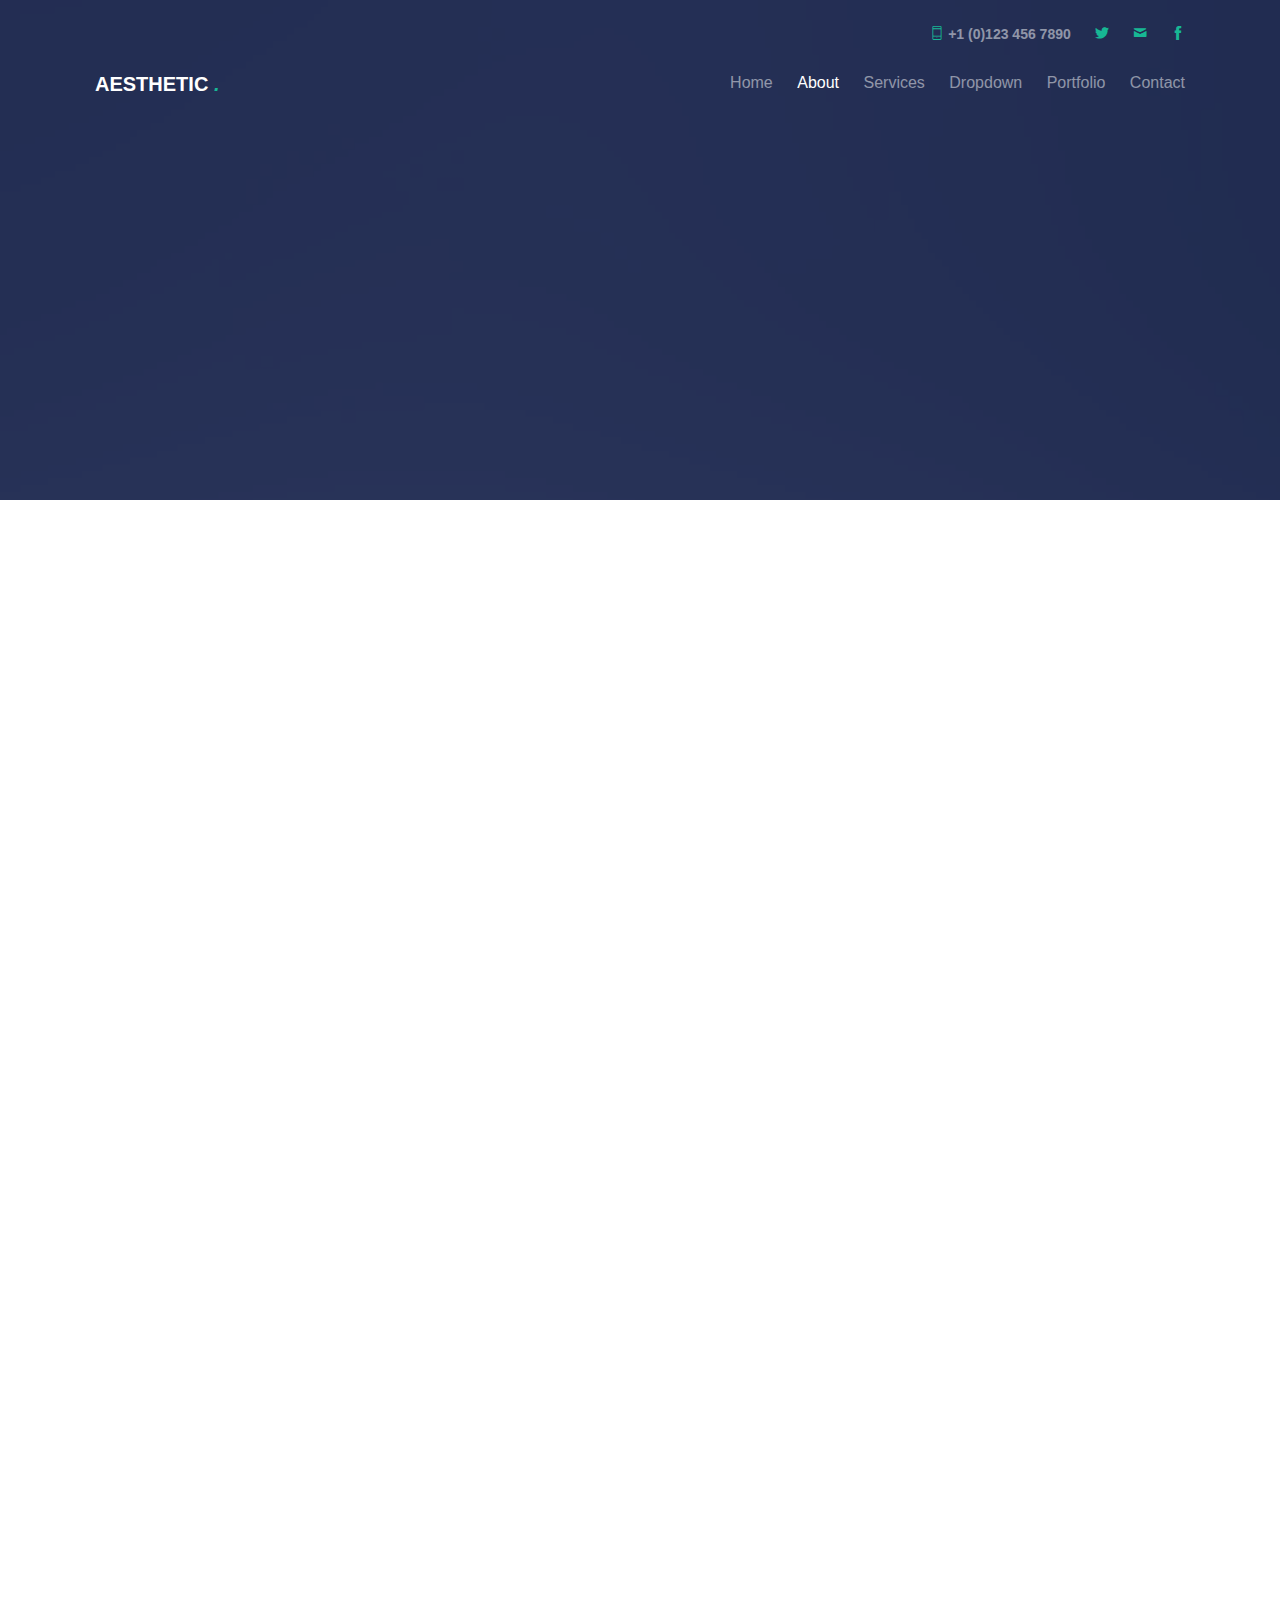
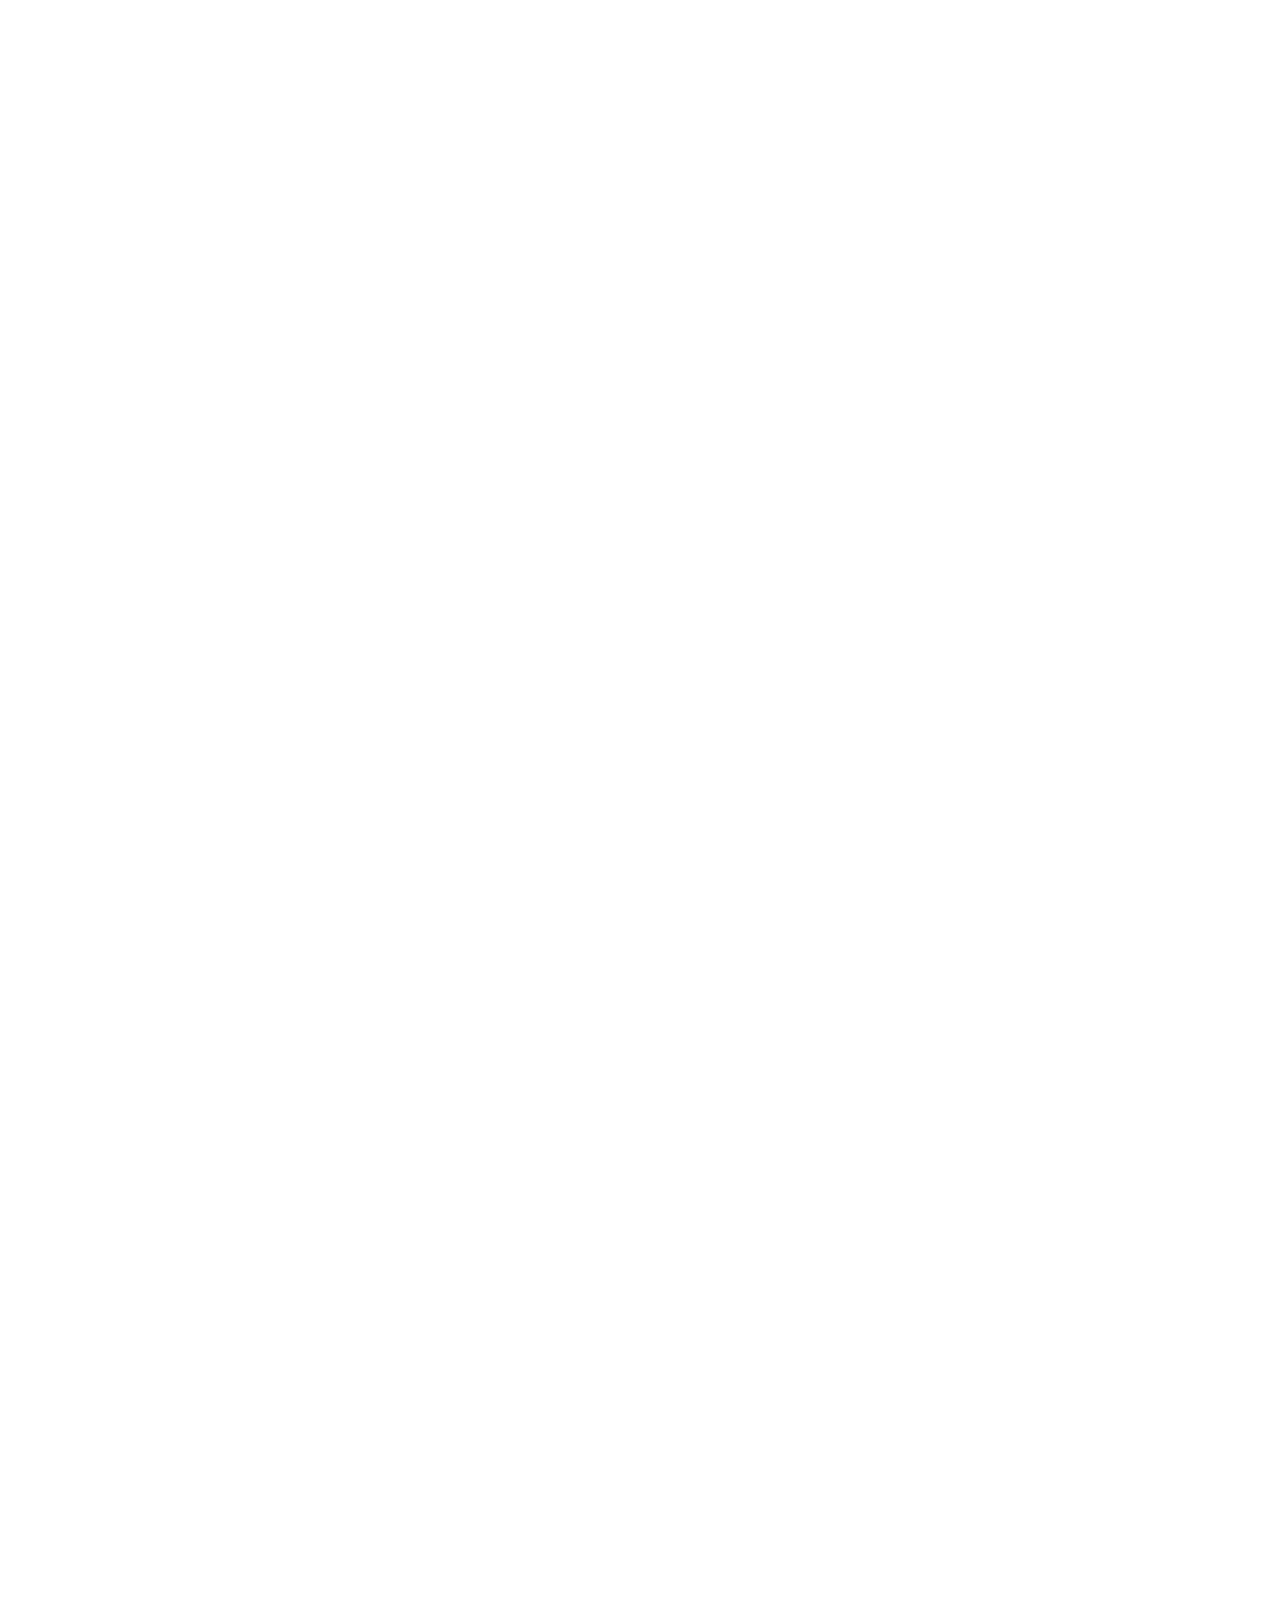
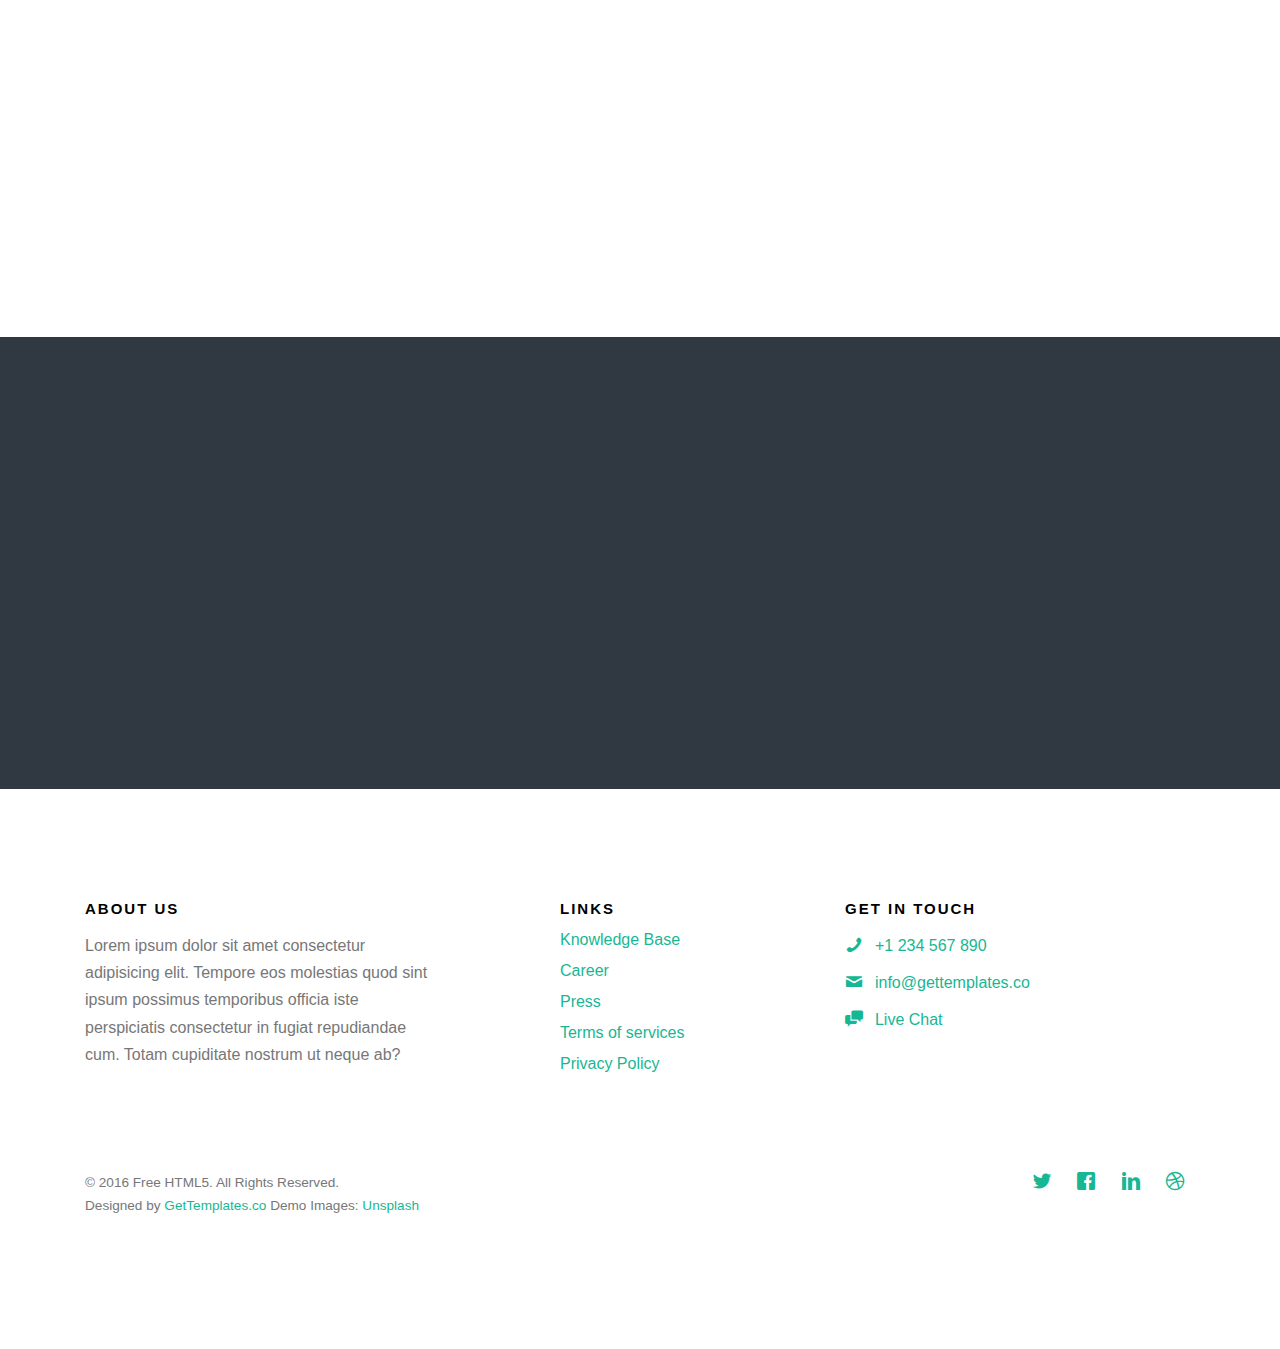
==== about.html @ 529b13a2 "latest code" ====
<!DOCTYPE HTML>
<!--
	Aesthetic by gettemplates.co
	Twitter: http://twitter.com/gettemplateco
	URL: http://gettemplates.co
-->
<html>
	<head>
	<meta charset="utf-8">
	<meta http-equiv="X-UA-Compatible" content="IE=edge">
	<title>Aesthetic &mdash; Free Website Template, Free HTML5 Template by gettemplates.co</title>
	<meta name="viewport" content="width=device-width, initial-scale=1">
	<meta name="description" content="Free HTML5 Website Template by gettemplates.co" />
	<meta name="keywords" content="free website templates, free html5, free template, free bootstrap, free website template, html5, css3, mobile first, responsive" />
	<meta name="author" content="gettemplates.co" />

  	<!-- Facebook and Twitter integration -->
	<meta property="og:title" content=""/>
	<meta property="og:image" content=""/>
	<meta property="og:url" content=""/>
	<meta property="og:site_name" content=""/>
	<meta property="og:description" content=""/>
	<meta name="twitter:title" content="" />
	<meta name="twitter:image" content="" />
	<meta name="twitter:url" content="" />
	<meta name="twitter:card" content="" />

	<!-- <link href="https://fonts.googleapis.com/css?family=Droid+Sans" rel="stylesheet"> -->
	
	<!-- Animate.css -->
	<link rel="stylesheet" href="css/animate.css">
	<!-- Icomoon Icon Fonts-->
	<link rel="stylesheet" href="css/icomoon.css">
	<!-- Themify Icons-->
	<link rel="stylesheet" href="css/themify-icons.css">
	<!-- Bootstrap  -->
	<link rel="stylesheet" href="css/bootstrap.css">

	<!-- Magnific Popup -->
	<link rel="stylesheet" href="css/magnific-popup.css">

	<!-- Owl Carousel  -->
	<link rel="stylesheet" href="css/owl.carousel.min.css">
	<link rel="stylesheet" href="css/owl.theme.default.min.css">

	<!-- Theme style  -->
	<link rel="stylesheet" href="css/style.css">

	<!-- Modernizr JS -->
	<script src="js/modernizr-2.6.2.min.js"></script>
	<!-- FOR IE9 below -->
	<!--[if lt IE 9]>
	<script src="js/respond.min.js"></script>
	<![endif]-->

	</head>
	<body>
		
	<div class="gtco-loader"></div>
	
	<div id="page">
	<nav class="gtco-nav" role="navigation">
		<div class="gtco-container">
			<div class="row">
				<div class="col-md-12 text-right gtco-contact">
					<ul class="">
						<li><a href="#"><i class="ti-mobile"></i> +1 (0)123 456 7890 </a></li>
						<li><a href="http://twitter.com/gettemplatesco"><i class="ti-twitter-alt"></i> </a></li>
						<li><a href="#"><i class="icon-mail2"></i></a></li>
						<li><a href="#"><i class="ti-facebook"></i></a></li>
					</ul>
				</div>
			</div>
			<div class="row">
				<div class="col-sm-4 col-xs-12">
					<div id="gtco-logo"><a href="index.html">Aesthetic <em>.</em></a></div>
				</div>
				<div class="col-xs-8 text-right menu-1">
					<ul>
						<li><a href="index.html">Home</a></li>
						<li class="active"><a href="about.html">About</a></li>
						<li class="has-dropdown">
							<a href="services.html">Services</a>
							<ul class="dropdown">
								<li><a href="#">Web Design</a></li>
								<li><a href="#">eCommerce</a></li>
								<li><a href="#">Branding</a></li>
								<li><a href="#">API</a></li>
							</ul>
						</li>
						<li class="has-dropdown">
							<a href="#">Dropdown</a>
							<ul class="dropdown">
								<li><a href="#">HTML5</a></li>
								<li><a href="#">CSS3</a></li>
								<li><a href="#">Sass</a></li>
								<li><a href="#">jQuery</a></li>
							</ul>
						</li>
						<li><a href="portfolio.html">Portfolio</a></li>
						<li><a href="contact.html">Contact</a></li>
					</ul>
				</div>
			</div>
			
		</div>
	</nav>

	<header id="gtco-header" class="gtco-cover gtco-cover-xs" role="banner" style="background-image:url(images/img_bg_1.jpg);">
		<div class="overlay"></div>
		<div class="gtco-container">
			<div class="row">
				<div class="col-md-8 col-md-offset-2 text-center">
					<div class="display-t">
						<div class="display-tc">
							<h1 class="animate-box" data-animate-effect="fadeInUp">About Us</h1>
							<h2 class="animate-box" data-animate-effect="fadeInUp">Free HTML5 Bootstrap Templates Made <em>by</em> <a href="http://gettemplates.co/" target="_blank">GetTemplates.co</a></h2>
						</div>
					</div>
				</div>
			</div>
		</div>
	</header>

	<div id="gtco-history" class="gtco-section border-bottom animate-box">
		<div class="gtco-container">
				
			<div class="row">
				<div class="col-md-8 col-md-offset-2 text-center gtco-heading">
					<h2>Company History</h2>
					<p>Dignissimos asperiores vitae velit veniam totam fuga molestias accusamus alias autem provident. Odit ab aliquam dolor eius.</p>
				</div>
			</div>

			<div class="row row-pb-md">
				<div class="col-md-6">
					<p>Lorem ipsum dolor sit amet, consectetur adipisicing elit. Magnam repudiandae maiores officiis illo soluta accusantium architecto cumque ipsam aut quasi, repellendus reprehenderit rem minima eius impedit. Earum dolor omnis officiis tenetur dolorum. Placeat repudiandae dolores eveniet pariatur, aspernatur sit assumenda architecto est optio animi natus qui laboriosam amet rerum sunt!</p>
				</div>
				<div class="col-md-6">
					<p>Lorem ipsum dolor sit amet, consectetur adipisicing elit. Maiores maxime earum sequi explicabo consectetur. Labore, odio enim sequi. Quaerat explicabo modi laboriosam illo tempore, alias magnam non, debitis asperiores minima.</p>
				</div>
			</div>

			<div class="row">
				<div class="col-md-12">
					<h3>See The Photos</h3>
				</div>
				<div class="col-md-12">
					<div class="owl-carousel owl-carousel-fullwidth">
						<div class="item">
							<img src="images/img_1.jpg" alt="Free HTML5 Bootstrap Template by GetTemplates.co">
						</div>
						<div class="item">
							<img src="images/img_2.jpg" alt="Free HTML5 Bootstrap Template by GetTemplates.co">
						</div>
						<div class="item">
							<img src="images/img_3.jpg" alt="Free HTML5 Bootstrap Template by GetTemplates.co">
						</div>
						<div class="item">
							<img src="images/img_4.jpg" alt="Free HTML5 Bootstrap Template by GetTemplates.co">
						</div>
						<div class="item">
							<img src="images/img_5.jpg" alt="Free HTML5 Bootstrap Template by GetTemplates.co">
						</div>
						<div class="item">
							<img src="images/img_6.jpg" alt="Free HTML5 Bootstrap Template by GetTemplates.co">
						</div>
					</div>
				</div>
			</div>

			
		</div>
	</div>

	<div id="gtco-team" class="gtco-section">
		<div class="gtco-container">
			<div class="row animate-box">
				<div class="col-md-8 col-md-offset-2 text-center gtco-heading">
					<h2>Meet The Team</h2>
					<p>Dignissimos asperiores vitae velit veniam totam fuga molestias accusamus alias autem provident. Odit ab aliquam dolor eius.</p>
				</div>
			</div>


			<div class="row">

				<div class="col-lg-4 col-md-4 col-sm-6 animate-box" data-animate-effect="fadeIn">
					<div class="gtco-staff">
						<img src="images/person_1.jpg" alt="Free HTML5 Templates by gettemplates.co">
						<h3>Jean Smith</h3>
						<strong class="role">Web Designer</strong>
						<p>Quos quia provident consequuntur culpa facere ratione maxime commodi voluptates id repellat velit eaque aspernatur expedita. Possimus itaque adipisci.</p>
						<ul class="gtco-social-icons">
							<li><a href="#"><i class="icon-facebook"></i></a></li>
							<li><a href="#"><i class="icon-twitter"></i></a></li>
							<li><a href="#"><i class="icon-dribbble"></i></a></li>
							<li><a href="#"><i class="icon-github"></i></a></li>
						</ul>
					</div>
				</div>

				<div class="col-lg-4 col-md-4 col-sm-6 animate-box" data-animate-effect="fadeIn">
					<div class="gtco-staff">
						<img src="images/person_2.jpg" alt="Free HTML5 Templates by gettemplates.co">
						<h3>Hush Raven</h3>
						<strong class="role">Front-end Developer</strong>
						<p>Quos quia provident consequuntur culpa facere ratione maxime commodi voluptates id repellat velit eaque aspernatur expedita. Possimus itaque adipisci.</p>
						<ul class="gtco-social-icons">
							<li><a href="#"><i class="icon-facebook"></i></a></li>
							<li><a href="#"><i class="icon-twitter"></i></a></li>
							<li><a href="#"><i class="icon-dribbble"></i></a></li>
							<li><a href="#"><i class="icon-github"></i></a></li>
						</ul>
					</div>
				</div>

				<div class="clearfix visible-sm-block"></div>
				<div class="col-lg-4 col-md-4 col-sm-6 animate-box" data-animate-effect="fadeIn">
					<div class="gtco-staff">
						<img src="images/person_3.jpg" alt="Free HTML5 Templates by gettemplates.co">
						<h3>Alex King</h3>
						<strong class="role">Back-end Developer</strong>
						<p>Quos quia provident consequuntur culpa facere ratione maxime commodi voluptates id repellat velit eaque aspernatur expedita. Possimus itaque adipisci.</p>
						<ul class="gtco-social-icons">
							<li><a href="#"><i class="icon-facebook"></i></a></li>
							<li><a href="#"><i class="icon-twitter"></i></a></li>
							<li><a href="#"><i class="icon-dribbble"></i></a></li>
							<li><a href="#"><i class="icon-github"></i></a></li>
						</ul>
					</div>
				</div>

				<div class="clearfix visible-lg-block visible-md-block"></div>
			
				<div class="col-lg-4 col-md-4 col-sm-6 animate-box" data-animate-effect="fadeIn">
					<div class="gtco-staff">
						<img src="images/person_1.jpg" alt="Free HTML5 Templates by gettemplates.co">
						<h3>Jean Smith</h3>
						<strong class="role">Web Designer</strong>
						<p>Quos quia provident consequuntur culpa facere ratione maxime commodi voluptates id repellat velit eaque aspernatur expedita. Possimus itaque adipisci.</p>
						<ul class="gtco-social-icons">
							<li><a href="#"><i class="icon-facebook"></i></a></li>
							<li><a href="#"><i class="icon-twitter"></i></a></li>
							<li><a href="#"><i class="icon-dribbble"></i></a></li>
							<li><a href="#"><i class="icon-github"></i></a></li>
						</ul>
					</div>
				</div>
				<div class="clearfix visible-sm-block"></div>
				<div class="col-lg-4 col-md-4 col-sm-6 animate-box" data-animate-effect="fadeIn">
					<div class="gtco-staff">
						<img src="images/person_2.jpg" alt="Free HTML5 Templates by gettemplates.co">
						<h3>Hush Raven</h3>
						<strong class="role">Front-end Developer</strong>
						<p>Quos quia provident consequuntur culpa facere ratione maxime commodi voluptates id repellat velit eaque aspernatur expedita. Possimus itaque adipisci.</p>
						<ul class="gtco-social-icons">
							<li><a href="#"><i class="icon-facebook"></i></a></li>
							<li><a href="#"><i class="icon-twitter"></i></a></li>
							<li><a href="#"><i class="icon-dribbble"></i></a></li>
							<li><a href="#"><i class="icon-github"></i></a></li>
						</ul>
					</div>
				</div>
				<div class="col-lg-4 col-md-4 col-sm-6 animate-box" data-animate-effect="fadeIn">
					<div class="gtco-staff">
						<img src="images/person_3.jpg" alt="Free HTML5 Templates by gettemplates.co">
						<h3>Alex King</h3>
						<strong class="role">Back-end Developer</strong>
						<p>Quos quia provident consequuntur culpa facere ratione maxime commodi voluptates id repellat velit eaque aspernatur expedita. Possimus itaque adipisci.</p>
						<ul class="gtco-social-icons">
							<li><a href="#"><i class="icon-facebook"></i></a></li>
							<li><a href="#"><i class="icon-twitter"></i></a></li>
							<li><a href="#"><i class="icon-dribbble"></i></a></li>
							<li><a href="#"><i class="icon-github"></i></a></li>
						</ul>
					</div>
				</div>
				<div class="clearfix visible-sm-block"></div>
			</div>

		</div>
	</div>

	<div id="gtco-subscribe">
		<div class="gtco-container">
			<div class="row animate-box">
				<div class="col-md-8 col-md-offset-2 text-center gtco-heading">
					<h2>Subscribe</h2>
					<p>Be the first to know about the new templates.</p>
				</div>
			</div>
			<div class="row animate-box">
				<div class="col-md-12">
					<form class="form-inline">
						<div class="col-md-4 col-sm-4">
							<div class="form-group">
								<label for="email" class="sr-only">Email</label>
								<input type="email" class="form-control" id="email" placeholder="Your Email">
							</div>
						</div>
						<div class="col-md-4 col-sm-4">
							<div class="form-group">
								<label for="name" class="sr-only">Name</label>
								<input type="text" class="form-control" id="name" placeholder="Your Name">
							</div>
						</div>
						<div class="col-md-4 col-sm-4">
							<button type="submit" class="btn btn-default btn-block">Subscribe</button>
						</div>
					</form>
				</div>
			</div>
		</div>
	</div>

	<footer id="gtco-footer" role="contentinfo">
		<div class="gtco-container">
			<div class="row row-pb-md">

				<div class="col-md-4">
					<div class="gtco-widget">
						<h3>About Us</h3>
						<p>Lorem ipsum dolor sit amet consectetur adipisicing elit. Tempore eos molestias quod sint ipsum possimus temporibus officia iste perspiciatis consectetur in fugiat repudiandae cum. Totam cupiditate nostrum ut neque ab?</p>
					</div>
				</div>

				<div class="col-md-4 col-md-push-1">
					<div class="gtco-widget">
						<h3>Links</h3>
						<ul class="gtco-footer-links">
							<li><a href="#">Knowledge Base</a></li>
							<li><a href="#">Career</a></li>
							<li><a href="#">Press</a></li>
							<li><a href="#">Terms of services</a></li>
							<li><a href="#">Privacy Policy</a></li>
						</ul>
					</div>
				</div>

				<div class="col-md-4">
					<div class="gtco-widget">
						<h3>Get In Touch</h3>
						<ul class="gtco-quick-contact">
							<li><a href="#"><i class="icon-phone"></i> +1 234 567 890</a></li>
							<li><a href="#"><i class="icon-mail2"></i> info@gettemplates.co</a></li>
							<li><a href="#"><i class="icon-chat"></i> Live Chat</a></li>
						</ul>
					</div>
				</div>

			</div>

			<div class="row copyright">
				<div class="col-md-12">
					<p class="pull-left">
						<small class="block">&copy; 2016 Free HTML5. All Rights Reserved.</small> 
						<small class="block">Designed by <a href="http://gettemplates.co/" target="_blank">GetTemplates.co</a> Demo Images: <a href="http://unsplash.co/" target="_blank">Unsplash</a></small>
					</p>
					<p class="pull-right">
						<ul class="gtco-social-icons pull-right">
							<li><a href="#"><i class="icon-twitter"></i></a></li>
							<li><a href="#"><i class="icon-facebook"></i></a></li>
							<li><a href="#"><i class="icon-linkedin"></i></a></li>
							<li><a href="#"><i class="icon-dribbble"></i></a></li>
						</ul>
					</p>
				</div>
			</div>

		</div>
	</footer>
	</div>

	<div class="gototop js-top">
		<a href="#" class="js-gotop"><i class="icon-arrow-up"></i></a>
	</div>
	
	<!-- jQuery -->
	<script src="js/jquery.min.js"></script>
	<!-- jQuery Easing -->
	<script src="js/jquery.easing.1.3.js"></script>
	<!-- Bootstrap -->
	<script src="js/bootstrap.min.js"></script>
	<!-- Waypoints -->
	<script src="js/jquery.waypoints.min.js"></script>
	<!-- Carousel -->
	<script src="js/owl.carousel.min.js"></script>
	<!-- countTo -->
	<script src="js/jquery.countTo.js"></script>
	<!-- Magnific Popup -->
	<script src="js/jquery.magnific-popup.min.js"></script>
	<script src="js/magnific-popup-options.js"></script>
	<!-- Main -->
	<script src="js/main.js"></script>

	</body>
</html>
---- css/icomoon.css ----
@font-face {
  font-family: 'icomoon';
  src:  url('../fonts/icomoon/icomoon.eot?6iuir');
  src:  url('../fonts/icomoon/icomoon.eot?6iuir#iefix') format('embedded-opentype'),
    url('../fonts/icomoon/icomoon.ttf?6iuir') format('truetype'),
    url('../fonts/icomoon/icomoon.woff?6iuir') format('woff'),
    url('../fonts/icomoon/icomoon.svg?6iuir#icomoon') format('svg');
  font-weight: normal;
  font-style: normal;
}

[class^="icon-"], [class*=" icon-"] {
  /* use !important to prevent issues with browser extensions that change fonts */
  font-family: 'icomoon' !important;
  speak: none;
  font-style: normal;
  font-weight: normal;
  font-variant: normal;
  text-transform: none;
  line-height: 1;

  /* Better Font Rendering =========== */
  -webkit-font-smoothing: antialiased;
  -moz-osx-font-smoothing: grayscale;
}

.icon-eye:before {
  content: "\e000";
}
.icon-paper-clip:before {
  content: "\e001";
}
.icon-mail:before {
  content: "\e002";
}
.icon-toggle:before {
  content: "\e003";
}
.icon-layout:before {
  content: "\e004";
}
.icon-link:before {
  content: "\e005";
}
.icon-bell:before {
  content: "\e006";
}
.icon-lock:before {
  content: "\e007";
}
.icon-unlock:before {
  content: "\e008";
}
.icon-ribbon:before {
  content: "\e009";
}
.icon-image:before {
  content: "\e010";
}
.icon-signal:before {
  content: "\e011";
}
.icon-target:before {
  content: "\e012";
}
.icon-clipboard:before {
  content: "\e013";
}
.icon-clock:before {
  content: "\e014";
}
.icon-watch:before {
  content: "\e015";
}
.icon-air-play:before {
  content: "\e016";
}
.icon-camera:before {
  content: "\e017";
}
.icon-video:before {
  content: "\e018";
}
.icon-disc:before {
  content: "\e019";
}
.icon-printer:before {
  content: "\e020";
}
.icon-monitor:before {
  content: "\e021";
}
.icon-server:before {
  content: "\e022";
}
.icon-cog:before {
  content: "\e023";
}
.icon-heart:before {
  content: "\e024";
}
.icon-paragraph:before {
  content: "\e025";
}
.icon-align-justify:before {
  content: "\e026";
}
.icon-align-left:before {
  content: "\e027";
}
.icon-align-center:before {
  content: "\e028";
}
.icon-align-right:before {
  content: "\e029";
}
.icon-book:before {
  content: "\e030";
}
.icon-layers:before {
  content: "\e031";
}
.icon-stack:before {
  content: "\e032";
}
.icon-stack-2:before {
  content: "\e033";
}
.icon-paper:before {
  content: "\e034";
}
.icon-paper-stack:before {
  content: "\e035";
}
.icon-search:before {
  content: "\e036";
}
.icon-zoom-in:before {
  content: "\e037";
}
.icon-zoom-out:before {
  content: "\e038";
}
.icon-reply:before {
  content: "\e039";
}
.icon-circle-plus:before {
  content: "\e040";
}
.icon-circle-minus:before {
  content: "\e041";
}
.icon-circle-check:before {
  content: "\e042";
}
.icon-circle-cross:before {
  content: "\e043";
}
.icon-square-plus:before {
  content: "\e044";
}
.icon-square-minus:before {
  content: "\e045";
}
.icon-square-check:before {
  content: "\e046";
}
.icon-square-cross:before {
  content: "\e047";
}
.icon-microphone:before {
  content: "\e048";
}
.icon-record:before {
  content: "\e049";
}
.icon-skip-back:before {
  content: "\e050";
}
.icon-rewind:before {
  content: "\e051";
}
.icon-play:before {
  content: "\e052";
}
.icon-pause:before {
  content: "\e053";
}
.icon-stop:before {
  content: "\e054";
}
.icon-fast-forward:before {
  content: "\e055";
}
.icon-skip-forward:before {
  content: "\e056";
}
.icon-shuffle:before {
  content: "\e057";
}
.icon-repeat:before {
  content: "\e058";
}
.icon-folder:before {
  content: "\e059";
}
.icon-umbrella:before {
  content: "\e060";
}
.icon-moon:before {
  content: "\e061";
}
.icon-thermometer:before {
  content: "\e062";
}
.icon-drop:before {
  content: "\e063";
}
.icon-sun:before {
  content: "\e064";
}
.icon-cloud:before {
  content: "\e065";
}
.icon-cloud-upload:before {
  content: "\e066";
}
.icon-cloud-download:before {
  content: "\e067";
}
.icon-upload:before {
  content: "\e068";
}
.icon-download:before {
  content: "\e069";
}
.icon-location:before {
  content: "\e070";
}
.icon-location-2:before {
  content: "\e071";
}
.icon-map:before {
  content: "\e072";
}
.icon-battery:before {
  content: "\e073";
}
.icon-head:before {
  content: "\e074";
}
.icon-briefcase:before {
  content: "\e075";
}
.icon-speech-bubble:before {
  content: "\e076";
}
.icon-anchor:before {
  content: "\e077";
}
.icon-globe:before {
  content: "\e078";
}
.icon-box:before {
  content: "\e079";
}
.icon-reload:before {
  content: "\e080";
}
.icon-share:before {
  content: "\e081";
}
.icon-marquee:before {
  content: "\e082";
}
.icon-marquee-plus:before {
  content: "\e083";
}
.icon-marquee-minus:before {
  content: "\e084";
}
.icon-tag:before {
  content: "\e085";
}
.icon-power:before {
  content: "\e086";
}
.icon-command:before {
  content: "\e087";
}
.icon-alt:before {
  content: "\e088";
}
.icon-esc:before {
  content: "\e089";
}
.icon-bar-graph:before {
  content: "\e090";
}
.icon-bar-graph-2:before {
  content: "\e091";
}
.icon-pie-graph:before {
  content: "\e092";
}
.icon-star:before {
  content: "\e093";
}
.icon-arrow-left:before {
  content: "\e094";
}
.icon-arrow-right:before {
  content: "\e095";
}
.icon-arrow-up:before {
  content: "\e096";
}
.icon-arrow-down:before {
  content: "\e097";
}
.icon-volume:before {
  content: "\e098";
}
.icon-mute:before {
  content: "\e099";
}
.icon-content-right:before {
  content: "\e100";
}
.icon-content-left:before {
  content: "\e101";
}
.icon-grid:before {
  content: "\e102";
}
.icon-grid-2:before {
  content: "\e103";
}
.icon-columns:before {
  content: "\e104";
}
.icon-loader:before {
  content: "\e105";
}
.icon-bag:before {
  content: "\e106";
}
.icon-ban:before {
  content: "\e107";
}
.icon-flag:before {
  content: "\e108";
}
.icon-trash:before {
  content: "\e109";
}
.icon-expand:before {
  content: "\e110";
}
.icon-contract:before {
  content: "\e111";
}
.icon-maximize:before {
  content: "\e112";
}
.icon-minimize:before {
  content: "\e113";
}
.icon-plus:before {
  content: "\e114";
}
.icon-minus:before {
  content: "\e115";
}
.icon-check:before {
  content: "\e116";
}
.icon-cross:before {
  content: "\e117";
}
.icon-move:before {
  content: "\e118";
}
.icon-delete:before {
  content: "\e119";
}
.icon-menu:before {
  content: "\e120";
}
.icon-archive:before {
  content: "\e121";
}
.icon-inbox:before {
  content: "\e122";
}
.icon-outbox:before {
  content: "\e123";
}
.icon-file:before {
  content: "\e124";
}
.icon-file-add:before {
  content: "\e125";
}
.icon-file-subtract:before {
  content: "\e126";
}
.icon-help:before {
  content: "\e127";
}
.icon-open:before {
  content: "\e128";
}
.icon-ellipsis:before {
  content: "\e129";
}
.icon-add-to-list:before {
  content: "\e900";
}
.icon-classic-computer:before {
  content: "\e901";
}
.icon-controller-fast-backward:before {
  content: "\e902";
}
.icon-creative-commons-attribution:before {
  content: "\e903";
}
.icon-creative-commons-noderivs:before {
  content: "\e904";
}
.icon-creative-commons-noncommercial-eu:before {
  content: "\e905";
}
.icon-creative-commons-noncommercial-us:before {
  content: "\e906";
}
.icon-creative-commons-public-domain:before {
  content: "\e907";
}
.icon-creative-commons-remix:before {
  content: "\e908";
}
.icon-creative-commons-share:before {
  content: "\e909";
}
.icon-creative-commons-sharealike:before {
  content: "\e90a";
}
.icon-creative-commons:before {
  content: "\e90b";
}
.icon-document-landscape:before {
  content: "\e90c";
}
.icon-remove-user:before {
  content: "\e90d";
}
.icon-warning:before {
  content: "\e90e";
}
.icon-arrow-bold-down:before {
  content: "\e90f";
}
.icon-arrow-bold-left:before {
  content: "\e910";
}
.icon-arrow-bold-right:before {
  content: "\e911";
}
.icon-arrow-bold-up:before {
  content: "\e912";
}
.icon-arrow-down2:before {
  content: "\e913";
}
.icon-arrow-left2:before {
  content: "\e914";
}
.icon-arrow-long-down:before {
  content: "\e915";
}
.icon-arrow-long-left:before {
  content: "\e916";
}
.icon-arrow-long-right:before {
  content: "\e917";
}
.icon-arrow-long-up:before {
  content: "\e918";
}
.icon-arrow-right2:before {
  content: "\e919";
}
.icon-arrow-up2:before {
  content: "\e91a";
}
.icon-arrow-with-circle-down:before {
  content: "\e91b";
}
.icon-arrow-with-circle-left:before {
  content: "\e91c";
}
.icon-arrow-with-circle-right:before {
  content: "\e91d";
}
.icon-arrow-with-circle-up:before {
  content: "\e91e";
}
.icon-bookmark:before {
  content: "\e91f";
}
.icon-bookmarks:before {
  content: "\e920";
}
.icon-chevron-down:before {
  content: "\e921";
}
.icon-chevron-left:before {
  content: "\e922";
}
.icon-chevron-right:before {
  content: "\e923";
}
.icon-chevron-small-down:before {
  content: "\e924";
}
.icon-chevron-small-left:before {
  content: "\e925";
}
.icon-chevron-small-right:before {
  content: "\e926";
}
.icon-chevron-small-up:before {
  content: "\e927";
}
.icon-chevron-thin-down:before {
  content: "\e928";
}
.icon-chevron-thin-left:before {
  content: "\e929";
}
.icon-chevron-thin-right:before {
  content: "\e92a";
}
.icon-chevron-thin-up:before {
  content: "\e92b";
}
.icon-chevron-up:before {
  content: "\e92c";
}
.icon-chevron-with-circle-down:before {
  content: "\e92d";
}
.icon-chevron-with-circle-left:before {
  content: "\e92e";
}
.icon-chevron-with-circle-right:before {
  content: "\e92f";
}
.icon-chevron-with-circle-up:before {
  content: "\e930";
}
.icon-cloud2:before {
  content: "\e931";
}
.icon-controller-fast-forward:before {
  content: "\e932";
}
.icon-controller-jump-to-start:before {
  content: "\e933";
}
.icon-controller-next:before {
  content: "\e934";
}
.icon-controller-paus:before {
  content: "\e935";
}
.icon-controller-play:before {
  content: "\e936";
}
.icon-controller-record:before {
  content: "\e937";
}
.icon-controller-stop:before {
  content: "\e938";
}
.icon-controller-volume:before {
  content: "\e939";
}
.icon-dot-single:before {
  content: "\e93a";
}
.icon-dots-three-horizontal:before {
  content: "\e93b";
}
.icon-dots-three-vertical:before {
  content: "\e93c";
}
.icon-dots-two-horizontal:before {
  content: "\e93d";
}
.icon-dots-two-vertical:before {
  content: "\e93e";
}
.icon-download2:before {
  content: "\e93f";
}
.icon-emoji-flirt:before {
  content: "\e940";
}
.icon-flow-branch:before {
  content: "\e941";
}
.icon-flow-cascade:before {
  content: "\e942";
}
.icon-flow-line:before {
  content: "\e943";
}
.icon-flow-parallel:before {
  content: "\e944";
}
.icon-flow-tree:before {
  content: "\e945";
}
.icon-install:before {
  content: "\e946";
}
.icon-layers2:before {
  content: "\e947";
}
.icon-open-book:before {
  content: "\e948";
}
.icon-resize-100:before {
  content: "\e949";
}
.icon-resize-full-screen:before {
  content: "\e94a";
}
.icon-save:before {
  content: "\e94b";
}
.icon-select-arrows:before {
  content: "\e94c";
}
.icon-sound-mute:before {
  content: "\e94d";
}
.icon-sound:before {
  content: "\e94e";
}
.icon-trash2:before {
  content: "\e94f";
}
.icon-triangle-down:before {
  content: "\e950";
}
.icon-triangle-left:before {
  content: "\e951";
}
.icon-triangle-right:before {
  content: "\e952";
}
.icon-triangle-up:before {
  content: "\e953";
}
.icon-uninstall:before {
  content: "\e954";
}
.icon-upload-to-cloud:before {
  content: "\e955";
}
.icon-upload2:before {
  content: "\e956";
}
.icon-add-user:before {
  content: "\e957";
}
.icon-address:before {
  content: "\e958";
}
.icon-adjust:before {
  content: "\e959";
}
.icon-air:before {
  content: "\e95a";
}
.icon-aircraft-landing:before {
  content: "\e95b";
}
.icon-aircraft-take-off:before {
  content: "\e95c";
}
.icon-aircraft:before {
  content: "\e95d";
}
.icon-align-bottom:before {
  content: "\e95e";
}
.icon-align-horizontal-middle:before {
  content: "\e95f";
}
.icon-align-left2:before {
  content: "\e960";
}
.icon-align-right2:before {
  content: "\e961";
}
.icon-align-top:before {
  content: "\e962";
}
.icon-align-vertical-middle:before {
  content: "\e963";
}
.icon-archive2:before {
  content: "\e964";
}
.icon-area-graph:before {
  content: "\e965";
}
.icon-attachment:before {
  content: "\e966";
}
.icon-awareness-ribbon:before {
  content: "\e967";
}
.icon-back-in-time:before {
  content: "\e968";
}
.icon-back:before {
  content: "\e969";
}
.icon-bar-graph2:before {
  content: "\e96a";
}
.icon-battery2:before {
  content: "\e96b";
}
.icon-beamed-note:before {
  content: "\e96c";
}
.icon-bell2:before {
  content: "\e96d";
}
.icon-blackboard:before {
  content: "\e96e";
}
.icon-block:before {
  content: "\e96f";
}
.icon-book2:before {
  content: "\e970";
}
.icon-bowl:before {
  content: "\e971";
}
.icon-box2:before {
  content: "\e972";
}
.icon-briefcase2:before {
  content: "\e973";
}
.icon-browser:before {
  content: "\e974";
}
.icon-brush:before {
  content: "\e975";
}
.icon-bucket:before {
  content: "\e976";
}
.icon-cake:before {
  content: "\e977";
}
.icon-calculator:before {
  content: "\e978";
}
.icon-calendar:before {
  content: "\e979";
}
.icon-camera2:before {
  content: "\e97a";
}
.icon-ccw:before {
  content: "\e97b";
}
.icon-chat:before {
  content: "\e97c";
}
.icon-check2:before {
  content: "\e97d";
}
.icon-circle-with-cross:before {
  content: "\e97e";
}
.icon-circle-with-minus:before {
  content: "\e97f";
}
.icon-circle-with-plus:before {
  content: "\e980";
}
.icon-circle:before {
  content: "\e981";
}
.icon-circular-graph:before {
  content: "\e982";
}
.icon-clapperboard:before {
  content: "\e983";
}
.icon-clipboard2:before {
  content: "\e984";
}
.icon-clock2:before {
  content: "\e985";
}
.icon-code:before {
  content: "\e986";
}
.icon-cog2:before {
  content: "\e987";
}
.icon-colours:before {
  content: "\e988";
}
.icon-compass:before {
  content: "\e989";
}
.icon-copy:before {
  content: "\e98a";
}
.icon-credit-card:before {
  content: "\e98b";
}
.icon-credit:before {
  content: "\e98c";
}
.icon-cross2:before {
  content: "\e98d";
}
.icon-cup:before {
  content: "\e98e";
}
.icon-cw:before {
  content: "\e98f";
}
.icon-cycle:before {
  content: "\e990";
}
.icon-database:before {
  content: "\e991";
}
.icon-dial-pad:before {
  content: "\e992";
}
.icon-direction:before {
  content: "\e993";
}
.icon-document:before {
  content: "\e994";
}
.icon-documents:before {
  content: "\e995";
}
.icon-drink:before {
  content: "\e996";
}
.icon-drive:before {
  content: "\e997";
}
.icon-drop2:before {
  content: "\e998";
}
.icon-edit:before {
  content: "\e999";
}
.icon-email:before {
  content: "\e99a";
}
.icon-emoji-happy:before {
  content: "\e99b";
}
.icon-emoji-neutral:before {
  content: "\e99c";
}
.icon-emoji-sad:before {
  content: "\e99d";
}
.icon-erase:before {
  content: "\e99e";
}
.icon-eraser:before {
  content: "\e99f";
}
.icon-export:before {
  content: "\e9a0";
}
.icon-eye2:before {
  content: "\e9a1";
}
.icon-feather:before {
  content: "\e9a2";
}
.icon-flag2:before {
  content: "\e9a3";
}
.icon-flash:before {
  content: "\e9a4";
}
.icon-flashlight:before {
  content: "\e9a5";
}
.icon-flat-brush:before {
  content: "\e9a6";
}
.icon-folder-images:before {
  content: "\e9a7";
}
.icon-folder-music:before {
  content: "\e9a8";
}
.icon-folder-video:before {
  content: "\e9a9";
}
.icon-folder2:before {
  content: "\e9aa";
}
.icon-forward:before {
  content: "\e9ab";
}
.icon-funnel:before {
  content: "\e9ac";
}
.icon-game-controller:before {
  content: "\e9ad";
}
.icon-gauge:before {
  content: "\e9ae";
}
.icon-globe2:before {
  content: "\e9af";
}
.icon-graduation-cap:before {
  content: "\e9b0";
}
.icon-grid2:before {
  content: "\e9b1";
}
.icon-hair-cross:before {
  content: "\e9b2";
}
.icon-hand:before {
  content: "\e9b3";
}
.icon-heart-outlined:before {
  content: "\e9b4";
}
.icon-heart2:before {
  content: "\e9b5";
}
.icon-help-with-circle:before {
  content: "\e9b6";
}
.icon-help2:before {
  content: "\e9b7";
}
.icon-home:before {
  content: "\e9b8";
}
.icon-hour-glass:before {
  content: "\e9b9";
}
.icon-image-inverted:before {
  content: "\e9ba";
}
.icon-image2:before {
  content: "\e9bb";
}
.icon-images:before {
  content: "\e9bc";
}
.icon-inbox2:before {
  content: "\e9bd";
}
.icon-infinity:before {
  content: "\e9be";
}
.icon-info-with-circle:before {
  content: "\e9bf";
}
.icon-info:before {
  content: "\e9c0";
}
.icon-key:before {
  content: "\e9c1";
}
.icon-keyboard:before {
  content: "\e9c2";
}
.icon-lab-flask:before {
  content: "\e9c3";
}
.icon-landline:before {
  content: "\e9c4";
}
.icon-language:before {
  content: "\e9c5";
}
.icon-laptop:before {
  content: "\e9c6";
}
.icon-leaf:before {
  content: "\e9c7";
}
.icon-level-down:before {
  content: "\e9c8";
}
.icon-level-up:before {
  content: "\e9c9";
}
.icon-lifebuoy:before {
  content: "\e9ca";
}
.icon-light-bulb:before {
  content: "\e9cb";
}
.icon-light-down:before {
  content: "\e9cc";
}
.icon-light-up:before {
  content: "\e9cd";
}
.icon-line-graph:before {
  content: "\e9ce";
}
.icon-link2:before {
  content: "\e9cf";
}
.icon-list:before {
  content: "\e9d0";
}
.icon-location-pin:before {
  content: "\e9d1";
}
.icon-location2:before {
  content: "\e9d2";
}
.icon-lock-open:before {
  content: "\e9d3";
}
.icon-lock2:before {
  content: "\e9d4";
}
.icon-log-out:before {
  content: "\e9d5";
}
.icon-login:before {
  content: "\e9d6";
}
.icon-loop:before {
  content: "\e9d7";
}
.icon-magnet:before {
  content: "\e9d8";
}
.icon-magnifying-glass:before {
  content: "\e9d9";
}
.icon-mail2:before {
  content: "\e9da";
}
.icon-man:before {
  content: "\e9db";
}
.icon-map2:before {
  content: "\e9dc";
}
.icon-mask:before {
  content: "\e9dd";
}
.icon-medal:before {
  content: "\e9de";
}
.icon-megaphone:before {
  content: "\e9df";
}
.icon-menu2:before {
  content: "\e9e0";
}
.icon-message:before {
  content: "\e9e1";
}
.icon-mic:before {
  content: "\e9e2";
}
.icon-minus2:before {
  content: "\e9e3";
}
.icon-mobile:before {
  content: "\e9e4";
}
.icon-modern-mic:before {
  content: "\e9e5";
}
.icon-moon2:before {
  content: "\e9e6";
}
.icon-mouse:before {
  content: "\e9e7";
}
.icon-music:before {
  content: "\e9e8";
}
.icon-network:before {
  content: "\e9e9";
}
.icon-new-message:before {
  content: "\e9ea";
}
.icon-new:before {
  content: "\e9eb";
}
.icon-news:before {
  content: "\e9ec";
}
.icon-note:before {
  content: "\e9ed";
}
.icon-notification:before {
  content: "\e9ee";
}
.icon-old-mobile:before {
  content: "\e9ef";
}
.icon-old-phone:before {
  content: "\e9f0";
}
.icon-palette:before {
  content: "\e9f1";
}
.icon-paper-plane:before {
  content: "\e9f2";
}
.icon-pencil:before {
  content: "\e9f3";
}
.icon-phone:before {
  content: "\e9f4";
}
.icon-pie-chart:before {
  content: "\e9f5";
}
.icon-pin:before {
  content: "\e9f6";
}
.icon-plus2:before {
  content: "\e9f7";
}
.icon-popup:before {
  content: "\e9f8";
}
.icon-power-plug:before {
  content: "\e9f9";
}
.icon-price-ribbon:before {
  content: "\e9fa";
}
.icon-price-tag:before {
  content: "\e9fb";
}
.icon-print:before {
  content: "\e9fc";
}
.icon-progress-empty:before {
  content: "\e9fd";
}
.icon-progress-full:before {
  content: "\e9fe";
}
.icon-progress-one:before {
  content: "\e9ff";
}
.icon-progress-two:before {
  content: "\ea00";
}
.icon-publish:before {
  content: "\ea01";
}
.icon-quote:before {
  content: "\ea02";
}
.icon-radio:before {
  content: "\ea03";
}
.icon-reply-all:before {
  content: "\ea04";
}
.icon-reply2:before {
  content: "\ea05";
}
.icon-retweet:before {
  content: "\ea06";
}
.icon-rocket:before {
  content: "\ea07";
}
.icon-round-brush:before {
  content: "\ea08";
}
.icon-rss:before {
  content: "\ea09";
}
.icon-ruler:before {
  content: "\ea0a";
}
.icon-scissors:before {
  content: "\ea0b";
}
.icon-share-alternitive:before {
  content: "\ea0c";
}
.icon-share2:before {
  content: "\ea0d";
}
.icon-shareable:before {
  content: "\ea0e";
}
.icon-shield:before {
  content: "\ea0f";
}
.icon-shop:before {
  content: "\ea10";
}
.icon-shopping-bag:before {
  content: "\ea11";
}
.icon-shopping-basket:before {
  content: "\ea12";
}
.icon-shopping-cart:before {
  content: "\ea13";
}
.icon-shuffle2:before {
  content: "\ea14";
}
.icon-signal2:before {
  content: "\ea15";
}
.icon-sound-mix:before {
  content: "\ea16";
}
.icon-sports-club:before {
  content: "\ea17";
}
.icon-spreadsheet:before {
  content: "\ea18";
}
.icon-squared-cross:before {
  content: "\ea19";
}
.icon-squared-minus:before {
  content: "\ea1a";
}
.icon-squared-plus:before {
  content: "\ea1b";
}
.icon-star-outlined:before {
  content: "\ea1c";
}
.icon-star2:before {
  content: "\ea1d";
}
.icon-stopwatch:before {
  content: "\ea1e";
}
.icon-suitcase:before {
  content: "\ea1f";
}
.icon-swap:before {
  content: "\ea20";
}
.icon-sweden:before {
  content: "\ea21";
}
.icon-switch:before {
  content: "\ea22";
}
.icon-tablet:before {
  content: "\ea23";
}
.icon-tag2:before {
  content: "\ea24";
}
.icon-text-document-inverted:before {
  content: "\ea25";
}
.icon-text-document:before {
  content: "\ea26";
}
.icon-text:before {
  content: "\ea27";
}
.icon-thermometer2:before {
  content: "\ea28";
}
.icon-thumbs-down:before {
  content: "\ea29";
}
.icon-thumbs-up:before {
  content: "\ea2a";
}
.icon-thunder-cloud:before {
  content: "\ea2b";
}
.icon-ticket:before {
  content: "\ea2c";
}
.icon-time-slot:before {
  content: "\ea2d";
}
.icon-tools:before {
  content: "\ea2e";
}
.icon-traffic-cone:before {
  content: "\ea2f";
}
.icon-tree:before {
  content: "\ea30";
}
.icon-trophy:before {
  content: "\ea31";
}
.icon-tv:before {
  content: "\ea32";
}
.icon-typing:before {
  content: "\ea33";
}
.icon-unread:before {
  content: "\ea34";
}
.icon-untag:before {
  content: "\ea35";
}
.icon-user:before {
  content: "\ea36";
}
.icon-users:before {
  content: "\ea37";
}
.icon-v-card:before {
  content: "\ea38";
}
.icon-video2:before {
  content: "\ea39";
}
.icon-vinyl:before {
  content: "\ea3a";
}
.icon-voicemail:before {
  content: "\ea3b";
}
.icon-wallet:before {
  content: "\ea3c";
}
.icon-water:before {
  content: "\ea3d";
}
.icon-px-with-circle:before {
  content: "\ea3e";
}
.icon-px:before {
  content: "\ea3f";
}
.icon-basecamp:before {
  content: "\ea40";
}
.icon-behance:before {
  content: "\ea41";
}
.icon-creative-cloud:before {
  content: "\ea42";
}
.icon-dropbox:before {
  content: "\ea43";
}
.icon-evernote:before {
  content: "\ea44";
}
.icon-flattr:before {
  content: "\ea45";
}
.icon-foursquare:before {
  content: "\ea46";
}
.icon-google-drive:before {
  content: "\ea47";
}
.icon-google-hangouts:before {
  content: "\ea48";
}
.icon-grooveshark:before {
  content: "\ea49";
}
.icon-icloud:before {
  content: "\ea4a";
}
.icon-mixi:before {
  content: "\ea4b";
}
.icon-onedrive:before {
  content: "\ea4c";
}
.icon-paypal:before {
  content: "\ea4d";
}
.icon-picasa:before {
  content: "\ea4e";
}
.icon-qq:before {
  content: "\ea4f";
}
.icon-rdio-with-circle:before {
  content: "\ea50";
}
.icon-renren:before {
  content: "\ea51";
}
.icon-scribd:before {
  content: "\ea52";
}
.icon-sina-weibo:before {
  content: "\ea53";
}
.icon-skype-with-circle:before {
  content: "\ea54";
}
.icon-skype:before {
  content: "\ea55";
}
.icon-slideshare:before {
  content: "\ea56";
}
.icon-smashing:before {
  content: "\ea57";
}
.icon-soundcloud:before {
  content: "\ea58";
}
.icon-spotify-with-circle:before {
  content: "\ea59";
}
.icon-spotify:before {
  content: "\ea5a";
}
.icon-swarm:before {
  content: "\ea5b";
}
.icon-vine-with-circle:before {
  content: "\ea5c";
}
.icon-vine:before {
  content: "\ea5d";
}
.icon-vk-alternitive:before {
  content: "\ea5e";
}
.icon-vk-with-circle:before {
  content: "\ea5f";
}
.icon-vk:before {
  content: "\ea60";
}
.icon-xing-with-circle:before {
  content: "\ea61";
}
.icon-xing:before {
  content: "\ea62";
}
.icon-yelp:before {
  content: "\ea63";
}
.icon-dribbble-with-circle:before {
  content: "\ea64";
}
.icon-dribbble:before {
  content: "\ea65";
}
.icon-facebook-with-circle:before {
  content: "\ea66";
}
.icon-facebook:before {
  content: "\ea67";
}
.icon-flickr-with-circle:before {
  content: "\ea68";
}
.icon-flickr:before {
  content: "\ea69";
}
.icon-github-with-circle:before {
  content: "\ea6a";
}
.icon-github:before {
  content: "\ea6b";
}
.icon-google-with-circle:before {
  content: "\ea6c";
}
.icon-google:before {
  content: "\ea6d";
}
.icon-instagram-with-circle:before {
  content: "\ea6e";
}
.icon-instagram:before {
  content: "\ea6f";
}
.icon-lastfm-with-circle:before {
  content: "\ea70";
}
.icon-lastfm:before {
  content: "\ea71";
}
.icon-linkedin-with-circle:before {
  content: "\ea72";
}
.icon-linkedin:before {
  content: "\ea73";
}
.icon-pinterest-with-circle:before {
  content: "\ea74";
}
.icon-pinterest:before {
  content: "\ea75";
}
.icon-rdio:before {
  content: "\ea76";
}
.icon-stumbleupon-with-circle:before {
  content: "\ea77";
}
.icon-stumbleupon:before {
  content: "\ea78";
}
.icon-tumblr-with-circle:before {
  content: "\ea79";
}
.icon-tumblr:before {
  content: "\ea7a";
}
.icon-twitter-with-circle:before {
  content: "\ea7b";
}
.icon-twitter:before {
  content: "\ea7c";
}
.icon-vimeo-with-circle:before {
  content: "\ea7d";
}
.icon-vimeo:before {
  content: "\ea7e";
}
.icon-youtube-with-circle:before {
  content: "\ea7f";
}
.icon-youtube:before {
  content: "\ea80";
}
---- css/themify-icons.css ----
@font-face {
	font-family: 'themify';
	src:url('../fonts/themify-icons/themify.eot?-fvbane');
	src:url('../fonts/themify-icons/themify.eot?#iefix-fvbane') format('embedded-opentype'),
		url('../fonts/themify-icons/themify.woff?-fvbane') format('woff'),
		url('../fonts/themify-icons/themify.ttf?-fvbane') format('truetype'),
		url('../fonts/themify-icons/themify.svg?-fvbane#themify') format('svg');
	font-weight: normal;
	font-style: normal;
}

[class^="ti-"], [class*=" ti-"] {
	font-family: 'themify';
	speak: none;
	font-style: normal;
	font-weight: normal;
	font-variant: normal;
	text-transform: none;
	line-height: 1;

	/* Better Font Rendering =========== */
	-webkit-font-smoothing: antialiased;
	-moz-osx-font-smoothing: grayscale;
}

.ti-wand:before {
	content: "\e600";
}
.ti-volume:before {
	content: "\e601";
}
.ti-user:before {
	content: "\e602";
}
.ti-unlock:before {
	content: "\e603";
}
.ti-unlink:before {
	content: "\e604";
}
.ti-trash:before {
	content: "\e605";
}
.ti-thought:before {
	content: "\e606";
}
.ti-target:before {
	content: "\e607";
}
.ti-tag:before {
	content: "\e608";
}
.ti-tablet:before {
	content: "\e609";
}
.ti-star:before {
	content: "\e60a";
}
.ti-spray:before {
	content: "\e60b";
}
.ti-signal:before {
	content: "\e60c";
}
.ti-shopping-cart:before {
	content: "\e60d";
}
.ti-shopping-cart-full:before {
	content: "\e60e";
}
.ti-settings:before {
	content: "\e60f";
}
.ti-search:before {
	content: "\e610";
}
.ti-zoom-in:before {
	content: "\e611";
}
.ti-zoom-out:before {
	content: "\e612";
}
.ti-cut:before {
	content: "\e613";
}
.ti-ruler:before {
	content: "\e614";
}
.ti-ruler-pencil:before {
	content: "\e615";
}
.ti-ruler-alt:before {
	content: "\e616";
}
.ti-bookmark:before {
	content: "\e617";
}
.ti-bookmark-alt:before {
	content: "\e618";
}
.ti-reload:before {
	content: "\e619";
}
.ti-plus:before {
	content: "\e61a";
}
.ti-pin:before {
	content: "\e61b";
}
.ti-pencil:before {
	content: "\e61c";
}
.ti-pencil-alt:before {
	content: "\e61d";
}
.ti-paint-roller:before {
	content: "\e61e";
}
.ti-paint-bucket:before {
	content: "\e61f";
}
.ti-na:before {
	content: "\e620";
}
.ti-mobile:before {
	content: "\e621";
}
.ti-minus:before {
	content: "\e622";
}
.ti-medall:before {
	content: "\e623";
}
.ti-medall-alt:before {
	content: "\e624";
}
.ti-marker:before {
	content: "\e625";
}
.ti-marker-alt:before {
	content: "\e626";
}
.ti-arrow-up:before {
	content: "\e627";
}
.ti-arrow-right:before {
	content: "\e628";
}
.ti-arrow-left:before {
	content: "\e629";
}
.ti-arrow-down:before {
	content: "\e62a";
}
.ti-lock:before {
	content: "\e62b";
}
.ti-location-arrow:before {
	content: "\e62c";
}
.ti-link:before {
	content: "\e62d";
}
.ti-layout:before {
	content: "\e62e";
}
.ti-layers:before {
	content: "\e62f";
}
.ti-layers-alt:before {
	content: "\e630";
}
.ti-key:before {
	content: "\e631";
}
.ti-import:before {
	content: "\e632";
}
.ti-image:before {
	content: "\e633";
}
.ti-heart:before {
	content: "\e634";
}
.ti-heart-broken:before {
	content: "\e635";
}
.ti-hand-stop:before {
	content: "\e636";
}
.ti-hand-open:before {
	content: "\e637";
}
.ti-hand-drag:before {
	content: "\e638";
}
.ti-folder:before {
	content: "\e639";
}
.ti-flag:before {
	content: "\e63a";
}
.ti-flag-alt:before {
	content: "\e63b";
}
.ti-flag-alt-2:before {
	content: "\e63c";
}
.ti-eye:before {
	content: "\e63d";
}
.ti-export:before {
	content: "\e63e";
}
.ti-exchange-vertical:before {
	content: "\e63f";
}
.ti-desktop:before {
	content: "\e640";
}
.ti-cup:before {
	content: "\e641";
}
.ti-crown:before {
	content: "\e642";
}
.ti-comments:before {
	content: "\e643";
}
.ti-comment:before {
	content: "\e644";
}
.ti-comment-alt:before {
	content: "\e645";
}
.ti-close:before {
	content: "\e646";
}
.ti-clip:before {
	content: "\e647";
}
.ti-angle-up:before {
	content: "\e648";
}
.ti-angle-right:before {
	content: "\e649";
}
.ti-angle-left:before {
	content: "\e64a";
}
.ti-angle-down:before {
	content: "\e64b";
}
.ti-check:before {
	content: "\e64c";
}
.ti-check-box:before {
	content: "\e64d";
}
.ti-camera:before {
	content: "\e64e";
}
.ti-announcement:before {
	content: "\e64f";
}
.ti-brush:before {
	content: "\e650";
}
.ti-briefcase:before {
	content: "\e651";
}
.ti-bolt:before {
	content: "\e652";
}
.ti-bolt-alt:before {
	content: "\e653";
}
.ti-blackboard:before {
	content: "\e654";
}
.ti-bag:before {
	content: "\e655";
}
.ti-move:before {
	content: "\e656";
}
.ti-arrows-vertical:before {
	content: "\e657";
}
.ti-arrows-horizontal:before {
	content: "\e658";
}
.ti-fullscreen:before {
	content: "\e659";
}
.ti-arrow-top-right:before {
	content: "\e65a";
}
.ti-arrow-top-left:before {
	content: "\e65b";
}
.ti-arrow-circle-up:before {
	content: "\e65c";
}
.ti-arrow-circle-right:before {
	content: "\e65d";
}
.ti-arrow-circle-left:before {
	content: "\e65e";
}
.ti-arrow-circle-down:before {
	content: "\e65f";
}
.ti-angle-double-up:before {
	content: "\e660";
}
.ti-angle-double-right:before {
	content: "\e661";
}
.ti-angle-double-left:before {
	content: "\e662";
}
.ti-angle-double-down:before {
	content: "\e663";
}
.ti-zip:before {
	content: "\e664";
}
.ti-world:before {
	content: "\e665";
}
.ti-wheelchair:before {
	content: "\e666";
}
.ti-view-list:before {
	content: "\e667";
}
.ti-view-list-alt:before {
	content: "\e668";
}
.ti-view-grid:before {
	content: "\e669";
}
.ti-uppercase:before {
	content: "\e66a";
}
.ti-upload:before {
	content: "\e66b";
}
.ti-underline:before {
	content: "\e66c";
}
.ti-truck:before {
	content: "\e66d";
}
.ti-timer:before {
	content: "\e66e";
}
.ti-ticket:before {
	content: "\e66f";
}
.ti-thumb-up:before {
	content: "\e670";
}
.ti-thumb-down:before {
	content: "\e671";
}
.ti-text:before {
	content: "\e672";
}
.ti-stats-up:before {
	content: "\e673";
}
.ti-stats-down:before {
	content: "\e674";
}
.ti-split-v:before {
	content: "\e675";
}
.ti-split-h:before {
	content: "\e676";
}
.ti-smallcap:before {
	content: "\e677";
}
.ti-shine:before {
	content: "\e678";
}
.ti-shift-right:before {
	content: "\e679";
}
.ti-shift-left:before {
	content: "\e67a";
}
.ti-shield:before {
	content: "\e67b";
}
.ti-notepad:before {
	content: "\e67c";
}
.ti-server:before {
	content: "\e67d";
}
.ti-quote-right:before {
	content: "\e67e";
}
.ti-quote-left:before {
	content: "\e67f";
}
.ti-pulse:before {
	content: "\e680";
}
.ti-printer:before {
	content: "\e681";
}
.ti-power-off:before {
	content: "\e682";
}
.ti-plug:before {
	content: "\e683";
}
.ti-pie-chart:before {
	content: "\e684";
}
.ti-paragraph:before {
	content: "\e685";
}
.ti-panel:before {
	content: "\e686";
}
.ti-package:before {
	content: "\e687";
}
.ti-music:before {
	content: "\e688";
}
.ti-music-alt:before {
	content: "\e689";
}
.ti-mouse:before {
	content: "\e68a";
}
.ti-mouse-alt:before {
	content: "\e68b";
}
.ti-money:before {
	content: "\e68c";
}
.ti-microphone:before {
	content: "\e68d";
}
.ti-menu:before {
	content: "\e68e";
}
.ti-menu-alt:before {
	content: "\e68f";
}
.ti-map:before {
	content: "\e690";
}
.ti-map-alt:before {
	content: "\e691";
}
.ti-loop:before {
	content: "\e692";
}
.ti-location-pin:before {
	content: "\e693";
}
.ti-list:before {
	content: "\e694";
}
.ti-light-bulb:before {
	content: "\e695";
}
.ti-Italic:before {
	content: "\e696";
}
.ti-info:before {
	content: "\e697";
}
.ti-infinite:before {
	content: "\e698";
}
.ti-id-badge:before {
	content: "\e699";
}
.ti-hummer:before {
	content: "\e69a";
}
.ti-home:before {
	content: "\e69b";
}
.ti-help:before {
	content: "\e69c";
}
.ti-headphone:before {
	content: "\e69d";
}
.ti-harddrives:before {
	content: "\e69e";
}
.ti-harddrive:before {
	content: "\e69f";
}
.ti-gift:before {
	content: "\e6a0";
}
.ti-game:before {
	content: "\e6a1";
}
.ti-filter:before {
	content: "\e6a2";
}
.ti-files:before {
	content: "\e6a3";
}
.ti-file:before {
	content: "\e6a4";
}
.ti-eraser:before {
	content: "\e6a5";
}
.ti-envelope:before {
	content: "\e6a6";
}
.ti-download:before {
	content: "\e6a7";
}
.ti-direction:before {
	content: "\e6a8";
}
.ti-direction-alt:before {
	content: "\e6a9";
}
.ti-dashboard:before {
	content: "\e6aa";
}
.ti-control-stop:before {
	content: "\e6ab";
}
.ti-control-shuffle:before {
	content: "\e6ac";
}
.ti-control-play:before {
	content: "\e6ad";
}
.ti-control-pause:before {
	content: "\e6ae";
}
.ti-control-forward:before {
	content: "\e6af";
}
.ti-control-backward:before {
	content: "\e6b0";
}
.ti-cloud:before {
	content: "\e6b1";
}
.ti-cloud-up:before {
	content: "\e6b2";
}
.ti-cloud-down:before {
	content: "\e6b3";
}
.ti-clipboard:before {
	content: "\e6b4";
}
.ti-car:before {
	content: "\e6b5";
}
.ti-calendar:before {
	content: "\e6b6";
}
.ti-book:before {
	content: "\e6b7";
}
.ti-bell:before {
	content: "\e6b8";
}
.ti-basketball:before {
	content: "\e6b9";
}
.ti-bar-chart:before {
	content: "\e6ba";
}
.ti-bar-chart-alt:before {
	content: "\e6bb";
}
.ti-back-right:before {
	content: "\e6bc";
}
.ti-back-left:before {
	content: "\e6bd";
}
.ti-arrows-corner:before {
	content: "\e6be";
}
.ti-archive:before {
	content: "\e6bf";
}
.ti-anchor:before {
	content: "\e6c0";
}
.ti-align-right:before {
	content: "\e6c1";
}
.ti-align-left:before {
	content: "\e6c2";
}
.ti-align-justify:before {
	content: "\e6c3";
}
.ti-align-center:before {
	content: "\e6c4";
}
.ti-alert:before {
	content: "\e6c5";
}
.ti-alarm-clock:before {
	content: "\e6c6";
}
.ti-agenda:before {
	content: "\e6c7";
}
.ti-write:before {
	content: "\e6c8";
}
.ti-window:before {
	content: "\e6c9";
}
.ti-widgetized:before {
	content: "\e6ca";
}
.ti-widget:before {
	content: "\e6cb";
}
.ti-widget-alt:before {
	content: "\e6cc";
}
.ti-wallet:before {
	content: "\e6cd";
}
.ti-video-clapper:before {
	content: "\e6ce";
}
.ti-video-camera:before {
	content: "\e6cf";
}
.ti-vector:before {
	content: "\e6d0";
}
.ti-themify-logo:before {
	content: "\e6d1";
}
.ti-themify-favicon:before {
	content: "\e6d2";
}
.ti-themify-favicon-alt:before {
	content: "\e6d3";
}
.ti-support:before {
	content: "\e6d4";
}
.ti-stamp:before {
	content: "\e6d5";
}
.ti-split-v-alt:before {
	content: "\e6d6";
}
.ti-slice:before {
	content: "\e6d7";
}
.ti-shortcode:before {
	content: "\e6d8";
}
.ti-shift-right-alt:before {
	content: "\e6d9";
}
.ti-shift-left-alt:before {
	content: "\e6da";
}
.ti-ruler-alt-2:before {
	content: "\e6db";
}
.ti-receipt:before {
	content: "\e6dc";
}
.ti-pin2:before {
	content: "\e6dd";
}
.ti-pin-alt:before {
	content: "\e6de";
}
.ti-pencil-alt2:before {
	content: "\e6df";
}
.ti-palette:before {
	content: "\e6e0";
}
.ti-more:before {
	content: "\e6e1";
}
.ti-more-alt:before {
	content: "\e6e2";
}
.ti-microphone-alt:before {
	content: "\e6e3";
}
.ti-magnet:before {
	content: "\e6e4";
}
.ti-line-double:before {
	content: "\e6e5";
}
.ti-line-dotted:before {
	content: "\e6e6";
}
.ti-line-dashed:before {
	content: "\e6e7";
}
.ti-layout-width-full:before {
	content: "\e6e8";
}
.ti-layout-width-default:before {
	content: "\e6e9";
}
.ti-layout-width-default-alt:before {
	content: "\e6ea";
}
.ti-layout-tab:before {
	content: "\e6eb";
}
.ti-layout-tab-window:before {
	content: "\e6ec";
}
.ti-layout-tab-v:before {
	content: "\e6ed";
}
.ti-layout-tab-min:before {
	content: "\e6ee";
}
.ti-layout-slider:before {
	content: "\e6ef";
}
.ti-layout-slider-alt:before {
	content: "\e6f0";
}
.ti-layout-sidebar-right:before {
	content: "\e6f1";
}
.ti-layout-sidebar-none:before {
	content: "\e6f2";
}
.ti-layout-sidebar-left:before {
	content: "\e6f3";
}
.ti-layout-placeholder:before {
	content: "\e6f4";
}
.ti-layout-menu:before {
	content: "\e6f5";
}
.ti-layout-menu-v:before {
	content: "\e6f6";
}
.ti-layout-menu-separated:before {
	content: "\e6f7";
}
.ti-layout-menu-full:before {
	content: "\e6f8";
}
.ti-layout-media-right-alt:before {
	content: "\e6f9";
}
.ti-layout-media-right:before {
	content: "\e6fa";
}
.ti-layout-media-overlay:before {
	content: "\e6fb";
}
.ti-layout-media-overlay-alt:before {
	content: "\e6fc";
}
.ti-layout-media-overlay-alt-2:before {
	content: "\e6fd";
}
.ti-layout-media-left-alt:before {
	content: "\e6fe";
}
.ti-layout-media-left:before {
	content: "\e6ff";
}
.ti-layout-media-center-alt:before {
	content: "\e700";
}
.ti-layout-media-center:before {
	content: "\e701";
}
.ti-layout-list-thumb:before {
	content: "\e702";
}
.ti-layout-list-thumb-alt:before {
	content: "\e703";
}
.ti-layout-list-post:before {
	content: "\e704";
}
.ti-layout-list-large-image:before {
	content: "\e705";
}
.ti-layout-line-solid:before {
	content: "\e706";
}
.ti-layout-grid4:before {
	content: "\e707";
}
.ti-layout-grid3:before {
	content: "\e708";
}
.ti-layout-grid2:before {
	content: "\e709";
}
.ti-layout-grid2-thumb:before {
	content: "\e70a";
}
.ti-layout-cta-right:before {
	content: "\e70b";
}
.ti-layout-cta-left:before {
	content: "\e70c";
}
.ti-layout-cta-center:before {
	content: "\e70d";
}
.ti-layout-cta-btn-right:before {
	content: "\e70e";
}
.ti-layout-cta-btn-left:before {
	content: "\e70f";
}
.ti-layout-column4:before {
	content: "\e710";
}
.ti-layout-column3:before {
	content: "\e711";
}
.ti-layout-column2:before {
	content: "\e712";
}
.ti-layout-accordion-separated:before {
	content: "\e713";
}
.ti-layout-accordion-merged:before {
	content: "\e714";
}
.ti-layout-accordion-list:before {
	content: "\e715";
}
.ti-ink-pen:before {
	content: "\e716";
}
.ti-info-alt:before {
	content: "\e717";
}
.ti-help-alt:before {
	content: "\e718";
}
.ti-headphone-alt:before {
	content: "\e719";
}
.ti-hand-point-up:before {
	content: "\e71a";
}
.ti-hand-point-right:before {
	content: "\e71b";
}
.ti-hand-point-left:before {
	content: "\e71c";
}
.ti-hand-point-down:before {
	content: "\e71d";
}
.ti-gallery:before {
	content: "\e71e";
}
.ti-face-smile:before {
	content: "\e71f";
}
.ti-face-sad:before {
	content: "\e720";
}
.ti-credit-card:before {
	content: "\e721";
}
.ti-control-skip-forward:before {
	content: "\e722";
}
.ti-control-skip-backward:before {
	content: "\e723";
}
.ti-control-record:before {
	content: "\e724";
}
.ti-control-eject:before {
	content: "\e725";
}
.ti-comments-smiley:before {
	content: "\e726";
}
.ti-brush-alt:before {
	content: "\e727";
}
.ti-youtube:before {
	content: "\e728";
}
.ti-vimeo:before {
	content: "\e729";
}
.ti-twitter:before {
	content: "\e72a";
}
.ti-time:before {
	content: "\e72b";
}
.ti-tumblr:before {
	content: "\e72c";
}
.ti-skype:before {
	content: "\e72d";
}
.ti-share:before {
	content: "\e72e";
}
.ti-share-alt:before {
	content: "\e72f";
}
.ti-rocket:before {
	content: "\e730";
}
.ti-pinterest:before {
	content: "\e731";
}
.ti-new-window:before {
	content: "\e732";
}
.ti-microsoft:before {
	content: "\e733";
}
.ti-list-ol:before {
	content: "\e734";
}
.ti-linkedin:before {
	content: "\e735";
}
.ti-layout-sidebar-2:before {
	content: "\e736";
}
.ti-layout-grid4-alt:before {
	content: "\e737";
}
.ti-layout-grid3-alt:before {
	content: "\e738";
}
.ti-layout-grid2-alt:before {
	content: "\e739";
}
.ti-layout-column4-alt:before {
	content: "\e73a";
}
.ti-layout-column3-alt:before {
	content: "\e73b";
}
.ti-layout-column2-alt:before {
	content: "\e73c";
}
.ti-instagram:before {
	content: "\e73d";
}
.ti-google:before {
	content: "\e73e";
}
.ti-github:before {
	content: "\e73f";
}
.ti-flickr:before {
	content: "\e740";
}
.ti-facebook:before {
	content: "\e741";
}
.ti-dropbox:before {
	content: "\e742";
}
.ti-dribbble:before {
	content: "\e743";
}
.ti-apple:before {
	content: "\e744";
}
.ti-android:before {
	content: "\e745";
}
.ti-save:before {
	content: "\e746";
}
.ti-save-alt:before {
	content: "\e747";
}
.ti-yahoo:before {
	content: "\e748";
}
.ti-wordpress:before {
	content: "\e749";
}
.ti-vimeo-alt:before {
	content: "\e74a";
}
.ti-twitter-alt:before {
	content: "\e74b";
}
.ti-tumblr-alt:before {
	content: "\e74c";
}
.ti-trello:before {
	content: "\e74d";
}
.ti-stack-overflow:before {
	content: "\e74e";
}
.ti-soundcloud:before {
	content: "\e74f";
}
.ti-sharethis:before {
	content: "\e750";
}
.ti-sharethis-alt:before {
	content: "\e751";
}
.ti-reddit:before {
	content: "\e752";
}
.ti-pinterest-alt:before {
	content: "\e753";
}
.ti-microsoft-alt:before {
	content: "\e754";
}
.ti-linux:before {
	content: "\e755";
}
.ti-jsfiddle:before {
	content: "\e756";
}
.ti-joomla:before {
	content: "\e757";
}
.ti-html5:before {
	content: "\e758";
}
.ti-flickr-alt:before {
	content: "\e759";
}
.ti-email:before {
	content: "\e75a";
}
.ti-drupal:before {
	content: "\e75b";
}
.ti-dropbox-alt:before {
	content: "\e75c";
}
.ti-css3:before {
	content: "\e75d";
}
.ti-rss:before {
	content: "\e75e";
}
.ti-rss-alt:before {
	content: "\e75f";
}
---- css/style.css ----
@font-face {
  font-family: 'icomoon';
  src: url("../fonts/icomoon/icomoon.eot?srf3rx");
  src: url("../fonts/icomoon/icomoon.eot?srf3rx#iefix") format("embedded-opentype"), url("../fonts/icomoon/icomoon.ttf?srf3rx") format("truetype"), url("../fonts/icomoon/icomoon.woff?srf3rx") format("woff"), url("../fonts/icomoon/icomoon.svg?srf3rx#icomoon") format("svg");
  font-weight: normal;
  font-style: normal;
}
/* =======================================================
*
* 	Template Style 
*
* ======================================================= */
body {
  font-family: "Droid Sans", Arial, sans-serif;
  font-weight: 400;
  font-size: 16px;
  line-height: 1.7;
  color: #777;
  background: #fff;
}

#page {
  position: relative;
  overflow-x: hidden;
  width: 100%;
  height: 100%;
  -webkit-transition: 0.5s;
  -o-transition: 0.5s;
  transition: 0.5s;
}
.offcanvas #page {
  overflow: hidden;
  position: absolute;
}
.offcanvas #page:after {
  -webkit-transition: 2s;
  -o-transition: 2s;
  transition: 2s;
  position: absolute;
  top: 0;
  right: 0;
  bottom: 0;
  left: 0;
  z-index: 101;
  background: rgba(0, 0, 0, 0.7);
  content: "";
}

a {
  color: #17B794;
  -webkit-transition: 0.5s;
  -o-transition: 0.5s;
  transition: 0.5s;
}
a:hover, a:active, a:focus {
  color: #17B794;
  outline: none;
  text-decoration: none;
}

p {
  margin-bottom: 20px;
}

h1, h2, h3, h4, h5, h6, figure {
  color: #000;
  font-family: "Droid Sans", Arial, sans-serif;
  font-weight: 400;
  margin: 0 0 20px 0;
}

::-webkit-selection {
  color: #fff;
  background: #17B794;
}

::-moz-selection {
  color: #fff;
  background: #17B794;
}

::selection {
  color: #fff;
  background: #17B794;
}

.gtco-container {
  max-width: 1140px;
  position: relative;
  margin: 0 auto;
  padding-left: 15px;
  padding-right: 15px;
}

.gtco-nav {
  position: absolute;
  top: 0;
  margin: 0;
  padding: 0;
  width: 100%;
  padding: 20px 0;
  z-index: 1001;
}
@media screen and (max-width: 768px) {
  .gtco-nav {
    padding: 20px 0;
  }
}
.gtco-nav #gtco-logo {
  font-size: 20px;
  margin: 0;
  padding: 0;
  text-transform: uppercase;
  font-weight: bold;
}
.gtco-nav #gtco-logo em {
  color: #17B794;
}
.gtco-nav a {
  padding: 5px 10px;
  color: #fff;
}
@media screen and (max-width: 768px) {
  .gtco-nav .menu-1, .gtco-nav .menu-2 {
    display: none;
  }
}
.gtco-nav ul {
  padding: 0;
  margin: 2px 0 0 0;
}
.gtco-nav ul li {
  padding: 0;
  margin: 0;
  list-style: none;
  display: inline;
}
.gtco-nav ul li a {
  font-size: 16px;
  padding: 30px 10px;
  color: rgba(255, 255, 255, 0.5);
  -webkit-transition: 0.5s;
  -o-transition: 0.5s;
  transition: 0.5s;
}
.gtco-nav ul li a:hover, .gtco-nav ul li a:focus, .gtco-nav ul li a:active {
  color: white;
}
.gtco-nav ul li.has-dropdown {
  position: relative;
}
.gtco-nav ul li.has-dropdown .dropdown {
  width: 130px;
  -webkit-box-shadow: 0px 4px 5px 0px rgba(0, 0, 0, 0.15);
  -moz-box-shadow: 0px 4px 5px 0px rgba(0, 0, 0, 0.15);
  box-shadow: 0px 4px 5px 0px rgba(0, 0, 0, 0.15);
  z-index: 1002;
  visibility: hidden;
  opacity: 0;
  position: absolute;
  top: 40px;
  left: 0;
  text-align: left;
  background: #fff;
  padding: 20px;
  -webkit-border-radius: 4px;
  -moz-border-radius: 4px;
  -ms-border-radius: 4px;
  border-radius: 4px;
  -webkit-transition: 0s;
  -o-transition: 0s;
  transition: 0s;
}
.gtco-nav ul li.has-dropdown .dropdown:before {
  bottom: 100%;
  left: 40px;
  border: solid transparent;
  content: " ";
  height: 0;
  width: 0;
  position: absolute;
  pointer-events: none;
  border-bottom-color: #fff;
  border-width: 8px;
  margin-left: -8px;
}
.gtco-nav ul li.has-dropdown .dropdown li {
  display: block;
  margin-bottom: 7px;
}
.gtco-nav ul li.has-dropdown .dropdown li:last-child {
  margin-bottom: 0;
}
.gtco-nav ul li.has-dropdown .dropdown li a {
  padding: 2px 0;
  display: block;
  color: #999999;
  line-height: 1.2;
  text-transform: none;
  font-size: 15px;
}
.gtco-nav ul li.has-dropdown .dropdown li a:hover {
  color: #000;
}
.gtco-nav ul li.has-dropdown .dropdown li.active > a {
  color: #000 !important;
}
.gtco-nav ul li.has-dropdown:hover a, .gtco-nav ul li.has-dropdown:focus a {
  color: #fff;
}
.gtco-nav ul li.btn-cta a {
  color: #17B794;
}
.gtco-nav ul li.btn-cta a span {
  background: #fff;
  padding: 4px 20px;
  display: -moz-inline-stack;
  display: inline-block;
  zoom: 1;
  *display: inline;
  -webkit-transition: 0.3s;
  -o-transition: 0.3s;
  transition: 0.3s;
  -webkit-border-radius: 100px;
  -moz-border-radius: 100px;
  -ms-border-radius: 100px;
  border-radius: 100px;
}
.gtco-nav ul li.btn-cta a:hover span {
  -webkit-box-shadow: 0px 14px 20px -9px rgba(0, 0, 0, 0.75);
  -moz-box-shadow: 0px 14px 20px -9px rgba(0, 0, 0, 0.75);
  box-shadow: 0px 14px 20px -9px rgba(0, 0, 0, 0.75);
}
.gtco-nav ul li.active > a {
  color: #fff !important;
}

@media screen and (max-width: 480px) {
  #gtco-header .text-left {
    text-align: center !important;
  }
}
@media screen and (max-width: 480px) {
  #gtco-header .btn {
    display: block;
    width: 100%;
  }
}

#gtco-header,
#gtco-counter,
.gtco-bg {
  background-size: cover;
  background-position: top center;
  background-repeat: no-repeat;
  position: relative;
}

.gtco-bg {
  background-position: center center;
  width: 100%;
  float: left;
  position: relative;
}

.gtco-video {
  height: 450px;
  overflow: hidden;
  margin-bottom: 30px;
  -webkit-border-radius: 7px;
  -moz-border-radius: 7px;
  -ms-border-radius: 7px;
  border-radius: 7px;
}
.gtco-video.gtco-video-sm {
  height: 250px;
}
.gtco-video a {
  z-index: 1001;
  position: absolute;
  top: 50%;
  left: 50%;
  margin-top: -45px;
  margin-left: -45px;
  width: 90px;
  height: 90px;
  display: table;
  text-align: center;
  background: #fff;
  -webkit-box-shadow: 0px 14px 30px -15px rgba(0, 0, 0, 0.75);
  -moz-box-shadow: 0px 14px 30px -15px rgba(0, 0, 0, 0.75);
  box-shadow: 0px 14px 30px -15px rgba(0, 0, 0, 0.75);
  -webkit-border-radius: 50%;
  -moz-border-radius: 50%;
  -ms-border-radius: 50%;
  border-radius: 50%;
}
.gtco-video a i {
  text-align: center;
  display: table-cell;
  vertical-align: middle;
  font-size: 40px;
}
.gtco-video .overlay {
  position: absolute;
  top: 0;
  left: 0;
  right: 0;
  bottom: 0;
  background: rgba(0, 0, 0, 0.5);
  -webkit-transition: 0.5s;
  -o-transition: 0.5s;
  transition: 0.5s;
}
.gtco-video:hover .overlay {
  background: rgba(0, 0, 0, 0.7);
}
.gtco-video:hover a {
  position: relative;
  -webkit-transform: scale(1.2);
  -moz-transform: scale(1.2);
  -ms-transform: scale(1.2);
  -o-transform: scale(1.2);
  transform: scale(1.2);
}

.gtco-cover {
  height: 900px;
  background-size: cover;
  background-position: center center;
  background-repeat: no-repeat;
  position: relative;
  float: left;
  width: 100%;
}
.gtco-cover a {
  color: #17B794;
}
.gtco-cover a:hover {
  color: white;
}
.gtco-cover .overlay {
  z-index: 1;
  position: absolute;
  bottom: 0;
  top: 0;
  left: 0;
  right: 0;
  background: rgba(29, 43, 83, 0.89);
}
.gtco-cover > .gtco-container {
  position: relative;
  z-index: 10;
}
@media screen and (max-width: 768px) {
  .gtco-cover {
    height: 600px;
  }
}
.gtco-cover .display-t,
.gtco-cover .display-tc {
  height: 900px;
  display: table;
  width: 100%;
}
@media screen and (max-width: 768px) {
  .gtco-cover .display-t,
  .gtco-cover .display-tc {
    height: 600px;
  }
}
.gtco-cover.gtco-cover-sm {
  height: 600px;
}
@media screen and (max-width: 768px) {
  .gtco-cover.gtco-cover-sm {
    height: 400px;
  }
}
.gtco-cover.gtco-cover-sm .display-t,
.gtco-cover.gtco-cover-sm .display-tc {
  height: 600px;
  display: table;
  width: 100%;
}
@media screen and (max-width: 768px) {
  .gtco-cover.gtco-cover-sm .display-t,
  .gtco-cover.gtco-cover-sm .display-tc {
    height: 400px;
  }
}
.gtco-cover.gtco-cover-xs {
  height: 500px;
}
@media screen and (max-width: 768px) {
  .gtco-cover.gtco-cover-xs {
    height: inherit !important;
    padding: 3em 0;
  }
}
.gtco-cover.gtco-cover-xs .display-t,
.gtco-cover.gtco-cover-xs .display-tc {
  height: 500px;
  display: table;
  width: 100%;
}
@media screen and (max-width: 768px) {
  .gtco-cover.gtco-cover-xs .display-t,
  .gtco-cover.gtco-cover-xs .display-tc {
    padding: 3em 0;
    height: inherit !important;
  }
}

.gtco-staff {
  text-align: center;
  margin-bottom: 7em;
  float: left;
  width: 100%;
}
@media screen and (max-width: 768px) {
  .gtco-staff {
    margin-bottom: 3em;
  }
}
.gtco-staff img {
  width: 100px;
  margin-bottom: 20px;
  -webkit-border-radius: 50%;
  -moz-border-radius: 50%;
  -ms-border-radius: 50%;
  border-radius: 50%;
}
.gtco-staff h3 {
  font-size: 24px;
  margin-bottom: 5px;
}
.gtco-staff p {
  margin-bottom: 30px;
}
.gtco-staff .role {
  color: #bfbfbf;
  margin-bottom: 30px;
  font-weight: normal;
  display: block;
}

.gtco-social-icons {
  margin: 0;
  padding: 0;
}
.gtco-social-icons li {
  margin: 0;
  padding: 0;
  list-style: none;
  display: -moz-inline-stack;
  display: inline-block;
  zoom: 1;
  *display: inline;
}
.gtco-social-icons li a {
  display: -moz-inline-stack;
  display: inline-block;
  zoom: 1;
  *display: inline;
  color: #17B794;
  padding-left: 10px;
  padding-right: 10px;
}
.gtco-social-icons li a i {
  font-size: 20px;
}

.gtco-contact-info {
  margin-bottom: 30px;
  float: left;
  width: 100%;
  position: relative;
}
.gtco-contact-info ul {
  padding: 0;
  margin: 0;
}
.gtco-contact-info ul li {
  padding: 0 0 0 50px;
  margin: 0 0 30px 0;
  list-style: none;
  position: relative;
}
.gtco-contact-info ul li:before {
  color: #cccccc;
  position: absolute;
  left: 0;
  top: .05em;
  font-family: 'icomoon';
  speak: none;
  font-style: normal;
  font-weight: normal;
  font-variant: normal;
  text-transform: none;
  line-height: 1;
  /* Better Font Rendering =========== */
  -webkit-font-smoothing: antialiased;
  -moz-osx-font-smoothing: grayscale;
}
.gtco-contact-info ul li.address:before {
  font-size: 30px;
  content: "\e9d1";
}
.gtco-contact-info ul li.phone:before {
  font-size: 23px;
  content: "\e9f4";
}
.gtco-contact-info ul li.email:before {
  font-size: 23px;
  content: "\e9da";
}
.gtco-contact-info ul li.url:before {
  font-size: 23px;
  content: "\e9af";
}

form label {
  font-weight: normal !important;
}

#gtco-header .display-tc,
#gtco-counter .display-tc,
.gtco-cover .display-tc {
  display: table-cell !important;
  vertical-align: middle;
}
#gtco-header .display-tc h1, #gtco-header .display-tc h2,
#gtco-counter .display-tc h1,
#gtco-counter .display-tc h2,
.gtco-cover .display-tc h1,
.gtco-cover .display-tc h2 {
  margin: 0;
  padding: 0;
  color: white;
}
#gtco-header .display-tc h1,
#gtco-counter .display-tc h1,
.gtco-cover .display-tc h1 {
  margin-bottom: 0px;
  font-size: 59px;
  line-height: 1.5;
}
@media screen and (max-width: 768px) {
  #gtco-header .display-tc h1,
  #gtco-counter .display-tc h1,
  .gtco-cover .display-tc h1 {
    font-size: 34px;
    line-height: 1.2;
    margin-bottom: 10px;
  }
}
#gtco-header .display-tc h2,
#gtco-counter .display-tc h2,
.gtco-cover .display-tc h2 {
  font-size: 22px;
  line-height: 1.5;
  margin-bottom: 30px;
}

#gtco-counter {
  text-align: center;
}
#gtco-counter .counter {
  font-size: 50px;
  margin-bottom: 10px;
  color: #17B794;
  font-weight: 100;
  display: block;
}
#gtco-counter .counter-label {
  margin-bottom: 0;
  text-transform: uppercase;
  color: rgba(0, 0, 0, 0.5);
  letter-spacing: .1em;
}
@media screen and (max-width: 768px) {
  #gtco-counter .feature-center {
    margin-bottom: 50px;
  }
}
#gtco-counter .icon {
  width: 70px;
  height: 70px;
  text-align: center;
  margin-bottom: 20px;
  background: none !important;
  border: none !important;
}
#gtco-counter .icon i {
  height: 70px;
}
#gtco-counter .icon i:before {
  color: #cccccc;
  display: block;
  text-align: center;
  margin-left: 3px;
}

#gtco-features,
#gtco-features-2,
#gtco-products,
#gtco-services,
#gtco-subscribe,
#gtco-footer,
.gtco-section {
  padding: 7em 0;
  clear: both;
  position: relative;
}
@media screen and (max-width: 768px) {
  #gtco-features,
  #gtco-features-2,
  #gtco-products,
  #gtco-services,
  #gtco-subscribe,
  #gtco-footer,
  .gtco-section {
    padding: 3em 0;
  }
}
#gtco-features.border-bottom,
#gtco-features-2.border-bottom,
#gtco-products.border-bottom,
#gtco-services.border-bottom,
#gtco-subscribe.border-bottom,
#gtco-footer.border-bottom,
.gtco-section.border-bottom {
  border-bottom: 1px solid #d9d9d9;
}

#gtco-features-2 {
  background: #efefef;
  position: relative;
  float: left;
  width: 100%;
}

.feature-center {
  text-align: center;
  padding-left: 10px;
  padding-right: 10px;
  float: left;
  width: 100%;
  margin-bottom: 40px;
}
@media screen and (max-width: 768px) {
  .feature-center {
    margin-bottom: 50px;
  }
}
.feature-center .icon {
  width: 90px;
  height: 90px;
  border: 1px solid #d6d6d6;
  display: table;
  text-align: center;
  margin: 0 auto 30px auto;
  -webkit-border-radius: 50%;
  -moz-border-radius: 50%;
  -ms-border-radius: 50%;
  border-radius: 50%;
}
.feature-center .icon i {
  display: table-cell;
  vertical-align: middle;
  height: 90px;
  font-size: 40px;
  line-height: 40px;
  color: #17B794;
}
.feature-center p, .feature-center h3 {
  margin-bottom: 30px;
}
.feature-center h3 {
  font-size: 18px;
  color: #000;
  position: relative;
}

.feature-left {
  float: left;
  width: 100%;
  margin-bottom: 30px;
  position: relative;
}
.feature-left .icon {
  float: left;
  text-align: center;
  width: 15%;
}
.feature-left .icon i {
  display: table-cell;
  vertical-align: middle;
  font-size: 40px;
  color: #17B794;
}
.feature-left .feature-copy {
  float: right;
  width: 80%;
}
.feature-left .feature-copy h3 {
  font-size: 18px;
  color: #1a1a1a;
  margin-bottom: 10px;
}

.gtco-heading {
  margin-bottom: 5em;
}
.gtco-heading.gtco-heading-sm {
  margin-bottom: 2em;
}
.gtco-heading h2 {
  font-size: 36px;
  margin-bottom: 20px;
  line-height: 1.5;
  font-weight: bold;
  color: #000;
  text-transform: uppercase;
  position: relative;
  padding-bottom: 10px;
}
.gtco-heading h2:before {
  position: absolute;
  bottom: 0;
  content: "";
  width: 50px;
  margin-left: -25px;
  height: 2px;
  left: 50%;
  background: #17B794;
}
.gtco-heading p {
  font-size: 20px;
  line-height: 1.5;
  color: #1a1a1a;
}

#gtco-products {
  background: #efefef;
}
#gtco-products .testimony-slide {
  text-align: center;
}
#gtco-products .testimony-slide span {
  font-size: 12px;
  text-transform: uppercase;
  letter-spacing: 2px;
  font-weight: 700;
  display: block;
}
#gtco-products .testimony-slide figure {
  margin-bottom: 10px;
  display: -moz-inline-stack;
  display: inline-block;
  zoom: 1;
  *display: inline;
}
#gtco-products .testimony-slide figure img {
  width: 90px;
  -webkit-border-radius: 50%;
  -moz-border-radius: 50%;
  -ms-border-radius: 50%;
  border-radius: 50%;
}
#gtco-products .testimony-slide blockquote {
  border: none;
  margin: 30px auto;
  width: 50%;
  position: relative;
  padding: 0;
}
@media screen and (max-width: 992px) {
  #gtco-products .testimony-slide blockquote {
    width: 100%;
  }
}
#gtco-products .arrow-thumb {
  position: absolute;
  top: 40%;
  display: block;
  width: 100%;
}
#gtco-products .arrow-thumb a {
  font-size: 32px;
  color: #dadada;
}
#gtco-products .arrow-thumb a:hover, #gtco-products .arrow-thumb a:focus, #gtco-products .arrow-thumb a:active {
  text-decoration: none;
}

.gtco-tabs .gtco-tab-nav {
  clear: both;
  margin: 0 0 3em 0;
  padding: 3px;
  float: left;
  width: 100%;
  background: #f2f2f2;
  -webkit-border-radius: 4px;
  -moz-border-radius: 4px;
  -ms-border-radius: 4px;
  border-radius: 4px;
}
.gtco-tabs .gtco-tab-nav li {
  float: left;
  margin: 0;
  padding: 0;
  width: 25%;
  text-align: center;
  list-style: none;
  display: -moz-inline-stack;
  display: inline-block;
  zoom: 1;
  *display: inline;
}
.gtco-tabs .gtco-tab-nav li .icon {
  font-size: 30px;
}
.gtco-tabs .gtco-tab-nav li a {
  padding: 20px;
  width: 100%;
  float: left;
  -webkit-border-radius: 4px;
  -moz-border-radius: 4px;
  -ms-border-radius: 4px;
  border-radius: 4px;
  color: #b3b3b3;
}
.gtco-tabs .gtco-tab-nav li a:hover {
  color: #4d4d4d;
}
.gtco-tabs .gtco-tab-nav li.active a {
  background: #fff;
  color: #17B794;
}
.gtco-tabs .gtco-tab-content-wrap {
  clear: both;
  position: relative;
  top: 70px;
}
.gtco-tabs .gtco-tab-content-wrap .tab-content {
  position: absolute;
  top: 0;
  left: 0;
  width: 100%;
  opacity: 0;
  visibility: hidden;
}
.gtco-tabs .gtco-tab-content-wrap .tab-content.active {
  opacity: 1;
  visibility: visible;
}
.gtco-tabs .icon-xlg {
  font-size: 400px;
  margin-bottom: 30px;
  text-align: center;
}
@media screen and (max-width: 768px) {
  .gtco-tabs .icon-xlg {
    font-size: 300px;
  }
}
@media screen and (max-width: 480px) {
  .gtco-tabs .icon-xlg {
    font-size: 200px;
  }
}
.gtco-tabs .icon-xlg i {
  color: #17B794;
}

#gtco-subscribe {
  background: #303841;
}
#gtco-subscribe .form-control {
  background: transparent;
  color: #fff;
  font-size: 16px !important;
  width: 100%;
  border: 2px solid rgba(255, 255, 255, 0.2) !important;
  -webkit-transition: 0.5s;
  -o-transition: 0.5s;
  transition: 0.5s;
}
#gtco-subscribe .form-control:focus {
  background: transparent;
  border: 2px solid rgba(255, 255, 255, 0.8) !important;
}
#gtco-subscribe .form-control::-webkit-input-placeholder {
  color: #fff;
}
#gtco-subscribe .form-control:-moz-placeholder {
  /* Firefox 18- */
  color: #fff;
}
#gtco-subscribe .form-control::-moz-placeholder {
  /* Firefox 19+ */
  color: #fff;
}
#gtco-subscribe .form-control:-ms-input-placeholder {
  color: #fff;
}
#gtco-subscribe .btn {
  height: 54px;
  border: none !important;
  background: #17B794;
  color: #fff;
  font-size: 16px;
  text-transform: uppercase;
  font-weight: 400;
  padding-left: 50px;
  padding-right: 50px;
}
#gtco-subscribe .form-inline .form-group {
  width: 100% !important;
  margin-bottom: 10px;
}
#gtco-subscribe .form-inline .form-group .form-control {
  width: 100%;
}
#gtco-subscribe .gtco-heading {
  margin-bottom: 30px;
}
#gtco-subscribe .gtco-heading h2 {
  color: #fff;
}
#gtco-subscribe .gtco-heading p {
  color: rgba(255, 255, 255, 0.5);
}

#gtco-footer .gtco-footer-links {
  padding: 0;
  margin: 0 0 20px 0;
  float: left;
  width: 100%;
}
#gtco-footer .gtco-footer-links li {
  padding: 0;
  margin: 0 0 15px 0;
  list-style: none;
  line-height: 1;
}
#gtco-footer .gtco-footer-links li a {
  text-decoration: none;
}
#gtco-footer .gtco-footer-links li a:hover {
  text-decoration: underline;
}
#gtco-footer .gtco-widget {
  margin-bottom: 30px;
}
#gtco-footer .gtco-widget h3 {
  margin-bottom: 15px;
  font-weight: bold;
  font-size: 15px;
  letter-spacing: 2px;
  text-transform: uppercase;
}
#gtco-footer .gtco-widget .gtco-quick-contact {
  padding: 0;
  margin: 0;
}
#gtco-footer .gtco-widget .gtco-quick-contact li {
  padding: 0;
  margin: 0 0 10px 0;
  list-style: none;
}
#gtco-footer .gtco-widget .gtco-quick-contact li i {
  width: 30px;
  float: left;
  font-size: 18px;
  position: relative;
  margin-top: 4px;
  display: -moz-inline-stack;
  display: inline-block;
  zoom: 1;
  *display: inline;
}
@media screen and (max-width: 768px) {
  #gtco-footer .copyright .pull-left,
  #gtco-footer .copyright .pull-right {
    float: none !important;
    text-align: center;
  }
}
#gtco-footer .copyright .block {
  display: block;
}

#gtco-offcanvas {
  position: absolute;
  z-index: 1901;
  width: 270px;
  background: black;
  top: 0;
  right: 0;
  top: 0;
  bottom: 0;
  padding: 45px 40px 40px 40px;
  overflow-y: auto;
  display: none;
  -moz-transform: translateX(270px);
  -webkit-transform: translateX(270px);
  -ms-transform: translateX(270px);
  -o-transform: translateX(270px);
  transform: translateX(270px);
  -webkit-transition: 0.5s;
  -o-transition: 0.5s;
  transition: 0.5s;
}
@media screen and (max-width: 768px) {
  #gtco-offcanvas {
    display: block;
  }
}
.offcanvas #gtco-offcanvas {
  -moz-transform: translateX(0px);
  -webkit-transform: translateX(0px);
  -ms-transform: translateX(0px);
  -o-transform: translateX(0px);
  transform: translateX(0px);
}
#gtco-offcanvas a {
  color: rgba(255, 255, 255, 0.5);
}
#gtco-offcanvas a:hover {
  color: rgba(255, 255, 255, 0.8);
}
#gtco-offcanvas ul {
  padding: 0;
  margin: 0;
}
#gtco-offcanvas ul li {
  padding: 0;
  margin: 0;
  list-style: none;
}
#gtco-offcanvas ul li > ul {
  padding-left: 20px;
  display: none;
}
#gtco-offcanvas ul li.offcanvas-has-dropdown > a {
  display: block;
  position: relative;
}
#gtco-offcanvas ul li.offcanvas-has-dropdown > a:after {
  position: absolute;
  right: 0px;
  font-family: 'icomoon';
  speak: none;
  font-style: normal;
  font-weight: normal;
  font-variant: normal;
  text-transform: none;
  line-height: 1;
  /* Better Font Rendering =========== */
  -webkit-font-smoothing: antialiased;
  -moz-osx-font-smoothing: grayscale;
  content: "\e921";
  font-size: 20px;
  color: rgba(255, 255, 255, 0.2);
  -webkit-transition: 0.5s;
  -o-transition: 0.5s;
  transition: 0.5s;
}
#gtco-offcanvas ul li.offcanvas-has-dropdown.active a:after {
  -webkit-transform: rotate(-180deg);
  -moz-transform: rotate(-180deg);
  -ms-transform: rotate(-180deg);
  -o-transform: rotate(-180deg);
  transform: rotate(-180deg);
}

.uppercase {
  font-size: 14px;
  color: #000;
  margin-bottom: 10px;
  font-weight: 700;
  text-transform: uppercase;
}

.gototop {
  position: fixed;
  bottom: 20px;
  right: 20px;
  z-index: 999;
  opacity: 0;
  visibility: hidden;
  -webkit-transition: 0.5s;
  -o-transition: 0.5s;
  transition: 0.5s;
}
.gototop.active {
  opacity: 1;
  visibility: visible;
}
.gototop a {
  width: 50px;
  height: 50px;
  display: table;
  background: rgba(0, 0, 0, 0.5);
  color: #fff;
  text-align: center;
  -webkit-border-radius: 4px;
  -moz-border-radius: 4px;
  -ms-border-radius: 4px;
  border-radius: 4px;
}
.gototop a i {
  height: 50px;
  display: table-cell;
  vertical-align: middle;
}
.gototop a:hover, .gototop a:active, .gototop a:focus {
  text-decoration: none;
  outline: none;
}

.gtco-nav-toggle {
  width: 25px;
  height: 25px;
  cursor: pointer;
  text-decoration: none;
}
.gtco-nav-toggle.active i::before, .gtco-nav-toggle.active i::after {
  background: #444;
}
.gtco-nav-toggle:hover, .gtco-nav-toggle:focus, .gtco-nav-toggle:active {
  outline: none;
  border-bottom: none !important;
}
.gtco-nav-toggle i {
  position: relative;
  display: inline-block;
  width: 25px;
  height: 2px;
  color: #252525;
  font: bold 14px/.4 Helvetica;
  text-transform: uppercase;
  text-indent: -55px;
  background: #252525;
  transition: all .2s ease-out;
}
.gtco-nav-toggle i::before, .gtco-nav-toggle i::after {
  content: '';
  width: 25px;
  height: 2px;
  background: #252525;
  position: absolute;
  left: 0;
  transition: all .2s ease-out;
}
.gtco-nav-toggle.gtco-nav-white > i {
  color: #fff;
  background: #fff;
}
.gtco-nav-toggle.gtco-nav-white > i::before, .gtco-nav-toggle.gtco-nav-white > i::after {
  background: #fff;
}

.gtco-nav-toggle i::before {
  top: -7px;
}

.gtco-nav-toggle i::after {
  bottom: -7px;
}

.gtco-nav-toggle:hover i::before {
  top: -10px;
}

.gtco-nav-toggle:hover i::after {
  bottom: -10px;
}

.gtco-nav-toggle.active i {
  background: transparent;
}

.gtco-nav-toggle.active i::before {
  top: 0;
  -webkit-transform: rotateZ(45deg);
  -moz-transform: rotateZ(45deg);
  -ms-transform: rotateZ(45deg);
  -o-transform: rotateZ(45deg);
  transform: rotateZ(45deg);
}

.gtco-nav-toggle.active i::after {
  bottom: 0;
  -webkit-transform: rotateZ(-45deg);
  -moz-transform: rotateZ(-45deg);
  -ms-transform: rotateZ(-45deg);
  -o-transform: rotateZ(-45deg);
  transform: rotateZ(-45deg);
}

.gtco-nav-toggle {
  position: absolute;
  right: 0px;
  top: 10px;
  z-index: 21;
  padding: 6px 0 0 0;
  display: block;
  margin: 0 auto;
  display: none;
  height: 44px;
  width: 44px;
  z-index: 2001;
  border-bottom: none !important;
}
@media screen and (max-width: 768px) {
  .gtco-nav-toggle {
    display: block;
  }
}

.btn {
  margin-right: 4px;
  margin-bottom: 4px;
  font-family: "Droid Sans", Arial, sans-serif;
  font-size: 16px;
  font-weight: 400;
  -webkit-border-radius: 4px;
  -moz-border-radius: 4px;
  -ms-border-radius: 4px;
  border-radius: 4px;
  -webkit-transition: 0.5s;
  -o-transition: 0.5s;
  transition: 0.5s;
  padding: 8px 30px;
}
.btn.btn-md {
  padding: 8px 20px !important;
}
.btn.btn-lg {
  padding: 18px 36px !important;
}
.btn:hover, .btn:active, .btn:focus {
  box-shadow: none !important;
  outline: none !important;
}

.btn-primary {
  background: #17B794;
  color: #fff;
  border: 2px solid #17B794 !important;
}
.btn-primary:hover, .btn-primary:focus, .btn-primary:active {
  background: #1acea6 !important;
  border-color: #1acea6 !important;
}
.btn-primary.btn-outline {
  background: transparent;
  color: #17B794;
  border: 2px solid #17B794;
}
.btn-primary.btn-outline:hover, .btn-primary.btn-outline:focus, .btn-primary.btn-outline:active {
  background: #17B794;
  color: #fff;
}

.btn-success {
  background: #5cb85c;
  color: #fff;
  border: 2px solid #5cb85c;
}
.btn-success:hover, .btn-success:focus, .btn-success:active {
  background: #4cae4c !important;
  border-color: #4cae4c !important;
}
.btn-success.btn-outline {
  background: transparent;
  color: #5cb85c;
  border: 2px solid #5cb85c;
}
.btn-success.btn-outline:hover, .btn-success.btn-outline:focus, .btn-success.btn-outline:active {
  background: #5cb85c;
  color: #fff;
}

.btn-info {
  background: #5bc0de;
  color: #fff;
  border: 2px solid #5bc0de;
}
.btn-info:hover, .btn-info:focus, .btn-info:active {
  background: #46b8da !important;
  border-color: #46b8da !important;
}
.btn-info.btn-outline {
  background: transparent;
  color: #5bc0de;
  border: 2px solid #5bc0de;
}
.btn-info.btn-outline:hover, .btn-info.btn-outline:focus, .btn-info.btn-outline:active {
  background: #5bc0de;
  color: #fff;
}

.btn-warning {
  background: #f0ad4e;
  color: #fff;
  border: 2px solid #f0ad4e;
}
.btn-warning:hover, .btn-warning:focus, .btn-warning:active {
  background: #eea236 !important;
  border-color: #eea236 !important;
}
.btn-warning.btn-outline {
  background: transparent;
  color: #f0ad4e;
  border: 2px solid #f0ad4e;
}
.btn-warning.btn-outline:hover, .btn-warning.btn-outline:focus, .btn-warning.btn-outline:active {
  background: #f0ad4e;
  color: #fff;
}

.btn-danger {
  background: #d9534f;
  color: #fff;
  border: 2px solid #d9534f;
}
.btn-danger:hover, .btn-danger:focus, .btn-danger:active {
  background: #d43f3a !important;
  border-color: #d43f3a !important;
}
.btn-danger.btn-outline {
  background: transparent;
  color: #d9534f;
  border: 2px solid #d9534f;
}
.btn-danger.btn-outline:hover, .btn-danger.btn-outline:focus, .btn-danger.btn-outline:active {
  background: #d9534f;
  color: #fff;
}

.btn-white {
  background: #fff;
  color: #000;
  border: 2px solid #fff;
}
.btn-white:hover, .btn-white:focus, .btn-white:active {
  color: #000;
  background: #f2f2f2 !important;
  border-color: #f2f2f2 !important;
}
.btn-white.btn-outline {
  color: #fff;
  border: 2px solid #fff;
}
.btn-white.btn-outline:hover, .btn-white.btn-outline:focus, .btn-white.btn-outline:active {
  background: #fff;
  color: #000;
  border: 2px solid #fff;
}

.btn-outline {
  background: none;
  border: 2px solid gray;
  font-size: 16px;
  -webkit-transition: 0.3s;
  -o-transition: 0.3s;
  transition: 0.3s;
}
.btn-outline:hover, .btn-outline:focus, .btn-outline:active {
  box-shadow: none;
}

.btn.with-arrow {
  position: relative;
  -webkit-transition: 0.3s;
  -o-transition: 0.3s;
  transition: 0.3s;
}
.btn.with-arrow i {
  visibility: hidden;
  opacity: 0;
  position: absolute;
  right: 0px;
  top: 50%;
  margin-top: -8px;
  -webkit-transition: 0.2s;
  -o-transition: 0.2s;
  transition: 0.2s;
}
.btn.with-arrow:hover {
  padding-right: 50px;
}
.btn.with-arrow:hover i {
  color: #fff;
  right: 18px;
  visibility: visible;
  opacity: 1;
}

.form-control {
  box-shadow: none;
  background: transparent;
  border: 2px solid rgba(0, 0, 0, 0.1);
  height: 54px;
  font-size: 18px;
  font-weight: 300;
}
.form-control:active, .form-control:focus {
  outline: none;
  box-shadow: none;
  border-color: #17B794;
}

.row-pb-md {
  padding-bottom: 4em !important;
}

.row-pb-sm {
  padding-bottom: 2em !important;
}

.gtco-loader {
  position: fixed;
  left: 0px;
  top: 0px;
  width: 100%;
  height: 100%;
  z-index: 9999;
  background: url(../images/loader.gif) center no-repeat #fff;
}

.js .animate-box {
  opacity: 0;
}

@media screen and (max-width: 768px) {
  .gtco-nav .gtco-contact {
    text-align: left !important;
  }
}
.gtco-nav .gtco-contact ul {
  padding: 0;
  margin: 0 0 20px 0;
}
.gtco-nav .gtco-contact ul li {
  padding: 0;
  margin: 0;
}
.gtco-nav .gtco-contact ul li a {
  font-size: 14px;
  font-weight: bold !important;
  margin-left: 0px;
}
.gtco-nav .gtco-contact ul li a i {
  color: #17B794;
}
.gtco-nav .gtco-contact ul li a:hover i {
  color: #fff;
}

#gtco-features-3 {
  position: relative;
  top: -7em;
}
@media screen and (max-width: 768px) {
  #gtco-features-3 {
    top: -2em;
  }
}
#gtco-features-3 .feature {
  width: 33.33%;
  float: left;
  padding: 30px;
  background: #17B794;
  position: relative;
  text-align: center;
}
@media screen and (max-width: 768px) {
  #gtco-features-3 .feature {
    width: 100%;
    margin-bottom: 30px;
  }
}
#gtco-features-3 .feature h3 {
  color: #fff;
  font-size: 18px;
  margin-bottom: 15px;
  text-transform: uppercase;
}
#gtco-features-3 .feature p {
  color: rgba(255, 255, 255, 0.7);
  font-size: 16px;
  line-height: 1.7;
}
#gtco-features-3 .feature .icon {
  display: block;
  width: 90px;
  height: 90px;
  margin: 0 auto 10px auto;
  position: relative;
  background: #15a989;
  top: -3em;
  -webkit-border-radius: 50%;
  -moz-border-radius: 50%;
  -ms-border-radius: 50%;
  border-radius: 50%;
}
#gtco-features-3 .feature .icon i {
  line-height: 90px;
  height: 90px;
  font-size: 40px;
  color: #fff;
}
#gtco-features-3 .feature .icon i:before {
  display: block;
  text-align: center;
  margin-left: 3px;
}
#gtco-features-3 .feature.feature-1 {
  z-index: 7;
}
#gtco-features-3 .feature.feature-2 {
  bottom: 0px;
  z-index: 10;
  -webkit-box-shadow: 0px 0 30px 10px rgba(0, 0, 0, 0.25);
  -moz-box-shadow: 0px 0 30px 10px rgba(0, 0, 0, 0.25);
  box-shadow: 0px 0 30px 10px rgba(0, 0, 0, 0.25);
  background: #15a585;
}
@media screen and (max-width: 768px) {
  #gtco-features-3 .feature.feature-2 {
    -webkit-box-shadow: none !important;
    -moz-box-shadow: none !important;
    box-shadow: none !important;
  }
}
#gtco-features-3 .feature.feature-2 .icon {
  background: #13977a;
}
#gtco-features-3 .feature.feature-2 .feature-inner {
  top: -3em;
  position: relative;
}
@media screen and (max-width: 768px) {
  #gtco-features-3 .feature.feature-2 .feature-inner {
    top: 0;
  }
}
#gtco-features-3 .feature.feature-2:before {
  position: absolute;
  top: -50px;
  content: "";
  background: #15a585;
  height: 50px;
  width: 100%;
  left: 0;
}
@media screen and (max-width: 768px) {
  #gtco-features-3 .feature.feature-2:before {
    display: none;
  }
}
#gtco-features-3 .feature.feature-2:after {
  position: absolute;
  bottom: -30px;
  content: "";
  background: #15a585;
  height: 30px;
  width: 100%;
  left: 0;
}
@media screen and (max-width: 768px) {
  #gtco-features-3 .feature.feature-2:after {
    display: none;
    -webkit-box-shadow: none !important;
    -moz-box-shadow: none !important;
    box-shadow: none !important;
  }
}
#gtco-features-3 .feature.feature-3 {
  z-index: 7;
  background: #129377;
}
#gtco-features-3 .feature.feature-3 .icon {
  background: #118a6f;
}

.gtco-flex {
  flex-wrap: wrap;
  -webkit-flex-wrap: wrap;
  -moz-flex-wrap: wrap;
  display: -webkit-box;
  display: -moz-box;
  display: -ms-flexbox;
  display: -webkit-flex;
  display: flex;
  position: relative;
  float: left;
}

#gtco-portfolio {
  padding: 7em 0;
  background: #303841;
  min-height: 500px;
}
@media screen and (max-width: 768px) {
  #gtco-portfolio {
    padding: 3em 0;
  }
}
#gtco-portfolio .gtco-heading h2 {
  color: #fff;
}
#gtco-portfolio .gtco-heading p {
  color: rgba(255, 255, 255, 0.7);
}

#gtco-portfolio-list {
  flex-wrap: wrap;
  -webkit-flex-wrap: wrap;
  -moz-flex-wrap: wrap;
  display: -webkit-box;
  display: -moz-box;
  display: -ms-flexbox;
  display: -webkit-flex;
  display: flex;
  position: relative;
  float: left;
  padding: 0;
  margin: 0;
  width: 100%;
}
#gtco-portfolio-list li {
  display: block;
  padding: 0;
  margin: 0 0 10px 1%;
  list-style: none;
  min-height: 400px;
  background-position: center center;
  background-size: cover;
  background-repeat: no-repeat;
  float: left;
  clear: left;
  position: relative;
}
@media screen and (max-width: 480px) {
  #gtco-portfolio-list li {
    margin-left: 0;
  }
}
#gtco-portfolio-list li a {
  min-height: 400px;
  padding: 2em;
  position: relative;
  width: 100%;
  display: block;
}
#gtco-portfolio-list li a:before {
  position: absolute;
  top: 0;
  left: 0;
  right: 0;
  bottom: 0;
  content: "";
  z-index: 80;
  -webkit-transition: 0.5s;
  -o-transition: 0.5s;
  transition: 0.5s;
}
#gtco-portfolio-list li a.color-1:before {
  background: rgba(55, 75, 84, 0.7);
}
#gtco-portfolio-list li a.color-1:hover:before {
  background: rgba(55, 75, 84, 0);
}
#gtco-portfolio-list li a.color-2:before {
  background: rgba(37, 190, 213, 0.7);
}
#gtco-portfolio-list li a.color-2:hover:before {
  background: rgba(37, 190, 213, 0);
}
#gtco-portfolio-list li a.color-3:before {
  background: rgba(239, 172, 147, 0.7);
}
#gtco-portfolio-list li a.color-3:hover:before {
  background: rgba(239, 172, 147, 0);
}
#gtco-portfolio-list li a.color-4:before {
  background: rgba(249, 17, 40, 0.7);
}
#gtco-portfolio-list li a.color-4:hover:before {
  background: rgba(249, 17, 40, 0);
}
#gtco-portfolio-list li a.color-5:before {
  background: rgba(252, 68, 40, 0.7);
}
#gtco-portfolio-list li a.color-5:hover:before {
  background: rgba(252, 68, 40, 0);
}
#gtco-portfolio-list li a.color-6:before {
  background: rgba(98, 177, 215, 0.7);
}
#gtco-portfolio-list li a.color-6:hover:before {
  background: rgba(98, 177, 215, 0);
}
#gtco-portfolio-list li a .case-studies-summary {
  width: auto;
  bottom: 2em;
  left: 2em;
  right: 2em;
  position: absolute;
  z-index: 100;
}
@media screen and (max-width: 768px) {
  #gtco-portfolio-list li a .case-studies-summary {
    bottom: 1em;
    left: 1em;
    right: 1em;
  }
}
#gtco-portfolio-list li a .case-studies-summary span {
  text-transform: uppercase;
  letter-spacing: 2px;
  font-size: 13px;
  color: rgba(255, 255, 255, 0.7);
}
#gtco-portfolio-list li a .case-studies-summary h2 {
  color: #fff;
  margin-bottom: 0;
}
@media screen and (max-width: 768px) {
  #gtco-portfolio-list li a .case-studies-summary h2 {
    font-size: 20px;
  }
}
#gtco-portfolio-list li.two-third {
  width: 65.6%;
}
@media screen and (max-width: 768px) {
  #gtco-portfolio-list li.two-third {
    width: 49%;
  }
}
@media screen and (max-width: 480px) {
  #gtco-portfolio-list li.two-third {
    width: 100%;
  }
}
#gtco-portfolio-list li.one-third {
  width: 32.3%;
}
@media screen and (max-width: 768px) {
  #gtco-portfolio-list li.one-third {
    width: 49%;
  }
}
@media screen and (max-width: 480px) {
  #gtco-portfolio-list li.one-third {
    width: 100%;
  }
}
#gtco-portfolio-list li.one-half {
  width: 49%;
}
@media screen and (max-width: 480px) {
  #gtco-portfolio-list li.one-half {
    width: 100%;
  }
}

/* Owl Override Style */
.owl-carousel .owl-controls,
.owl-carousel-posts .owl-controls {
  margin-top: 0;
}

.owl-carousel .owl-controls .owl-nav .owl-next,
.owl-carousel .owl-controls .owl-nav .owl-prev,
.owl-carousel-posts .owl-controls .owl-nav .owl-next,
.owl-carousel-posts .owl-controls .owl-nav .owl-prev {
  top: 50%;
  margin-top: -39px;
  z-index: 9999;
  position: absolute;
  -webkit-transition: 0.2s;
  -o-transition: 0.2s;
  transition: 0.2s;
}

.owl-carousel-posts .owl-controls .owl-nav .owl-next,
.owl-carousel-posts .owl-controls .owl-nav .owl-prev {
  top: 24%;
}

.owl-carousel .owl-controls .owl-nav .owl-next,
.owl-carousel-posts .owl-controls .owl-nav .owl-next {
  right: 20px;
}
.owl-carousel .owl-controls .owl-nav .owl-next:hover,
.owl-carousel-posts .owl-controls .owl-nav .owl-next:hover {
  margin-right: -10px;
}

.owl-carousel .owl-controls .owl-nav .owl-prev,
.owl-carousel-posts .owl-controls .owl-nav .owl-prev {
  left: 20px;
}
.owl-carousel .owl-controls .owl-nav .owl-prev:hover,
.owl-carousel-posts .owl-controls .owl-nav .owl-prev:hover {
  margin-left: -10px;
}

.owl-carousel-posts .owl-controls .owl-nav .owl-next i,
.owl-carousel-posts .owl-controls .owl-nav .owl-prev i,
.owl-carousel-fullwidth .owl-controls .owl-nav .owl-next i,
.owl-carousel-fullwidth .owl-controls .owl-nav .owl-prev i {
  color: #444;
}
.owl-carousel-posts .owl-controls .owl-nav .owl-next:hover i,
.owl-carousel-posts .owl-controls .owl-nav .owl-prev:hover i,
.owl-carousel-fullwidth .owl-controls .owl-nav .owl-next:hover i,
.owl-carousel-fullwidth .owl-controls .owl-nav .owl-prev:hover i {
  color: #000;
}

.owl-carousel-fullwidth.fh5co-light-arrow .owl-controls .owl-nav .owl-next i,
.owl-carousel-fullwidth.fh5co-light-arrow .owl-controls .owl-nav .owl-prev i {
  color: #fff;
}
.owl-carousel-fullwidth.fh5co-light-arrow .owl-controls .owl-nav .owl-next:hover i,
.owl-carousel-fullwidth.fh5co-light-arrow .owl-controls .owl-nav .owl-prev:hover i {
  color: #fff;
}

@media screen and (max-width: 768px) {
  .owl-theme .owl-controls .owl-nav {
    display: none;
  }
}

.owl-theme .owl-controls .owl-nav [class*="owl-"] {
  background: none !important;
}
.owl-theme .owl-controls .owl-nav [class*="owl-"] i {
  font-size: 24px;
  background: rgba(255, 255, 255, 0.5) !important;
  padding: 12px;
  -webkit-transition: 0.5s;
  -o-transition: 0.5s;
  transition: 0.5s;
}
.owl-theme .owl-controls .owl-nav [class*="owl-"]:hover i, .owl-theme .owl-controls .owl-nav [class*="owl-"]:focus i {
  background: rgba(255, 255, 255, 0.8) !important;
}

.owl-theme .owl-dots {
  position: absolute;
  bottom: 0;
  width: 100%;
  text-align: center;
}

.owl-carousel-fullwidth.owl-theme .owl-dots {
  bottom: 0;
  margin-bottom: -2.5em;
}

.owl-theme .owl-dots .owl-dot span {
  width: 10px;
  height: 10px;
  background: #17B794;
  -webkit-transition: 0.2s;
  -o-transition: 0.2s;
  transition: 0.2s;
  border: 2px solid transparent;
}
.owl-theme .owl-dots .owl-dot span:hover {
  background: none;
  border: 2px solid #17B794;
}

.owl-theme .owl-dots .owl-dot.active span, .owl-theme .owl-dots .owl-dot:hover span {
  background: none;
  border: 2px solid #17B794;
}

/*# sourceMappingURL=style.css.map */
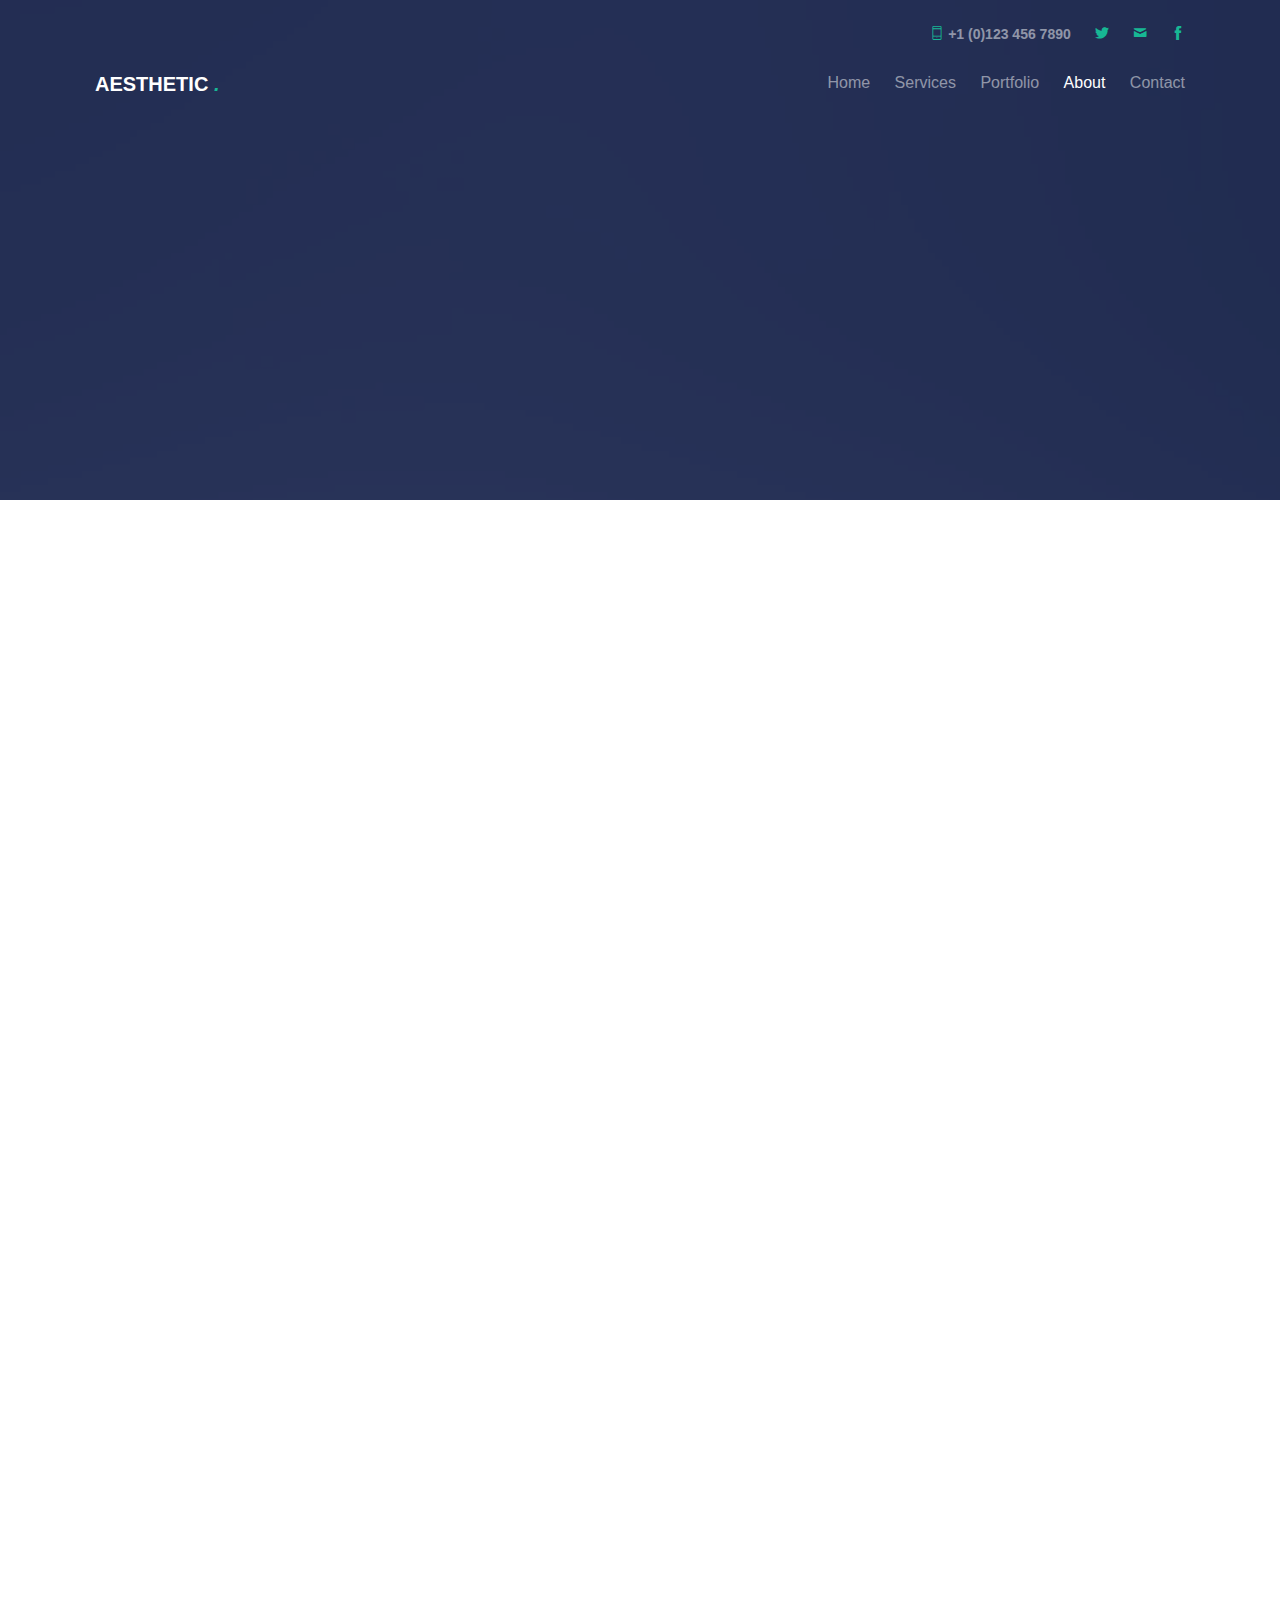
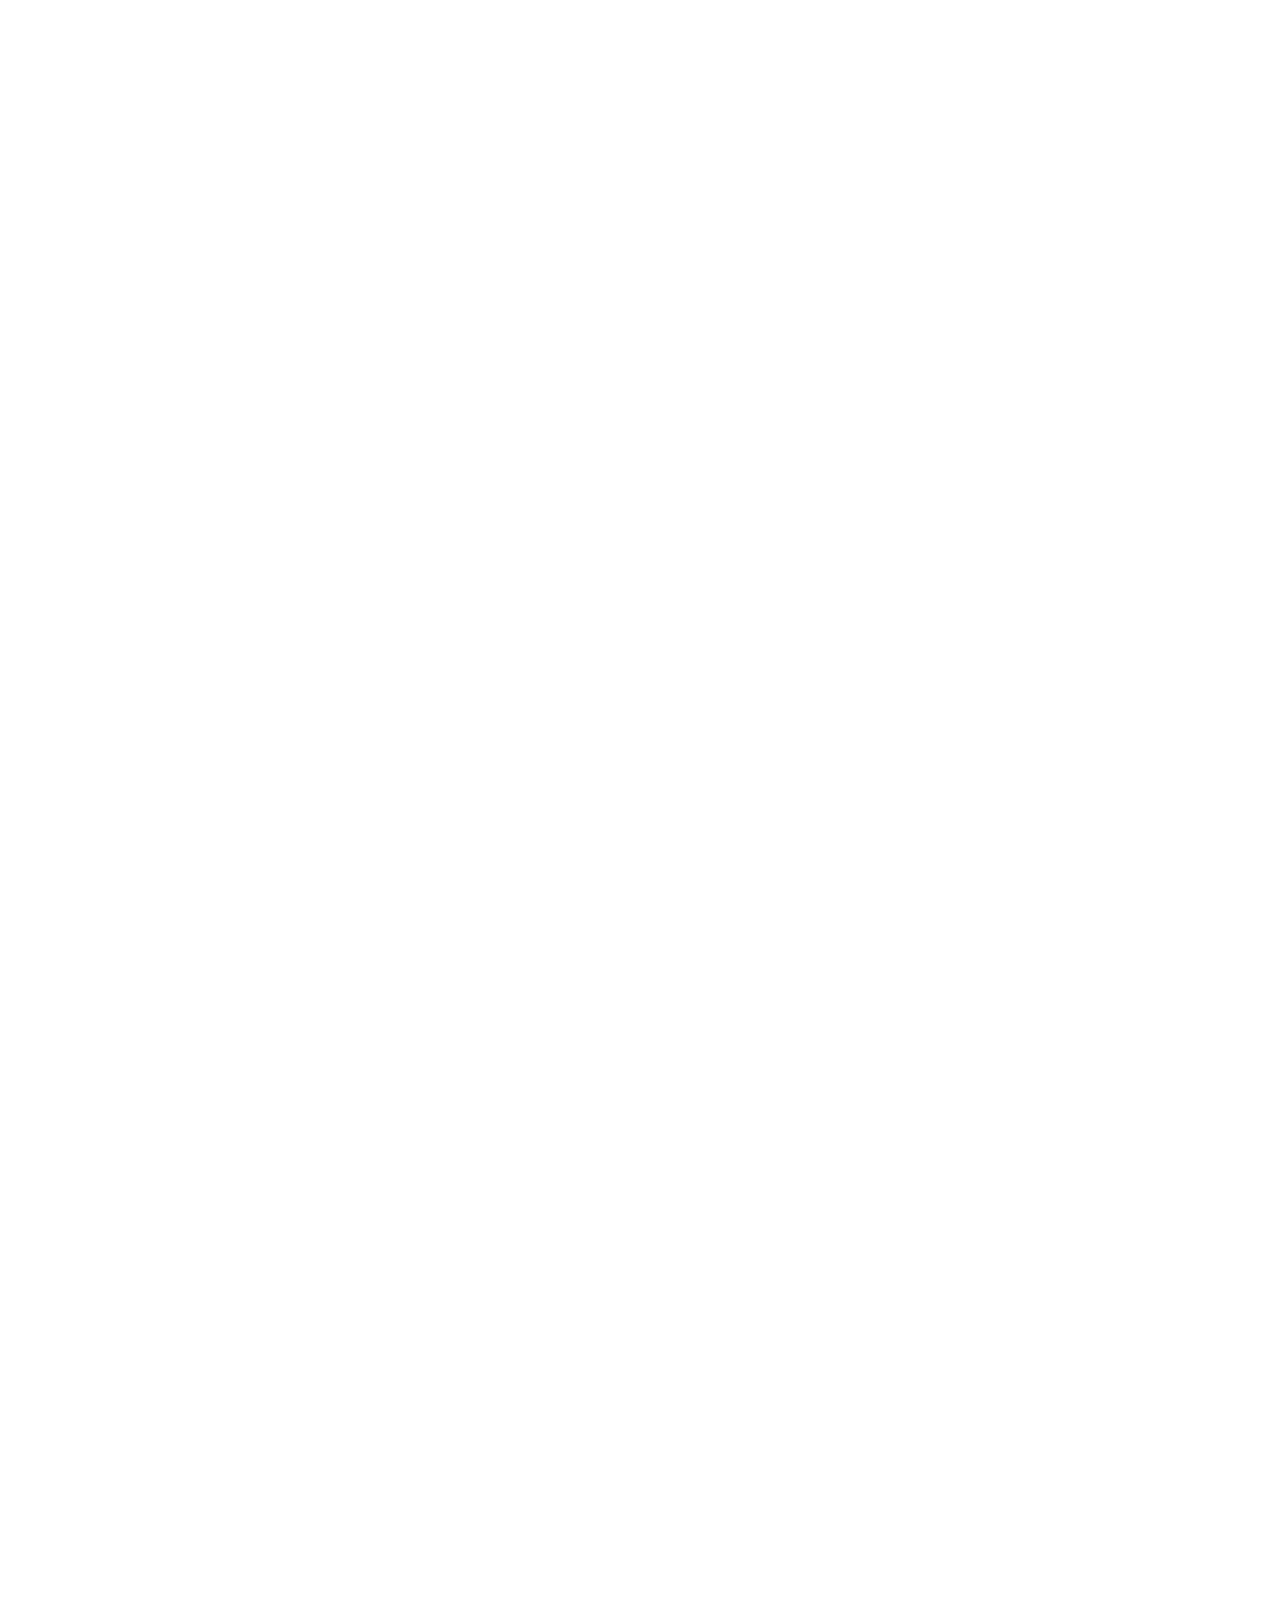
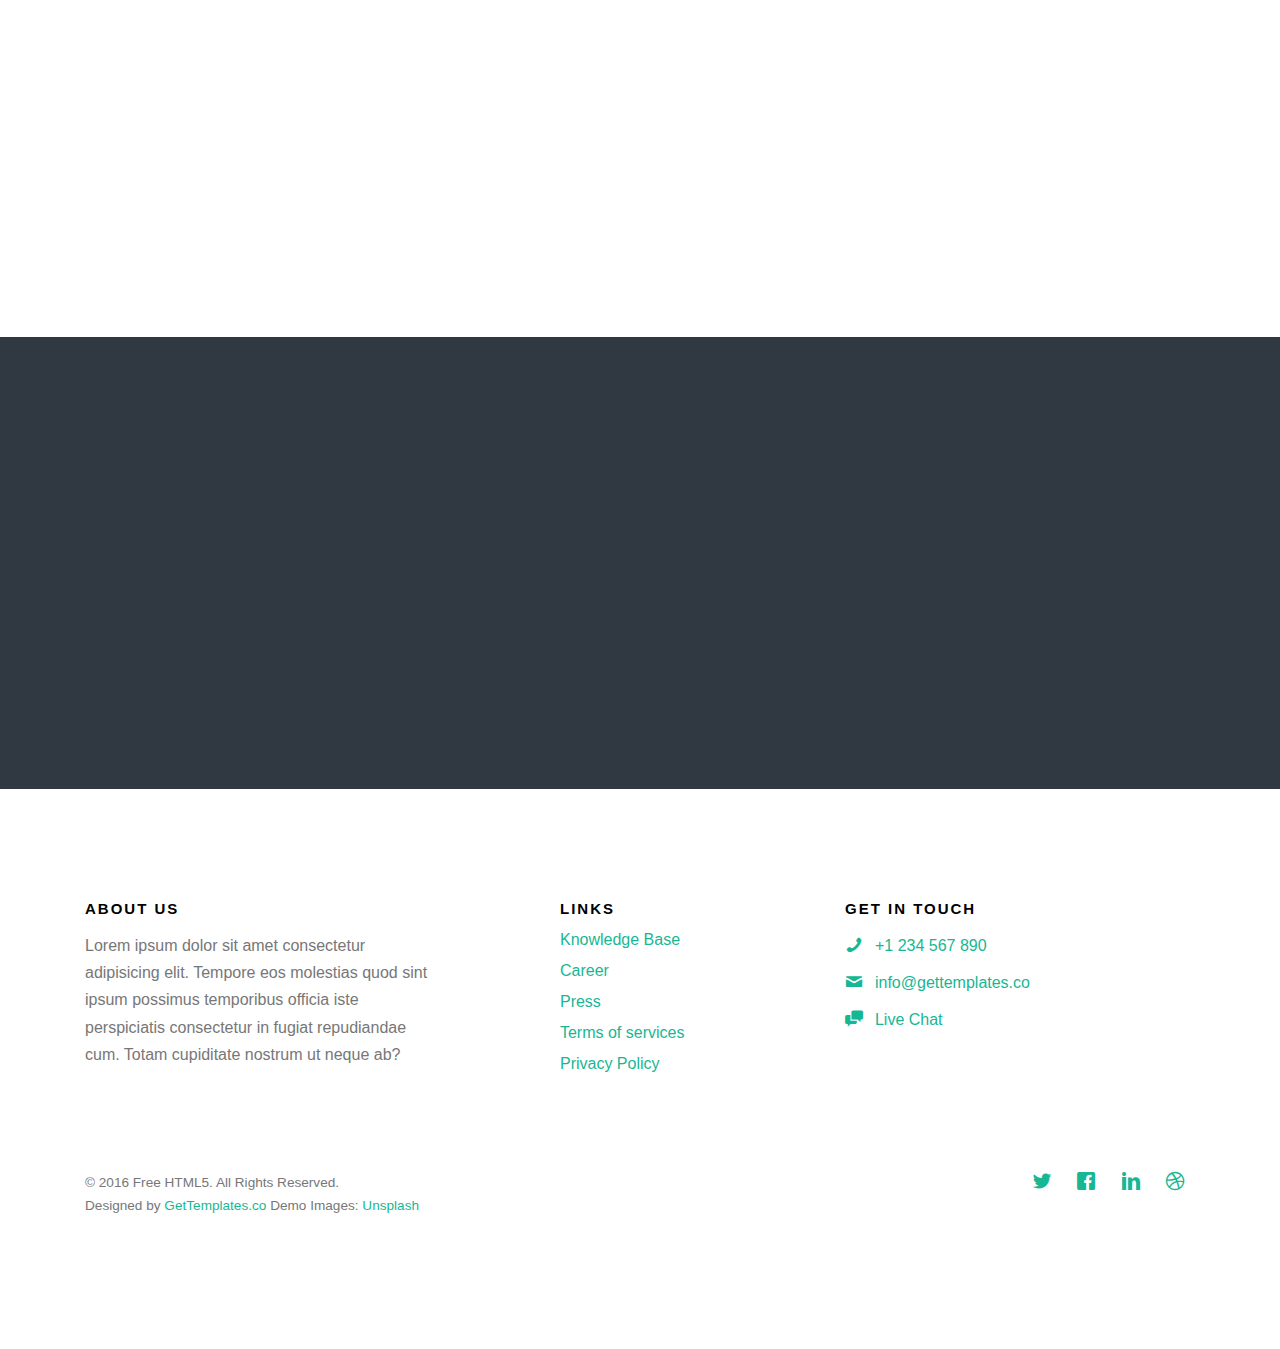
==== commit 118acd2a: "latest code" ====
--- a/about.html
+++ b/about.html
@@ -1,9 +1,5 @@
 <!DOCTYPE HTML>
-<!--
-	Aesthetic by gettemplates.co
-	Twitter: http://twitter.com/gettemplateco
-	URL: http://gettemplates.co
--->
+
 <html>
 	<head>
 	<meta charset="utf-8">
@@ -75,10 +71,11 @@
 				<div class="col-sm-4 col-xs-12">
 					<div id="gtco-logo"><a href="index.html">Aesthetic <em>.</em></a></div>
 				</div>
-				<div class="col-xs-8 text-right menu-1">
+				
+
+			<div class="col-xs-8 text-right menu-1">
 					<ul>
 						<li><a href="index.html">Home</a></li>
-						<li class="active"><a href="about.html">About</a></li>
 						<li class="has-dropdown">
 							<a href="services.html">Services</a>
 							<ul class="dropdown">
@@ -88,20 +85,14 @@
 								<li><a href="#">API</a></li>
 							</ul>
 						</li>
-						<li class="has-dropdown">
-							<a href="#">Dropdown</a>
-							<ul class="dropdown">
-								<li><a href="#">HTML5</a></li>
-								<li><a href="#">CSS3</a></li>
-								<li><a href="#">Sass</a></li>
-								<li><a href="#">jQuery</a></li>
-							</ul>
-						</li>
 						<li><a href="portfolio.html">Portfolio</a></li>
+						<li class="active"><a href="about.html">About</a></li>
 						<li><a href="contact.html">Contact</a></li>
 					</ul>
 				</div>
 			</div>
+
+
 			
 		</div>
 	</nav>
--- a/css/style.css
+++ b/css/style.css
@@ -878,6 +878,9 @@
 #gtco-subscribe {
   background: #303841;
 }
+
+
+
 #gtco-subscribe .form-control {
   background: transparent;
   color: #fff;
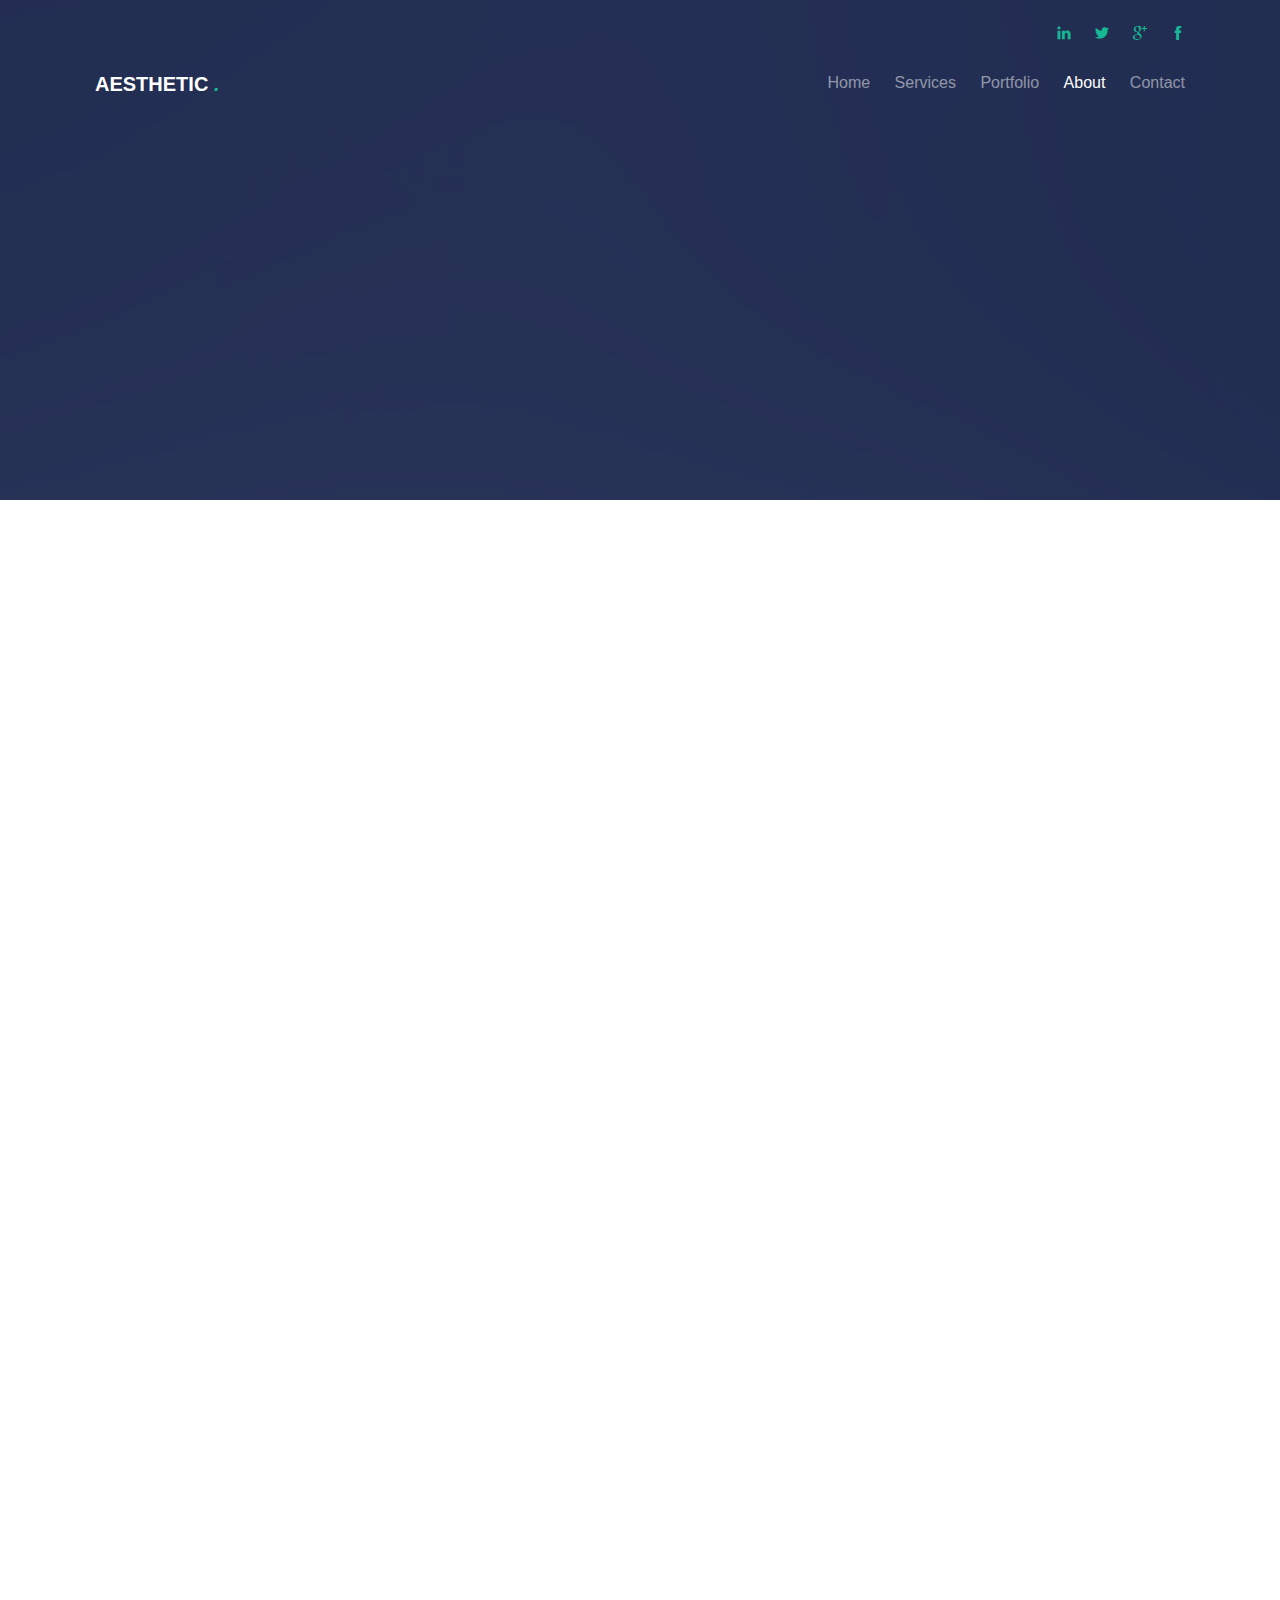
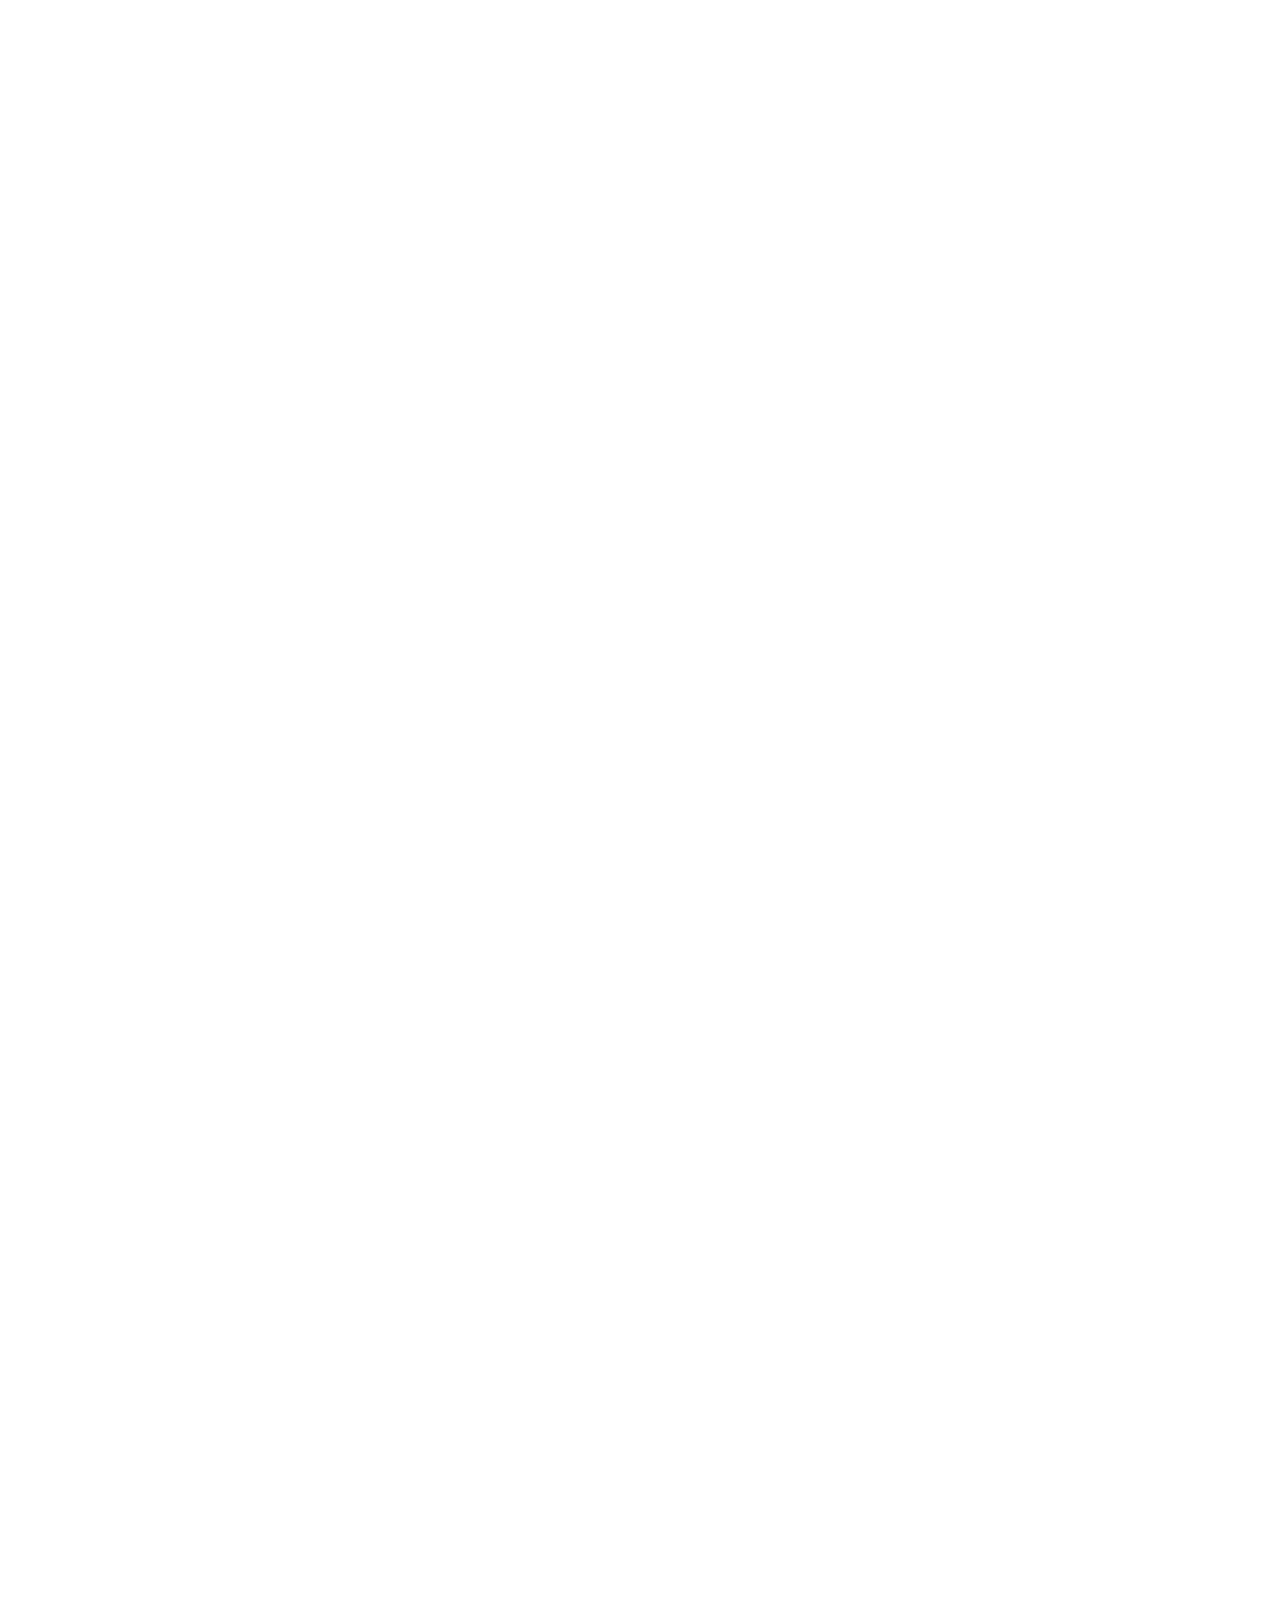
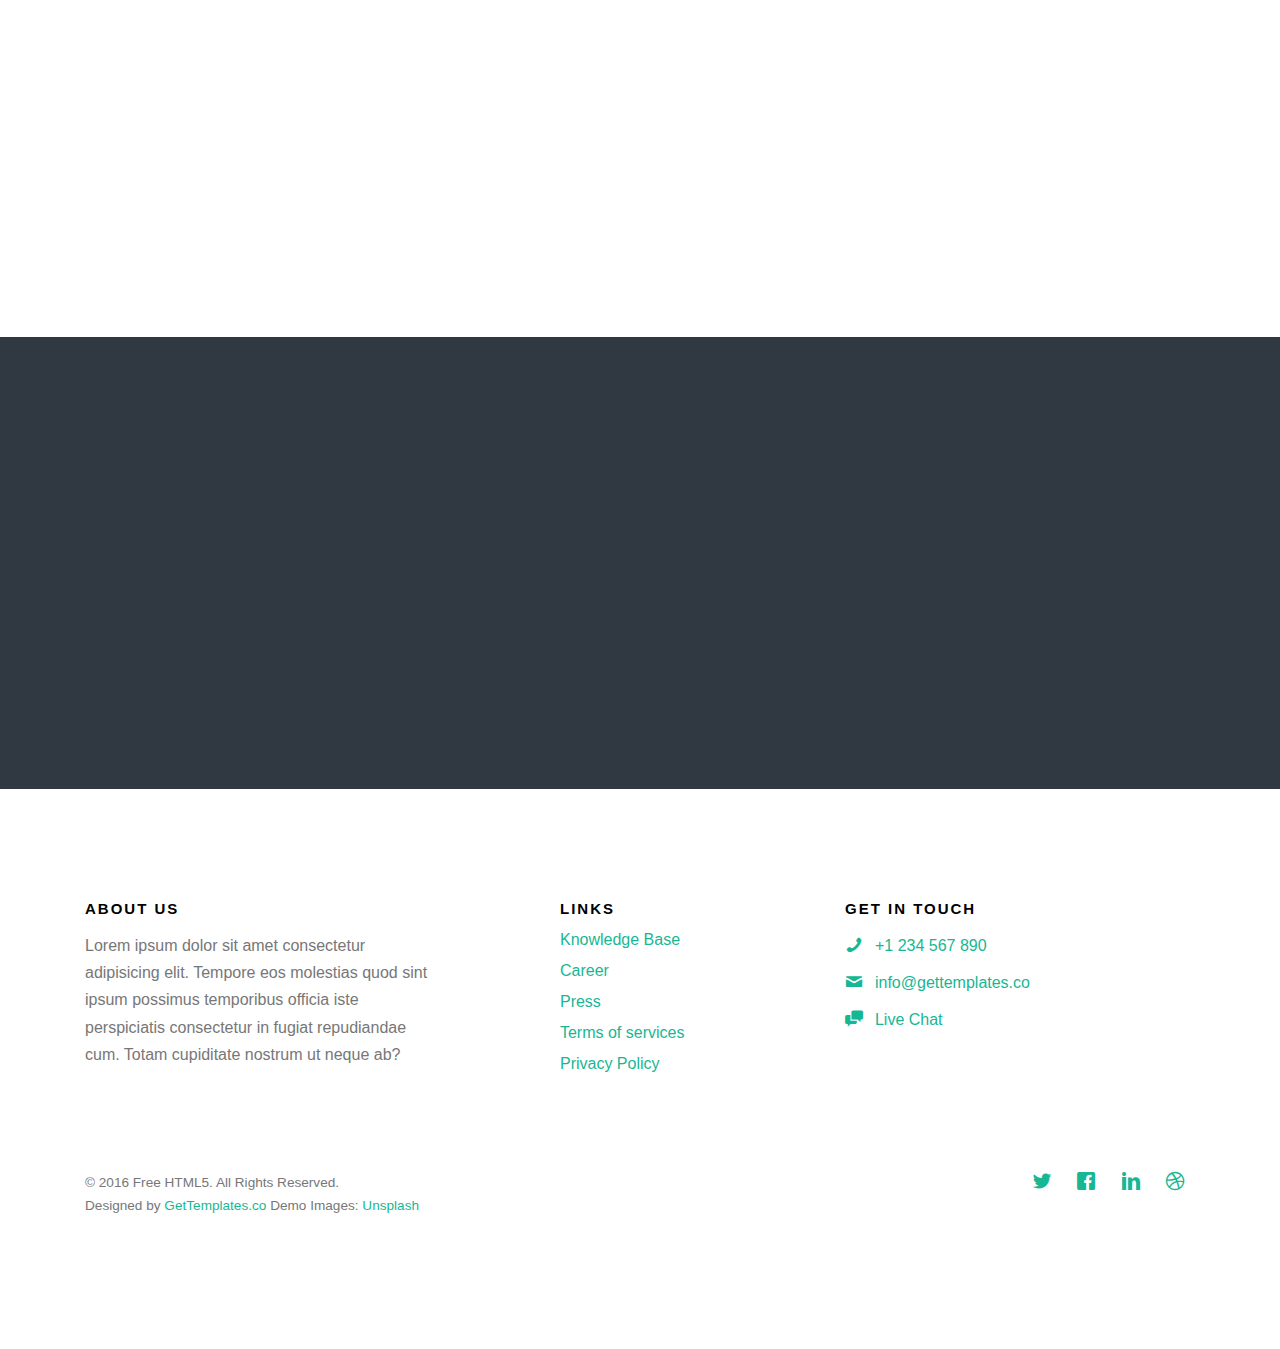
==== commit 016fd435: "latest code" ====
--- a/about.html
+++ b/about.html
@@ -59,12 +59,12 @@
 		<div class="gtco-container">
 			<div class="row">
 				<div class="col-md-12 text-right gtco-contact">
-					<ul class="">
-						<li><a href="#"><i class="ti-mobile"></i> +1 (0)123 456 7890 </a></li>
-						<li><a href="http://twitter.com/gettemplatesco"><i class="ti-twitter-alt"></i> </a></li>
-						<li><a href="#"><i class="icon-mail2"></i></a></li>
-						<li><a href="#"><i class="ti-facebook"></i></a></li>
-					</ul>
+					 <ul class="">
+                          <li><a href="https://www.linkedin.com/company/yippeelabs"><i class="ti-linkedin"></i> </a></li>
+                          <li><a href="http://twitter.com/yippeelabs"><i class="ti-twitter-alt"></i> </a></li>
+                          <li><a href="yippeelabs@gmail.com"><i class="ti-google"></i></a></li>
+                          <li><a href="https://www.facebook.com/yippeelabspvtltd/"><i class="ti-facebook"></i></a></li>
+                      </ul>
 				</div>
 			</div>
 			<div class="row">
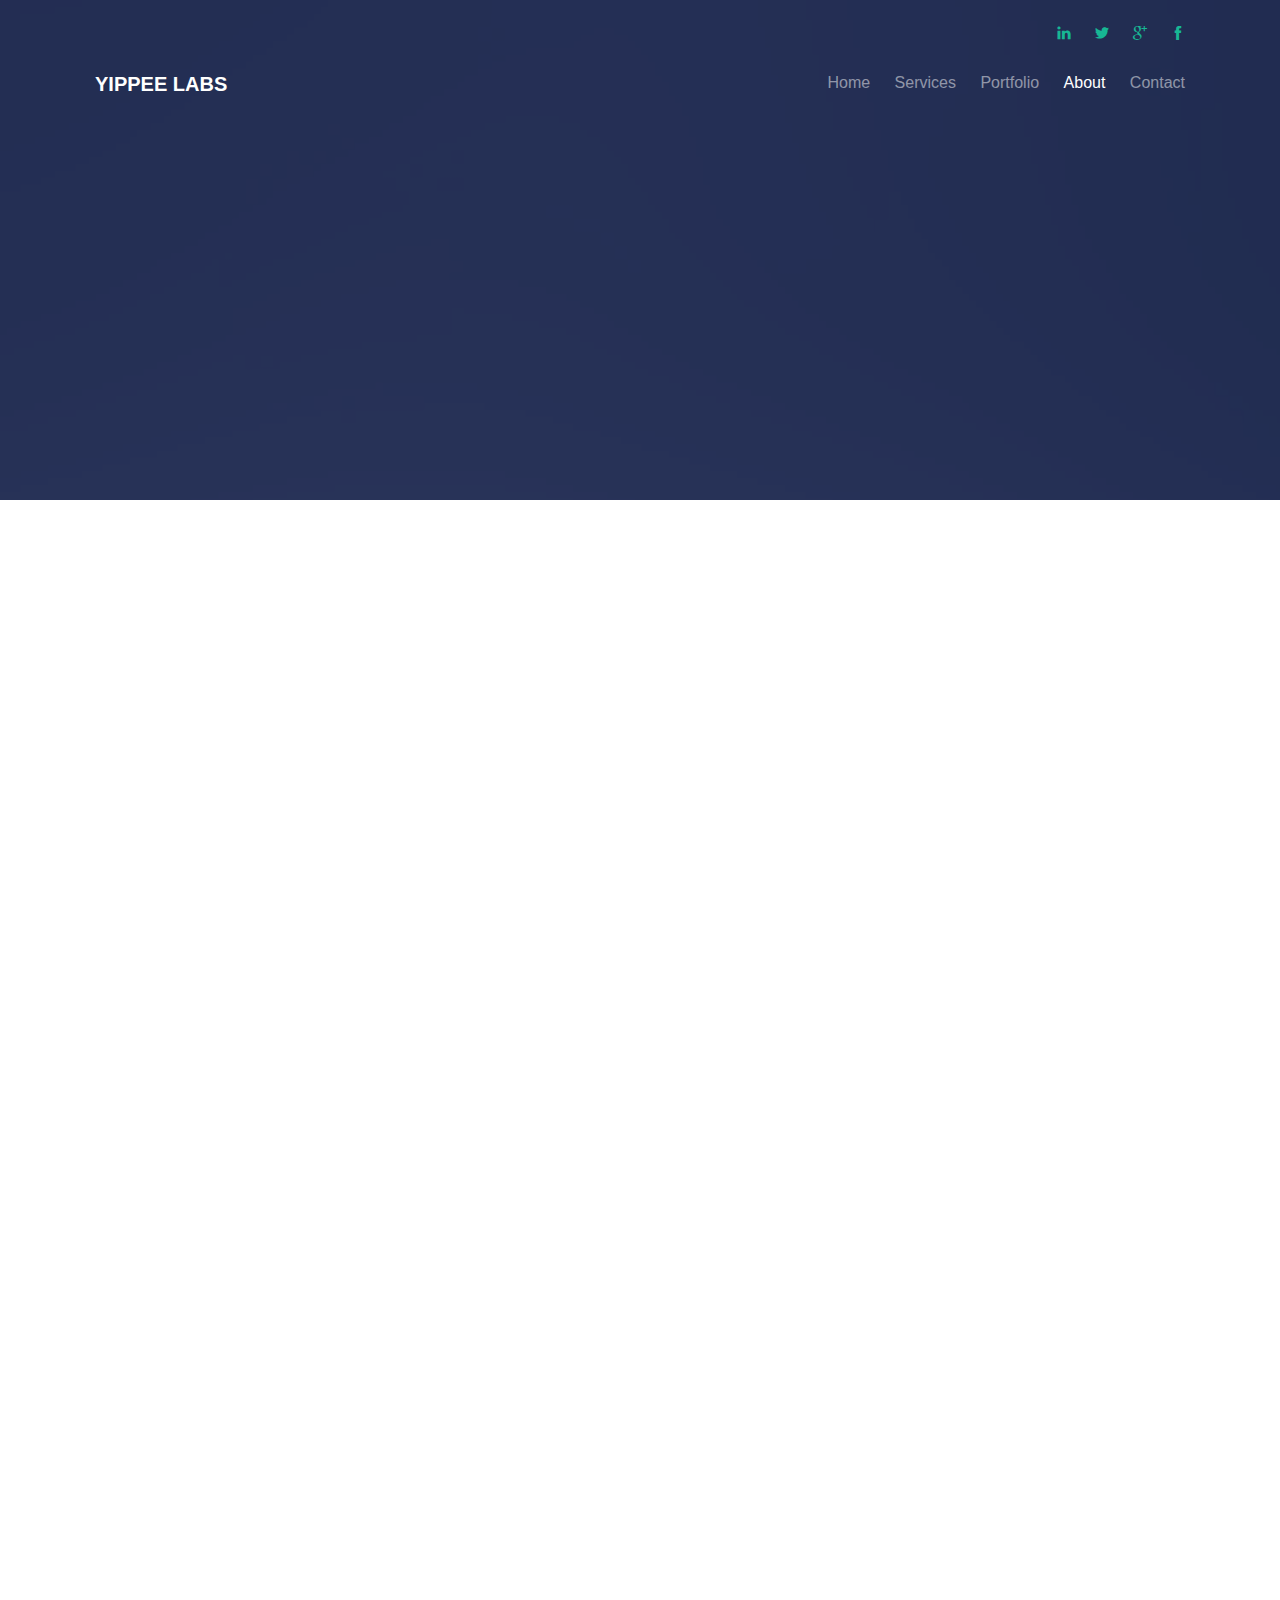
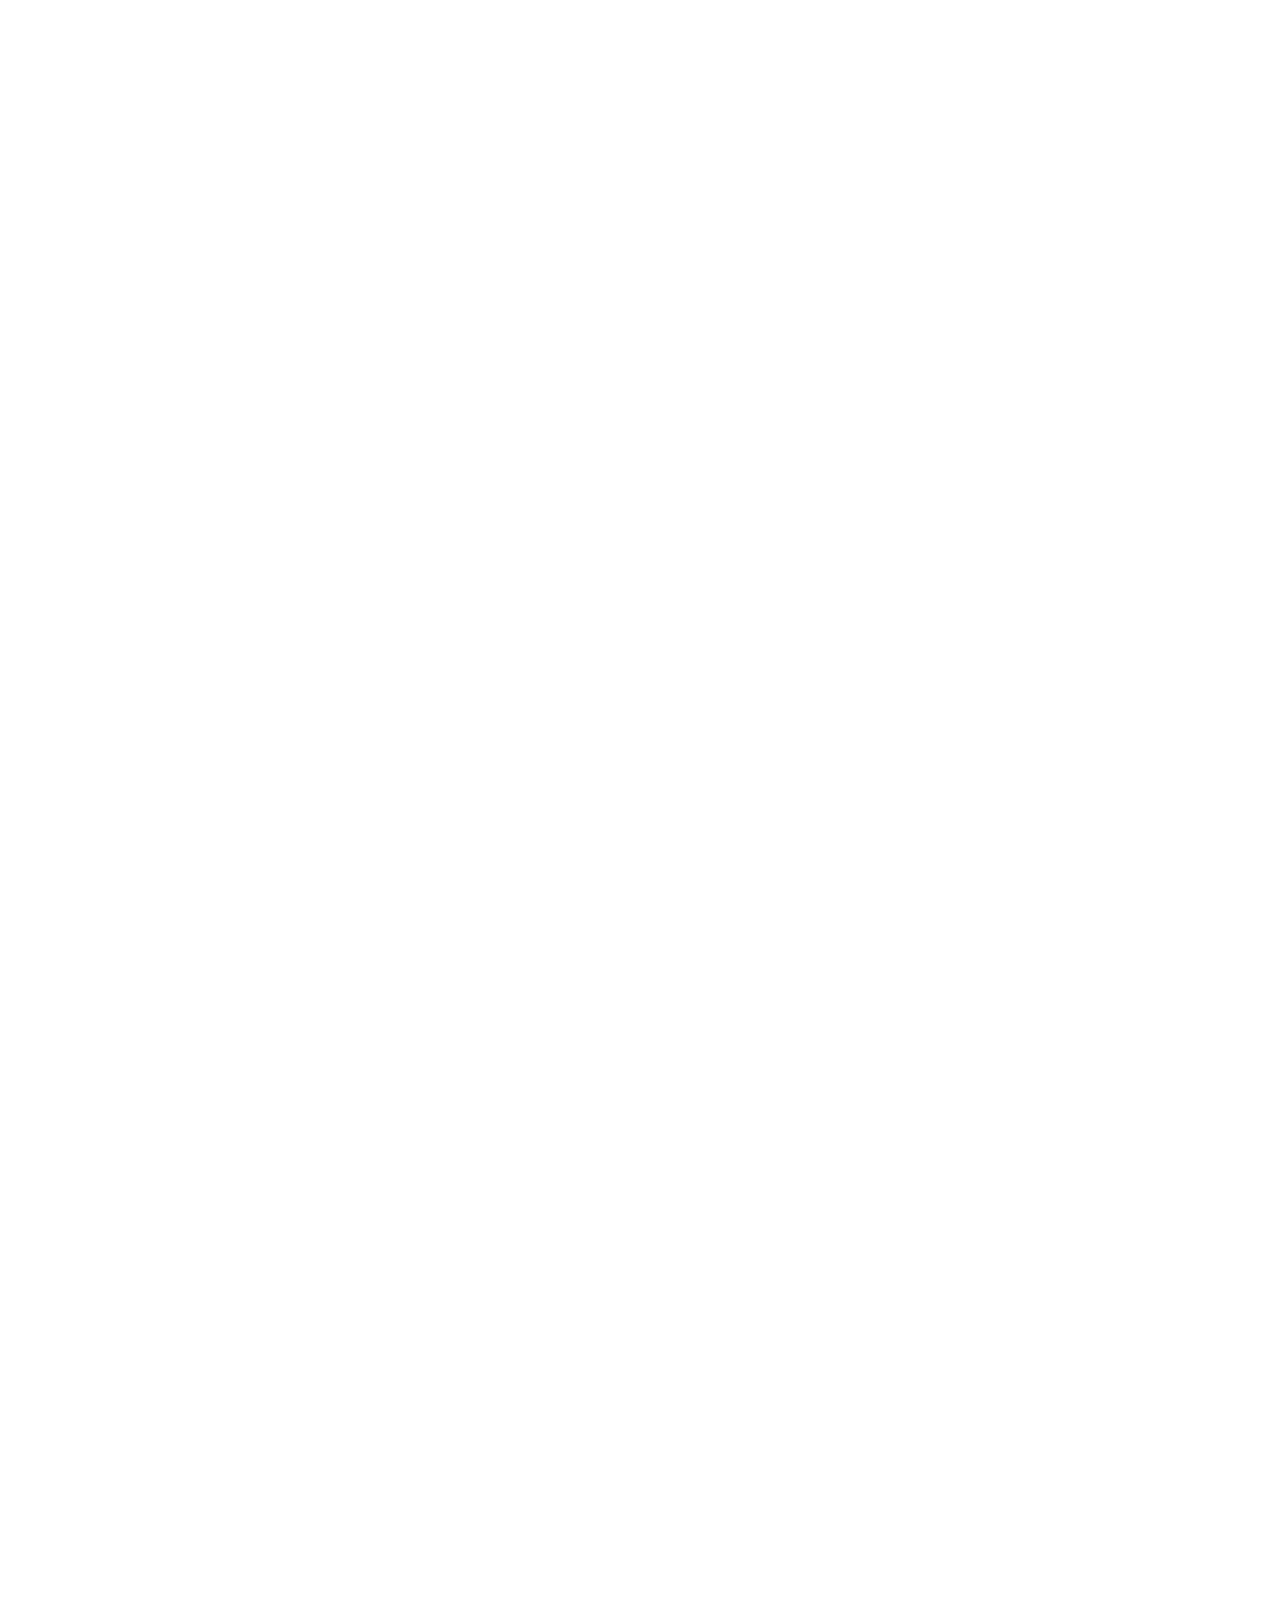
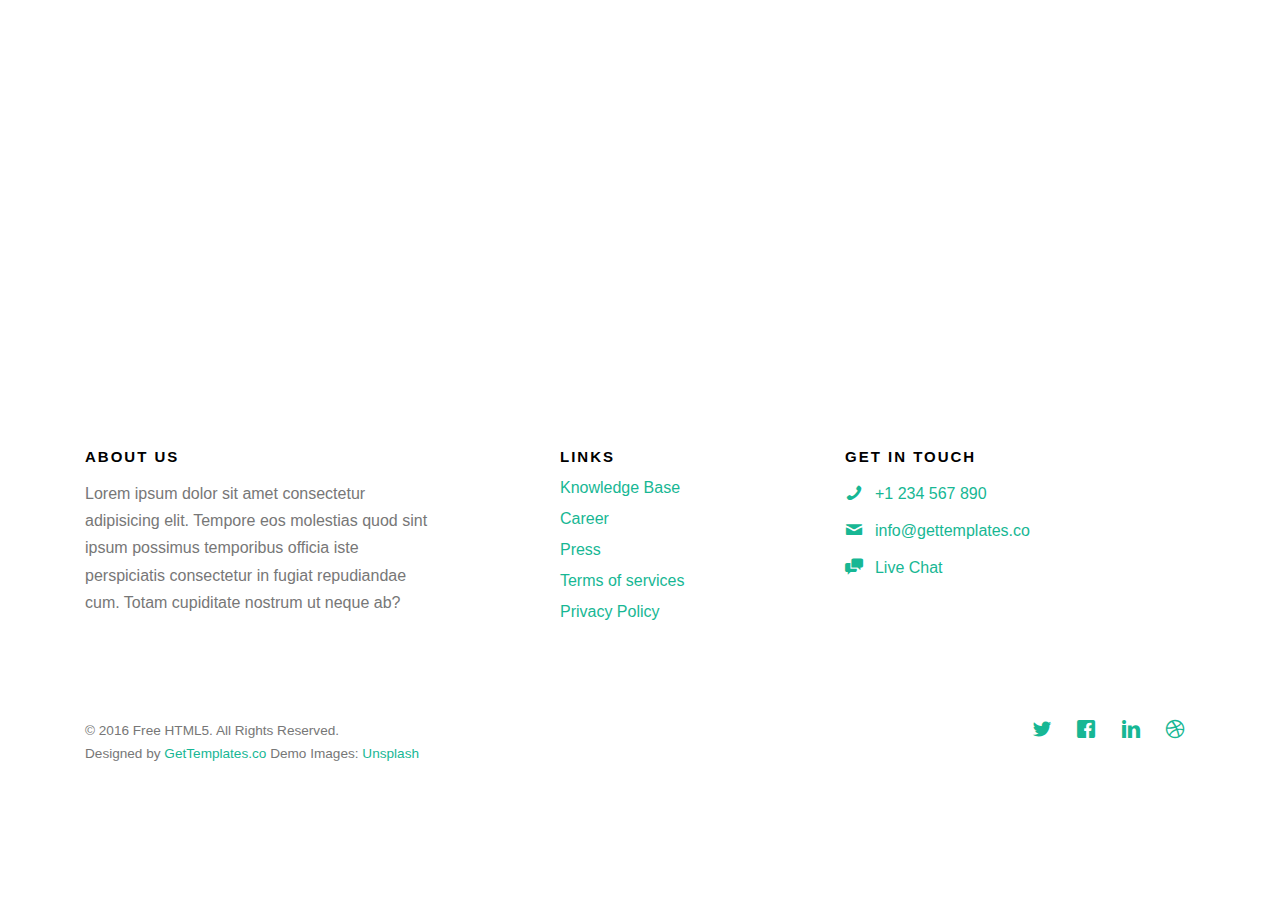
==== commit c1a72c2e: "Latest update" ====
--- a/about.html
+++ b/about.html
@@ -1,390 +1,392 @@
-<!DOCTYPE HTML>
-
-<html>
+	<!DOCTYPE HTML>
+
+	<html>
 	<head>
-	<meta charset="utf-8">
-	<meta http-equiv="X-UA-Compatible" content="IE=edge">
-	<title>Aesthetic &mdash; Free Website Template, Free HTML5 Template by gettemplates.co</title>
-	<meta name="viewport" content="width=device-width, initial-scale=1">
-	<meta name="description" content="Free HTML5 Website Template by gettemplates.co" />
-	<meta name="keywords" content="free website templates, free html5, free template, free bootstrap, free website template, html5, css3, mobile first, responsive" />
-	<meta name="author" content="gettemplates.co" />
-
-  	<!-- Facebook and Twitter integration -->
-	<meta property="og:title" content=""/>
-	<meta property="og:image" content=""/>
-	<meta property="og:url" content=""/>
-	<meta property="og:site_name" content=""/>
-	<meta property="og:description" content=""/>
-	<meta name="twitter:title" content="" />
-	<meta name="twitter:image" content="" />
-	<meta name="twitter:url" content="" />
-	<meta name="twitter:card" content="" />
-
-	<!-- <link href="https://fonts.googleapis.com/css?family=Droid+Sans" rel="stylesheet"> -->
-	
-	<!-- Animate.css -->
-	<link rel="stylesheet" href="css/animate.css">
-	<!-- Icomoon Icon Fonts-->
-	<link rel="stylesheet" href="css/icomoon.css">
-	<!-- Themify Icons-->
-	<link rel="stylesheet" href="css/themify-icons.css">
-	<!-- Bootstrap  -->
-	<link rel="stylesheet" href="css/bootstrap.css">
-
-	<!-- Magnific Popup -->
-	<link rel="stylesheet" href="css/magnific-popup.css">
-
-	<!-- Owl Carousel  -->
-	<link rel="stylesheet" href="css/owl.carousel.min.css">
-	<link rel="stylesheet" href="css/owl.theme.default.min.css">
-
-	<!-- Theme style  -->
-	<link rel="stylesheet" href="css/style.css">
-
-	<!-- Modernizr JS -->
-	<script src="js/modernizr-2.6.2.min.js"></script>
-	<!-- FOR IE9 below -->
-	<!--[if lt IE 9]>
-	<script src="js/respond.min.js"></script>
-	<![endif]-->
+		<meta charset="utf-8">
+		<meta http-equiv="X-UA-Compatible" content="IE=edge">
+		<title>About Us | Software Development Country in India | Yippee Labs</title>
+		<meta name="title" content="Software Development Company in India | Yippee Labs">
+		<meta name="description" content="A CMMi-3 certified software development company located in Mohali, India. Veterans in Web, Desktop and Mobile App development with over 700 satisfied clients.">
+		<meta name="viewport" content="width=device-width, initial-scale=1">
+		<meta name="description" content="Free HTML5 Website Template by gettemplates.co" />
+		<meta name="keywords" content="free website templates, free html5, free template, free bootstrap, free website template, html5, css3, mobile first, responsive" />
+		<meta name="author" content="gettemplates.co" />
+
+		<!-- Facebook and Twitter integration -->
+		<meta property="og:title" content=""/>
+		<meta property="og:image" content=""/>
+		<meta property="og:url" content=""/>
+		<meta property="og:site_name" content=""/>
+		<meta property="og:description" content=""/>
+		<meta name="twitter:title" content="" />
+		<meta name="twitter:image" content="" />
+		<meta name="twitter:url" content="" />
+		<meta name="twitter:card" content="" />
+
+		<!-- <link href="https://fonts.googleapis.com/css?family=Droid+Sans" rel="stylesheet"> -->
+		
+		<!-- Animate.css -->
+		<link rel="stylesheet" href="css/animate.css">
+		<!-- Icomoon Icon Fonts-->
+		<link rel="stylesheet" href="css/icomoon.css">
+		<!-- Themify Icons-->
+		<link rel="stylesheet" href="css/themify-icons.css">
+		<!-- Bootstrap  -->
+		<link rel="stylesheet" href="css/bootstrap.css">
+
+		<!-- Magnific Popup -->
+		<link rel="stylesheet" href="css/magnific-popup.css">
+
+		<!-- Owl Carousel  -->
+		<link rel="stylesheet" href="css/owl.carousel.min.css">
+		<link rel="stylesheet" href="css/owl.theme.default.min.css">
+
+		<!-- Theme style  -->
+		<link rel="stylesheet" href="css/style.css">
+
+		<!-- Modernizr JS -->
+		<script src="js/modernizr-2.6.2.min.js"></script>
+		<!-- FOR IE9 below -->
+		<!--[if lt IE 9]>
+		<script src="js/respond.min.js"></script>
+		<![endif]-->
 
 	</head>
 	<body>
+
+		<div class="gtco-loader"></div>
 		
-	<div class="gtco-loader"></div>
-	
-	<div id="page">
-	<nav class="gtco-nav" role="navigation">
-		<div class="gtco-container">
-			<div class="row">
-				<div class="col-md-12 text-right gtco-contact">
-					 <ul class="">
-                          <li><a href="https://www.linkedin.com/company/yippeelabs"><i class="ti-linkedin"></i> </a></li>
-                          <li><a href="http://twitter.com/yippeelabs"><i class="ti-twitter-alt"></i> </a></li>
-                          <li><a href="yippeelabs@gmail.com"><i class="ti-google"></i></a></li>
-                          <li><a href="https://www.facebook.com/yippeelabspvtltd/"><i class="ti-facebook"></i></a></li>
-                      </ul>
+		<div id="page">
+			<nav class="gtco-nav" role="navigation">
+				<div class="gtco-container">
+					<div class="row">
+						<div class="col-md-12 text-right gtco-contact">
+							<ul class="">
+								<li><a href="https://www.linkedin.com/company/yippeelabs"><i class="ti-linkedin"></i> </a></li>
+								<li><a href="http://twitter.com/yippeelabs"><i class="ti-twitter-alt"></i> </a></li>
+								<li><a href="yippeelabs@gmail.com"><i class="ti-google"></i></a></li>
+								<li><a href="https://www.facebook.com/yippeelabspvtltd/"><i class="ti-facebook"></i></a></li>
+							</ul>
+						</div>
+					</div>
+					<div class="row">
+						<div class="col-sm-4 col-xs-12">
+							<div id="gtco-logo"><a href="index.html">Yippee Labs</a></div>
+						</div>
+
+
+						<div class="col-xs-8 text-right menu-1">
+							<ul>
+								<li><a href="index.html">Home</a></li>
+								<li class="has-dropdown">
+									<a href="services.html">Services</a>
+									<ul class="dropdown">
+										<li><a href="#">Web Design</a></li>
+										<li><a href="#">eCommerce</a></li>
+										<li><a href="#">Branding</a></li>
+										<li><a href="#">API</a></li>
+									</ul>
+								</li>
+								<li><a href="portfolio.html">Portfolio</a></li>
+								<li class="active"><a href="about.html">About</a></li>
+								<li><a href="contact.html">Contact</a></li>
+							</ul>
+						</div>
+					</div>
+
+
+
+				</div>
+			</nav>
+
+			<header id="gtco-header" class="gtco-cover gtco-cover-xs" role="banner" style="background-image:url(images/img_bg_1.jpg);">
+				<div class="overlay"></div>
+				<div class="gtco-container">
+					<div class="row">
+						<div class="col-md-8 col-md-offset-2 text-center">
+							<div class="display-t">
+								<div class="display-tc">
+									<h1 class="animate-box" data-animate-effect="fadeInUp">About Us</h1>
+									<h2 class="animate-box" data-animate-effect="fadeInUp">Free HTML5 Bootstrap Templates Made <em>by</em> <a href="http://gettemplates.co/" target="_blank">GetTemplates.co</a></h2>
+								</div>
+							</div>
+						</div>
+					</div>
+				</div>
+			</header>
+
+			<div id="gtco-history" class="gtco-section border-bottom animate-box">
+				<div class="gtco-container">
+					
+					<div class="row">
+						<div class="col-md-8 col-md-offset-2 text-center gtco-heading">
+							<h2>Company History</h2>
+							<p>Dignissimos asperiores vitae velit veniam totam fuga molestias accusamus alias autem provident. Odit ab aliquam dolor eius.</p>
+						</div>
+					</div>
+
+					<div class="row row-pb-md">
+						<div class="col-md-6">
+							<p>Lorem ipsum dolor sit amet, consectetur adipisicing elit. Magnam repudiandae maiores officiis illo soluta accusantium architecto cumque ipsam aut quasi, repellendus reprehenderit rem minima eius impedit. Earum dolor omnis officiis tenetur dolorum. Placeat repudiandae dolores eveniet pariatur, aspernatur sit assumenda architecto est optio animi natus qui laboriosam amet rerum sunt!</p>
+						</div>
+						<div class="col-md-6">
+							<p>Lorem ipsum dolor sit amet, consectetur adipisicing elit. Maiores maxime earum sequi explicabo consectetur. Labore, odio enim sequi. Quaerat explicabo modi laboriosam illo tempore, alias magnam non, debitis asperiores minima.</p>
+						</div>
+					</div>
+
+					<div class="row">
+						<div class="col-md-12">
+							<h3>See The Photos</h3>
+						</div>
+						<div class="col-md-12">
+							<div class="owl-carousel owl-carousel-fullwidth">
+								<div class="item">
+									<img src="images/img_1.jpg" alt="Free HTML5 Bootstrap Template by GetTemplates.co">
+								</div>
+								<div class="item">
+									<img src="images/img_2.jpg" alt="Free HTML5 Bootstrap Template by GetTemplates.co">
+								</div>
+								<div class="item">
+									<img src="images/img_3.jpg" alt="Free HTML5 Bootstrap Template by GetTemplates.co">
+								</div>
+								<div class="item">
+									<img src="images/img_4.jpg" alt="Free HTML5 Bootstrap Template by GetTemplates.co">
+								</div>
+								<div class="item">
+									<img src="images/img_5.jpg" alt="Free HTML5 Bootstrap Template by GetTemplates.co">
+								</div>
+								<div class="item">
+									<img src="images/img_6.jpg" alt="Free HTML5 Bootstrap Template by GetTemplates.co">
+								</div>
+							</div>
+						</div>
+					</div>
+
+
 				</div>
 			</div>
-			<div class="row">
-				<div class="col-sm-4 col-xs-12">
-					<div id="gtco-logo"><a href="index.html">Aesthetic <em>.</em></a></div>
-				</div>
-				
-
-			<div class="col-xs-8 text-right menu-1">
-					<ul>
-						<li><a href="index.html">Home</a></li>
-						<li class="has-dropdown">
-							<a href="services.html">Services</a>
-							<ul class="dropdown">
-								<li><a href="#">Web Design</a></li>
-								<li><a href="#">eCommerce</a></li>
-								<li><a href="#">Branding</a></li>
-								<li><a href="#">API</a></li>
-							</ul>
-						</li>
-						<li><a href="portfolio.html">Portfolio</a></li>
-						<li class="active"><a href="about.html">About</a></li>
-						<li><a href="contact.html">Contact</a></li>
-					</ul>
+
+			<div id="gtco-team" class="gtco-section">
+				<div class="gtco-container">
+					<div class="row animate-box">
+						<div class="col-md-8 col-md-offset-2 text-center gtco-heading">
+							<h2>Meet The Team</h2>
+							<p>Dignissimos asperiores vitae velit veniam totam fuga molestias accusamus alias autem provident. Odit ab aliquam dolor eius.</p>
+						</div>
+					</div>
+
+
+					<div class="row">
+
+						<div class="col-lg-4 col-md-4 col-sm-6 animate-box" data-animate-effect="fadeIn">
+							<div class="gtco-staff">
+								<img src="images/person_1.jpg" alt="Free HTML5 Templates by gettemplates.co">
+								<h3>Jean Smith</h3>
+								<strong class="role">Web Designer</strong>
+								<p>Quos quia provident consequuntur culpa facere ratione maxime commodi voluptates id repellat velit eaque aspernatur expedita. Possimus itaque adipisci.</p>
+								<ul class="gtco-social-icons">
+									<li><a href="#"><i class="icon-facebook"></i></a></li>
+									<li><a href="#"><i class="icon-twitter"></i></a></li>
+									<li><a href="#"><i class="icon-dribbble"></i></a></li>
+									<li><a href="#"><i class="icon-github"></i></a></li>
+								</ul>
+							</div>
+						</div>
+
+						<div class="col-lg-4 col-md-4 col-sm-6 animate-box" data-animate-effect="fadeIn">
+							<div class="gtco-staff">
+								<img src="images/person_2.jpg" alt="Free HTML5 Templates by gettemplates.co">
+								<h3>Hush Raven</h3>
+								<strong class="role">Front-end Developer</strong>
+								<p>Quos quia provident consequuntur culpa facere ratione maxime commodi voluptates id repellat velit eaque aspernatur expedita. Possimus itaque adipisci.</p>
+								<ul class="gtco-social-icons">
+									<li><a href="#"><i class="icon-facebook"></i></a></li>
+									<li><a href="#"><i class="icon-twitter"></i></a></li>
+									<li><a href="#"><i class="icon-dribbble"></i></a></li>
+									<li><a href="#"><i class="icon-github"></i></a></li>
+								</ul>
+							</div>
+						</div>
+
+						<div class="clearfix visible-sm-block"></div>
+						<div class="col-lg-4 col-md-4 col-sm-6 animate-box" data-animate-effect="fadeIn">
+							<div class="gtco-staff">
+								<img src="images/person_3.jpg" alt="Free HTML5 Templates by gettemplates.co">
+								<h3>Alex King</h3>
+								<strong class="role">Back-end Developer</strong>
+								<p>Quos quia provident consequuntur culpa facere ratione maxime commodi voluptates id repellat velit eaque aspernatur expedita. Possimus itaque adipisci.</p>
+								<ul class="gtco-social-icons">
+									<li><a href="#"><i class="icon-facebook"></i></a></li>
+									<li><a href="#"><i class="icon-twitter"></i></a></li>
+									<li><a href="#"><i class="icon-dribbble"></i></a></li>
+									<li><a href="#"><i class="icon-github"></i></a></li>
+								</ul>
+							</div>
+						</div>
+
+						<div class="clearfix visible-lg-block visible-md-block"></div>
+
+						<div class="col-lg-4 col-md-4 col-sm-6 animate-box" data-animate-effect="fadeIn">
+							<div class="gtco-staff">
+								<img src="images/person_1.jpg" alt="Free HTML5 Templates by gettemplates.co">
+								<h3>Jean Smith</h3>
+								<strong class="role">Web Designer</strong>
+								<p>Quos quia provident consequuntur culpa facere ratione maxime commodi voluptates id repellat velit eaque aspernatur expedita. Possimus itaque adipisci.</p>
+								<ul class="gtco-social-icons">
+									<li><a href="#"><i class="icon-facebook"></i></a></li>
+									<li><a href="#"><i class="icon-twitter"></i></a></li>
+									<li><a href="#"><i class="icon-dribbble"></i></a></li>
+									<li><a href="#"><i class="icon-github"></i></a></li>
+								</ul>
+							</div>
+						</div>
+						<div class="clearfix visible-sm-block"></div>
+						<div class="col-lg-4 col-md-4 col-sm-6 animate-box" data-animate-effect="fadeIn">
+							<div class="gtco-staff">
+								<img src="images/person_2.jpg" alt="Free HTML5 Templates by gettemplates.co">
+								<h3>Hush Raven</h3>
+								<strong class="role">Front-end Developer</strong>
+								<p>Quos quia provident consequuntur culpa facere ratione maxime commodi voluptates id repellat velit eaque aspernatur expedita. Possimus itaque adipisci.</p>
+								<ul class="gtco-social-icons">
+									<li><a href="#"><i class="icon-facebook"></i></a></li>
+									<li><a href="#"><i class="icon-twitter"></i></a></li>
+									<li><a href="#"><i class="icon-dribbble"></i></a></li>
+									<li><a href="#"><i class="icon-github"></i></a></li>
+								</ul>
+							</div>
+						</div>
+						<div class="col-lg-4 col-md-4 col-sm-6 animate-box" data-animate-effect="fadeIn">
+							<div class="gtco-staff">
+								<img src="images/person_3.jpg" alt="Free HTML5 Templates by gettemplates.co">
+								<h3>Alex King</h3>
+								<strong class="role">Back-end Developer</strong>
+								<p>Quos quia provident consequuntur culpa facere ratione maxime commodi voluptates id repellat velit eaque aspernatur expedita. Possimus itaque adipisci.</p>
+								<ul class="gtco-social-icons">
+									<li><a href="#"><i class="icon-facebook"></i></a></li>
+									<li><a href="#"><i class="icon-twitter"></i></a></li>
+									<li><a href="#"><i class="icon-dribbble"></i></a></li>
+									<li><a href="#"><i class="icon-github"></i></a></li>
+								</ul>
+							</div>
+						</div>
+						<div class="clearfix visible-sm-block"></div>
+					</div>
+
 				</div>
 			</div>
 
-
-			
+<!-- 			<div id="gtco-subscribe">
+				<div class="gtco-container">
+					<div class="row animate-box">
+						<div class="col-md-8 col-md-offset-2 text-center gtco-heading">
+							<h2>Subscribe</h2>
+							<p>Be the first to know about the new templates.</p>
+						</div>
+					</div>
+					<div class="row animate-box">
+						<div class="col-md-12">
+							<form class="form-inline">
+								<div class="col-md-4 col-sm-4">
+									<div class="form-group">
+										<label for="email" class="sr-only">Email</label>
+										<input type="email" class="form-control" id="email" placeholder="Your Email">
+									</div>
+								</div>
+								<div class="col-md-4 col-sm-4">
+									<div class="form-group">
+										<label for="name" class="sr-only">Name</label>
+										<input type="text" class="form-control" id="name" placeholder="Your Name">
+									</div>
+								</div>
+								<div class="col-md-4 col-sm-4">
+									<button type="submit" class="btn btn-default btn-block">Subscribe</button>
+								</div>
+							</form>
+						</div>
+					</div>
+				</div>
+			</div> -->
+
+			<footer id="gtco-footer" role="contentinfo">
+				<div class="gtco-container">
+					<div class="row row-pb-md">
+
+						<div class="col-md-4">
+							<div class="gtco-widget">
+								<h3>About Us</h3>
+								<p>Lorem ipsum dolor sit amet consectetur adipisicing elit. Tempore eos molestias quod sint ipsum possimus temporibus officia iste perspiciatis consectetur in fugiat repudiandae cum. Totam cupiditate nostrum ut neque ab?</p>
+							</div>
+						</div>
+
+						<div class="col-md-4 col-md-push-1">
+							<div class="gtco-widget">
+								<h3>Links</h3>
+								<ul class="gtco-footer-links">
+									<li><a href="#">Knowledge Base</a></li>
+									<li><a href="#">Career</a></li>
+									<li><a href="#">Press</a></li>
+									<li><a href="#">Terms of services</a></li>
+									<li><a href="#">Privacy Policy</a></li>
+								</ul>
+							</div>
+						</div>
+
+						<div class="col-md-4">
+							<div class="gtco-widget">
+								<h3>Get In Touch</h3>
+								<ul class="gtco-quick-contact">
+									<li><a href="#"><i class="icon-phone"></i> +1 234 567 890</a></li>
+									<li><a href="#"><i class="icon-mail2"></i> info@gettemplates.co</a></li>
+									<li><a href="#"><i class="icon-chat"></i> Live Chat</a></li>
+								</ul>
+							</div>
+						</div>
+
+					</div>
+
+					<div class="row copyright">
+						<div class="col-md-12">
+							<p class="pull-left">
+								<small class="block">&copy; 2016 Free HTML5. All Rights Reserved.</small> 
+								<small class="block">Designed by <a href="http://gettemplates.co/" target="_blank">GetTemplates.co</a> Demo Images: <a href="http://unsplash.co/" target="_blank">Unsplash</a></small>
+							</p>
+							<p class="pull-right">
+								<ul class="gtco-social-icons pull-right">
+									<li><a href="#"><i class="icon-twitter"></i></a></li>
+									<li><a href="#"><i class="icon-facebook"></i></a></li>
+									<li><a href="#"><i class="icon-linkedin"></i></a></li>
+									<li><a href="#"><i class="icon-dribbble"></i></a></li>
+								</ul>
+							</p>
+						</div>
+					</div>
+
+				</div>
+			</footer>
 		</div>
-	</nav>
-
-	<header id="gtco-header" class="gtco-cover gtco-cover-xs" role="banner" style="background-image:url(images/img_bg_1.jpg);">
-		<div class="overlay"></div>
-		<div class="gtco-container">
-			<div class="row">
-				<div class="col-md-8 col-md-offset-2 text-center">
-					<div class="display-t">
-						<div class="display-tc">
-							<h1 class="animate-box" data-animate-effect="fadeInUp">About Us</h1>
-							<h2 class="animate-box" data-animate-effect="fadeInUp">Free HTML5 Bootstrap Templates Made <em>by</em> <a href="http://gettemplates.co/" target="_blank">GetTemplates.co</a></h2>
-						</div>
-					</div>
-				</div>
-			</div>
+
+		<div class="gototop js-top">
+			<a href="#" class="js-gotop"><i class="icon-arrow-up"></i></a>
 		</div>
-	</header>
-
-	<div id="gtco-history" class="gtco-section border-bottom animate-box">
-		<div class="gtco-container">
-				
-			<div class="row">
-				<div class="col-md-8 col-md-offset-2 text-center gtco-heading">
-					<h2>Company History</h2>
-					<p>Dignissimos asperiores vitae velit veniam totam fuga molestias accusamus alias autem provident. Odit ab aliquam dolor eius.</p>
-				</div>
-			</div>
-
-			<div class="row row-pb-md">
-				<div class="col-md-6">
-					<p>Lorem ipsum dolor sit amet, consectetur adipisicing elit. Magnam repudiandae maiores officiis illo soluta accusantium architecto cumque ipsam aut quasi, repellendus reprehenderit rem minima eius impedit. Earum dolor omnis officiis tenetur dolorum. Placeat repudiandae dolores eveniet pariatur, aspernatur sit assumenda architecto est optio animi natus qui laboriosam amet rerum sunt!</p>
-				</div>
-				<div class="col-md-6">
-					<p>Lorem ipsum dolor sit amet, consectetur adipisicing elit. Maiores maxime earum sequi explicabo consectetur. Labore, odio enim sequi. Quaerat explicabo modi laboriosam illo tempore, alias magnam non, debitis asperiores minima.</p>
-				</div>
-			</div>
-
-			<div class="row">
-				<div class="col-md-12">
-					<h3>See The Photos</h3>
-				</div>
-				<div class="col-md-12">
-					<div class="owl-carousel owl-carousel-fullwidth">
-						<div class="item">
-							<img src="images/img_1.jpg" alt="Free HTML5 Bootstrap Template by GetTemplates.co">
-						</div>
-						<div class="item">
-							<img src="images/img_2.jpg" alt="Free HTML5 Bootstrap Template by GetTemplates.co">
-						</div>
-						<div class="item">
-							<img src="images/img_3.jpg" alt="Free HTML5 Bootstrap Template by GetTemplates.co">
-						</div>
-						<div class="item">
-							<img src="images/img_4.jpg" alt="Free HTML5 Bootstrap Template by GetTemplates.co">
-						</div>
-						<div class="item">
-							<img src="images/img_5.jpg" alt="Free HTML5 Bootstrap Template by GetTemplates.co">
-						</div>
-						<div class="item">
-							<img src="images/img_6.jpg" alt="Free HTML5 Bootstrap Template by GetTemplates.co">
-						</div>
-					</div>
-				</div>
-			</div>
-
-			
-		</div>
-	</div>
-
-	<div id="gtco-team" class="gtco-section">
-		<div class="gtco-container">
-			<div class="row animate-box">
-				<div class="col-md-8 col-md-offset-2 text-center gtco-heading">
-					<h2>Meet The Team</h2>
-					<p>Dignissimos asperiores vitae velit veniam totam fuga molestias accusamus alias autem provident. Odit ab aliquam dolor eius.</p>
-				</div>
-			</div>
-
-
-			<div class="row">
-
-				<div class="col-lg-4 col-md-4 col-sm-6 animate-box" data-animate-effect="fadeIn">
-					<div class="gtco-staff">
-						<img src="images/person_1.jpg" alt="Free HTML5 Templates by gettemplates.co">
-						<h3>Jean Smith</h3>
-						<strong class="role">Web Designer</strong>
-						<p>Quos quia provident consequuntur culpa facere ratione maxime commodi voluptates id repellat velit eaque aspernatur expedita. Possimus itaque adipisci.</p>
-						<ul class="gtco-social-icons">
-							<li><a href="#"><i class="icon-facebook"></i></a></li>
-							<li><a href="#"><i class="icon-twitter"></i></a></li>
-							<li><a href="#"><i class="icon-dribbble"></i></a></li>
-							<li><a href="#"><i class="icon-github"></i></a></li>
-						</ul>
-					</div>
-				</div>
-
-				<div class="col-lg-4 col-md-4 col-sm-6 animate-box" data-animate-effect="fadeIn">
-					<div class="gtco-staff">
-						<img src="images/person_2.jpg" alt="Free HTML5 Templates by gettemplates.co">
-						<h3>Hush Raven</h3>
-						<strong class="role">Front-end Developer</strong>
-						<p>Quos quia provident consequuntur culpa facere ratione maxime commodi voluptates id repellat velit eaque aspernatur expedita. Possimus itaque adipisci.</p>
-						<ul class="gtco-social-icons">
-							<li><a href="#"><i class="icon-facebook"></i></a></li>
-							<li><a href="#"><i class="icon-twitter"></i></a></li>
-							<li><a href="#"><i class="icon-dribbble"></i></a></li>
-							<li><a href="#"><i class="icon-github"></i></a></li>
-						</ul>
-					</div>
-				</div>
-
-				<div class="clearfix visible-sm-block"></div>
-				<div class="col-lg-4 col-md-4 col-sm-6 animate-box" data-animate-effect="fadeIn">
-					<div class="gtco-staff">
-						<img src="images/person_3.jpg" alt="Free HTML5 Templates by gettemplates.co">
-						<h3>Alex King</h3>
-						<strong class="role">Back-end Developer</strong>
-						<p>Quos quia provident consequuntur culpa facere ratione maxime commodi voluptates id repellat velit eaque aspernatur expedita. Possimus itaque adipisci.</p>
-						<ul class="gtco-social-icons">
-							<li><a href="#"><i class="icon-facebook"></i></a></li>
-							<li><a href="#"><i class="icon-twitter"></i></a></li>
-							<li><a href="#"><i class="icon-dribbble"></i></a></li>
-							<li><a href="#"><i class="icon-github"></i></a></li>
-						</ul>
-					</div>
-				</div>
-
-				<div class="clearfix visible-lg-block visible-md-block"></div>
-			
-				<div class="col-lg-4 col-md-4 col-sm-6 animate-box" data-animate-effect="fadeIn">
-					<div class="gtco-staff">
-						<img src="images/person_1.jpg" alt="Free HTML5 Templates by gettemplates.co">
-						<h3>Jean Smith</h3>
-						<strong class="role">Web Designer</strong>
-						<p>Quos quia provident consequuntur culpa facere ratione maxime commodi voluptates id repellat velit eaque aspernatur expedita. Possimus itaque adipisci.</p>
-						<ul class="gtco-social-icons">
-							<li><a href="#"><i class="icon-facebook"></i></a></li>
-							<li><a href="#"><i class="icon-twitter"></i></a></li>
-							<li><a href="#"><i class="icon-dribbble"></i></a></li>
-							<li><a href="#"><i class="icon-github"></i></a></li>
-						</ul>
-					</div>
-				</div>
-				<div class="clearfix visible-sm-block"></div>
-				<div class="col-lg-4 col-md-4 col-sm-6 animate-box" data-animate-effect="fadeIn">
-					<div class="gtco-staff">
-						<img src="images/person_2.jpg" alt="Free HTML5 Templates by gettemplates.co">
-						<h3>Hush Raven</h3>
-						<strong class="role">Front-end Developer</strong>
-						<p>Quos quia provident consequuntur culpa facere ratione maxime commodi voluptates id repellat velit eaque aspernatur expedita. Possimus itaque adipisci.</p>
-						<ul class="gtco-social-icons">
-							<li><a href="#"><i class="icon-facebook"></i></a></li>
-							<li><a href="#"><i class="icon-twitter"></i></a></li>
-							<li><a href="#"><i class="icon-dribbble"></i></a></li>
-							<li><a href="#"><i class="icon-github"></i></a></li>
-						</ul>
-					</div>
-				</div>
-				<div class="col-lg-4 col-md-4 col-sm-6 animate-box" data-animate-effect="fadeIn">
-					<div class="gtco-staff">
-						<img src="images/person_3.jpg" alt="Free HTML5 Templates by gettemplates.co">
-						<h3>Alex King</h3>
-						<strong class="role">Back-end Developer</strong>
-						<p>Quos quia provident consequuntur culpa facere ratione maxime commodi voluptates id repellat velit eaque aspernatur expedita. Possimus itaque adipisci.</p>
-						<ul class="gtco-social-icons">
-							<li><a href="#"><i class="icon-facebook"></i></a></li>
-							<li><a href="#"><i class="icon-twitter"></i></a></li>
-							<li><a href="#"><i class="icon-dribbble"></i></a></li>
-							<li><a href="#"><i class="icon-github"></i></a></li>
-						</ul>
-					</div>
-				</div>
-				<div class="clearfix visible-sm-block"></div>
-			</div>
-
-		</div>
-	</div>
-
-	<div id="gtco-subscribe">
-		<div class="gtco-container">
-			<div class="row animate-box">
-				<div class="col-md-8 col-md-offset-2 text-center gtco-heading">
-					<h2>Subscribe</h2>
-					<p>Be the first to know about the new templates.</p>
-				</div>
-			</div>
-			<div class="row animate-box">
-				<div class="col-md-12">
-					<form class="form-inline">
-						<div class="col-md-4 col-sm-4">
-							<div class="form-group">
-								<label for="email" class="sr-only">Email</label>
-								<input type="email" class="form-control" id="email" placeholder="Your Email">
-							</div>
-						</div>
-						<div class="col-md-4 col-sm-4">
-							<div class="form-group">
-								<label for="name" class="sr-only">Name</label>
-								<input type="text" class="form-control" id="name" placeholder="Your Name">
-							</div>
-						</div>
-						<div class="col-md-4 col-sm-4">
-							<button type="submit" class="btn btn-default btn-block">Subscribe</button>
-						</div>
-					</form>
-				</div>
-			</div>
-		</div>
-	</div>
-
-	<footer id="gtco-footer" role="contentinfo">
-		<div class="gtco-container">
-			<div class="row row-pb-md">
-
-				<div class="col-md-4">
-					<div class="gtco-widget">
-						<h3>About Us</h3>
-						<p>Lorem ipsum dolor sit amet consectetur adipisicing elit. Tempore eos molestias quod sint ipsum possimus temporibus officia iste perspiciatis consectetur in fugiat repudiandae cum. Totam cupiditate nostrum ut neque ab?</p>
-					</div>
-				</div>
-
-				<div class="col-md-4 col-md-push-1">
-					<div class="gtco-widget">
-						<h3>Links</h3>
-						<ul class="gtco-footer-links">
-							<li><a href="#">Knowledge Base</a></li>
-							<li><a href="#">Career</a></li>
-							<li><a href="#">Press</a></li>
-							<li><a href="#">Terms of services</a></li>
-							<li><a href="#">Privacy Policy</a></li>
-						</ul>
-					</div>
-				</div>
-
-				<div class="col-md-4">
-					<div class="gtco-widget">
-						<h3>Get In Touch</h3>
-						<ul class="gtco-quick-contact">
-							<li><a href="#"><i class="icon-phone"></i> +1 234 567 890</a></li>
-							<li><a href="#"><i class="icon-mail2"></i> info@gettemplates.co</a></li>
-							<li><a href="#"><i class="icon-chat"></i> Live Chat</a></li>
-						</ul>
-					</div>
-				</div>
-
-			</div>
-
-			<div class="row copyright">
-				<div class="col-md-12">
-					<p class="pull-left">
-						<small class="block">&copy; 2016 Free HTML5. All Rights Reserved.</small> 
-						<small class="block">Designed by <a href="http://gettemplates.co/" target="_blank">GetTemplates.co</a> Demo Images: <a href="http://unsplash.co/" target="_blank">Unsplash</a></small>
-					</p>
-					<p class="pull-right">
-						<ul class="gtco-social-icons pull-right">
-							<li><a href="#"><i class="icon-twitter"></i></a></li>
-							<li><a href="#"><i class="icon-facebook"></i></a></li>
-							<li><a href="#"><i class="icon-linkedin"></i></a></li>
-							<li><a href="#"><i class="icon-dribbble"></i></a></li>
-						</ul>
-					</p>
-				</div>
-			</div>
-
-		</div>
-	</footer>
-	</div>
-
-	<div class="gototop js-top">
-		<a href="#" class="js-gotop"><i class="icon-arrow-up"></i></a>
-	</div>
-	
-	<!-- jQuery -->
-	<script src="js/jquery.min.js"></script>
-	<!-- jQuery Easing -->
-	<script src="js/jquery.easing.1.3.js"></script>
-	<!-- Bootstrap -->
-	<script src="js/bootstrap.min.js"></script>
-	<!-- Waypoints -->
-	<script src="js/jquery.waypoints.min.js"></script>
-	<!-- Carousel -->
-	<script src="js/owl.carousel.min.js"></script>
-	<!-- countTo -->
-	<script src="js/jquery.countTo.js"></script>
-	<!-- Magnific Popup -->
-	<script src="js/jquery.magnific-popup.min.js"></script>
-	<script src="js/magnific-popup-options.js"></script>
-	<!-- Main -->
-	<script src="js/main.js"></script>
+		
+		<!-- jQuery -->
+		<script src="js/jquery.min.js"></script>
+		<!-- jQuery Easing -->
+		<script src="js/jquery.easing.1.3.js"></script>
+		<!-- Bootstrap -->
+		<script src="js/bootstrap.min.js"></script>
+		<!-- Waypoints -->
+		<script src="js/jquery.waypoints.min.js"></script>
+		<!-- Carousel -->
+		<script src="js/owl.carousel.min.js"></script>
+		<!-- countTo -->
+		<script src="js/jquery.countTo.js"></script>
+		<!-- Magnific Popup -->
+		<script src="js/jquery.magnific-popup.min.js"></script>
+		<script src="js/magnific-popup-options.js"></script>
+		<!-- Main -->
+		<script src="js/main.js"></script>
 
 	</body>
-</html>
-
+	</html>
+
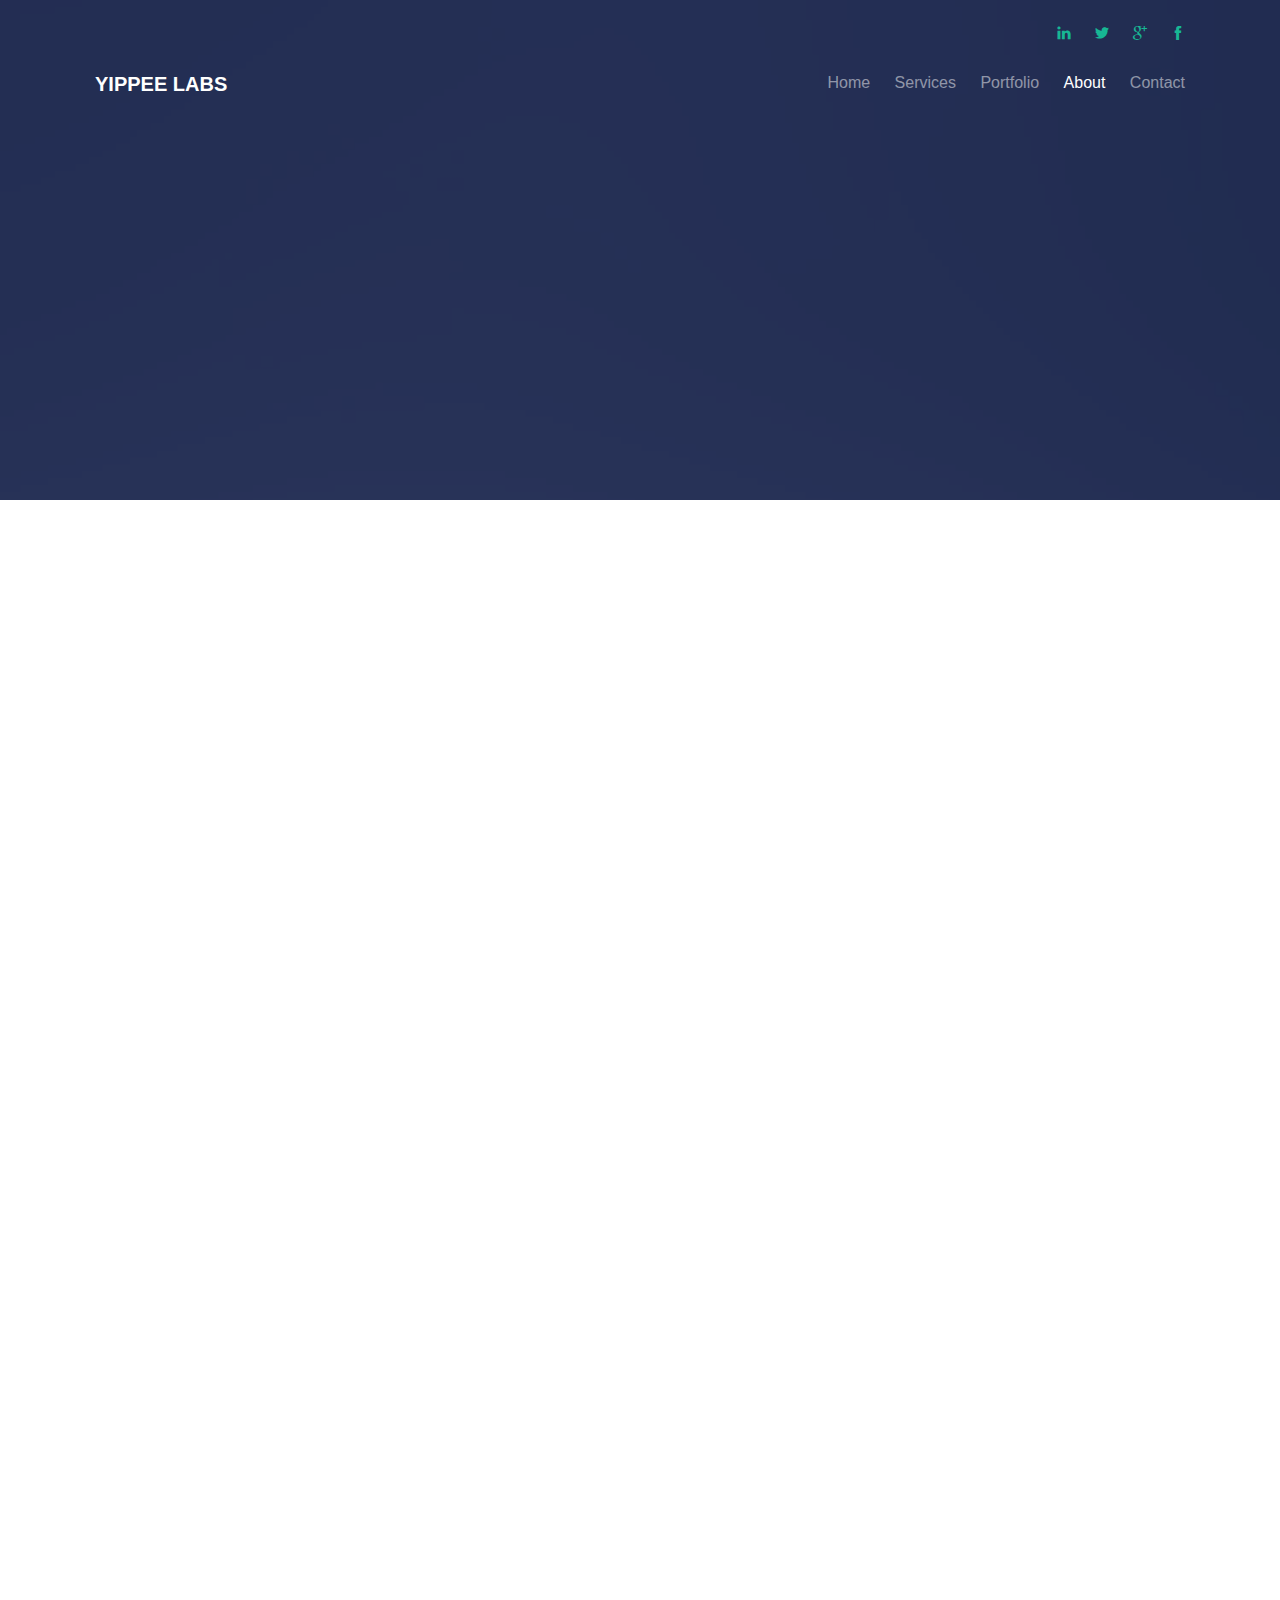
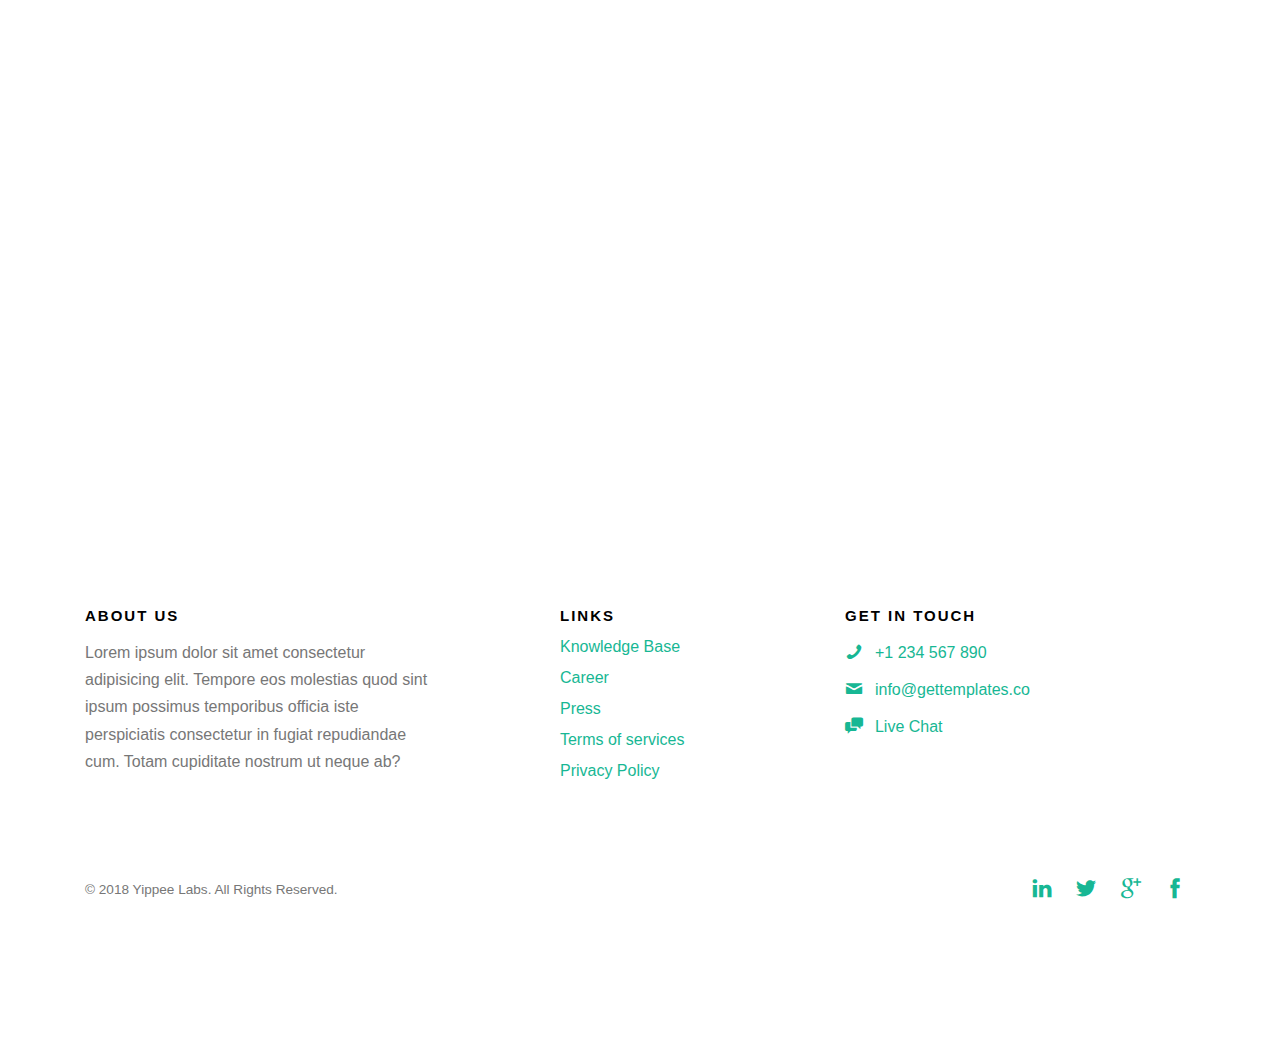
==== commit 8ce09fbb: "latest code" ====
--- a/about.html
+++ b/about.html
@@ -81,10 +81,10 @@
 								<li class="has-dropdown">
 									<a href="services.html">Services</a>
 									<ul class="dropdown">
-										<li><a href="#">Web Design</a></li>
-										<li><a href="#">eCommerce</a></li>
-										<li><a href="#">Branding</a></li>
-										<li><a href="#">API</a></li>
+										<li><a href="#">Mobile Apps</a></li>
+										<li><a href="#">Web Apps</a></li>
+										<li><a href="#">Design</a></li>
+										<li><a href="#">Marketing</a></li>
 									</ul>
 								</li>
 								<li><a href="portfolio.html">Portfolio</a></li>
@@ -166,7 +166,7 @@
 				</div>
 			</div>
 
-			<div id="gtco-team" class="gtco-section">
+<!-- 			<div id="gtco-team" class="gtco-section">
 				<div class="gtco-container">
 					<div class="row animate-box">
 						<div class="col-md-8 col-md-offset-2 text-center gtco-heading">
@@ -273,7 +273,7 @@
 					</div>
 
 				</div>
-			</div>
+			</div> -->
 
 <!-- 			<div id="gtco-subscribe">
 				<div class="gtco-container">
@@ -347,17 +347,15 @@
 					<div class="row copyright">
 						<div class="col-md-12">
 							<p class="pull-left">
-								<small class="block">&copy; 2016 Free HTML5. All Rights Reserved.</small> 
-								<small class="block">Designed by <a href="http://gettemplates.co/" target="_blank">GetTemplates.co</a> Demo Images: <a href="http://unsplash.co/" target="_blank">Unsplash</a></small>
+								<small class="block">&copy; 2018 Yippee Labs. All Rights Reserved.</small> 
 							</p>
 							<p class="pull-right">
 								<ul class="gtco-social-icons pull-right">
-									<li><a href="#"><i class="icon-twitter"></i></a></li>
-									<li><a href="#"><i class="icon-facebook"></i></a></li>
-									<li><a href="#"><i class="icon-linkedin"></i></a></li>
-									<li><a href="#"><i class="icon-dribbble"></i></a></li>
-								</ul>
-							</p>
+									<li><a href="https://www.linkedin.com/company/yippeelabs"><i class="ti-linkedin"></i> </a></li>
+									<li><a href="http://twitter.com/yippeelabs"><i class="ti-twitter-alt"></i> </a></li>
+									<li><a href="yippeelabs@gmail.com"><i class="ti-google"></i></a></li>
+									<li><a href="https://www.facebook.com/yippeelabspvtltd/"><i class="ti-facebook"></i></a></li>
+								</p>
 						</div>
 					</div>
 
